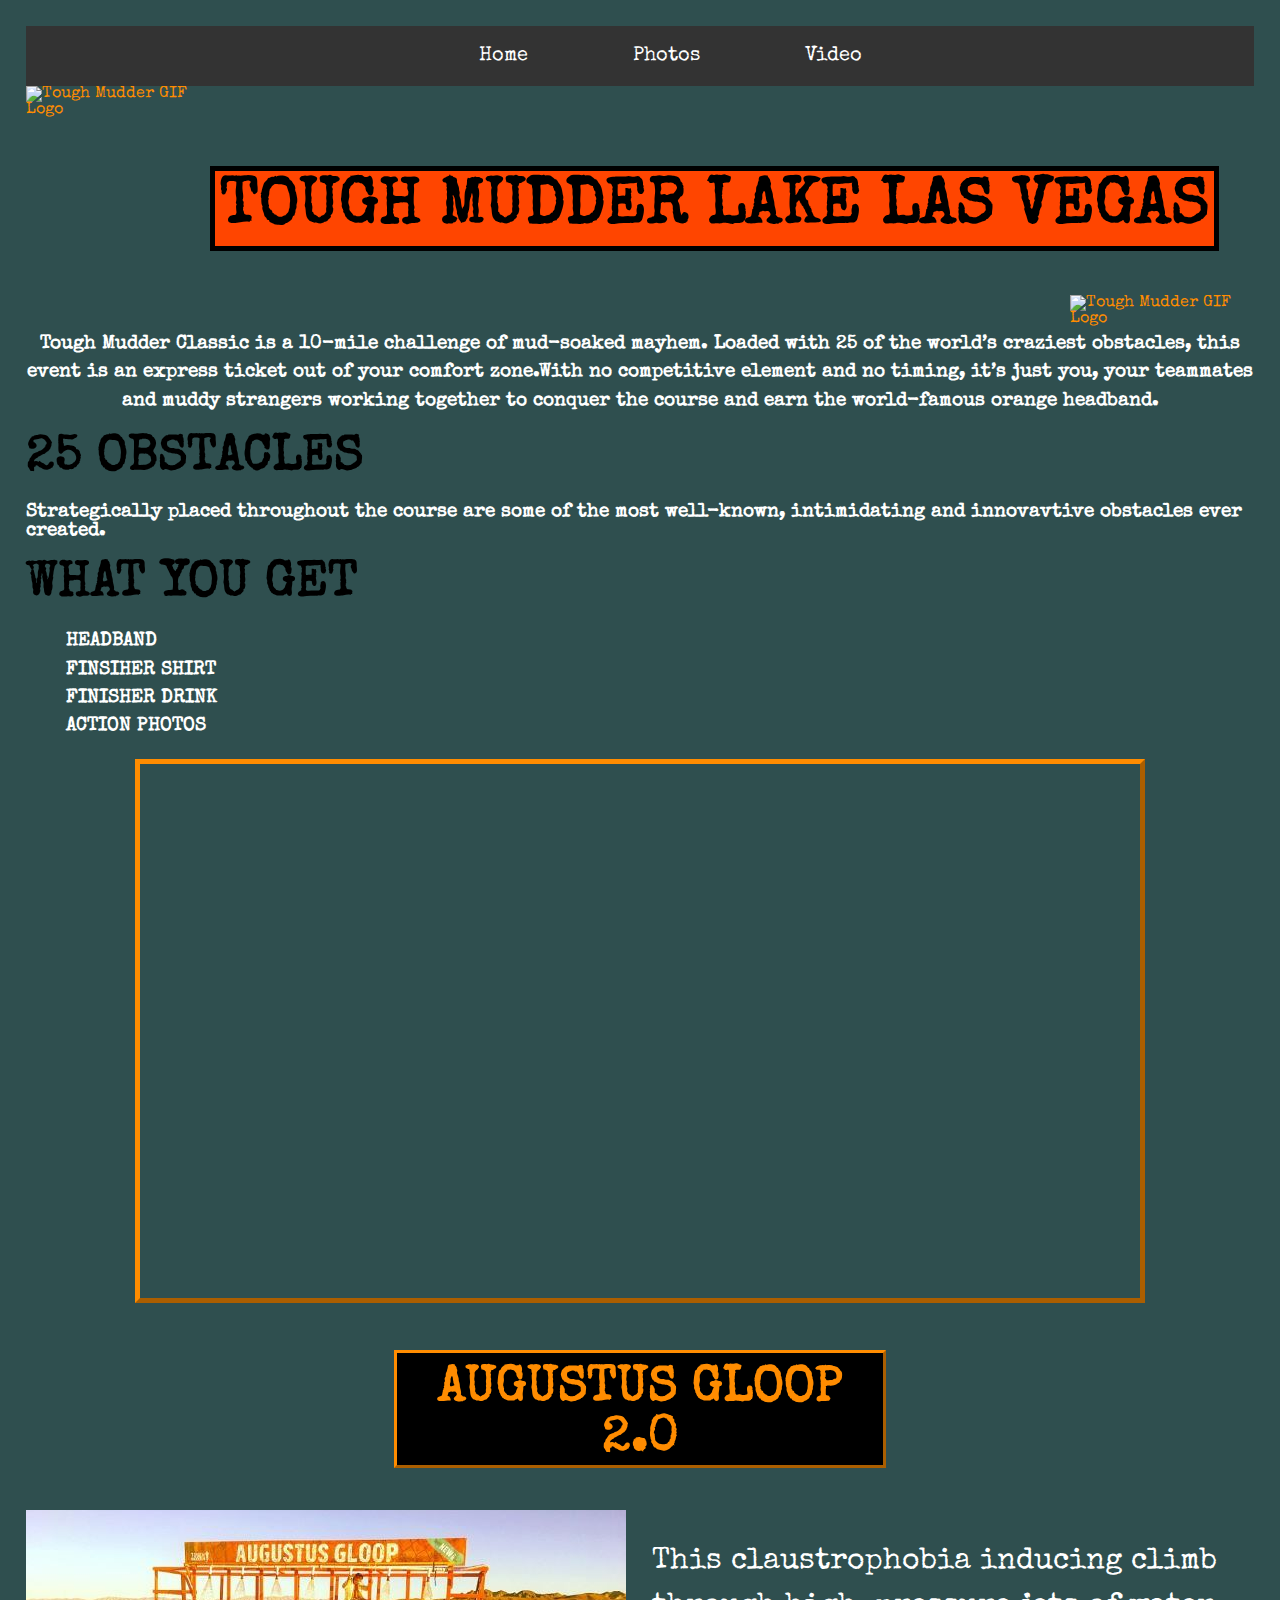
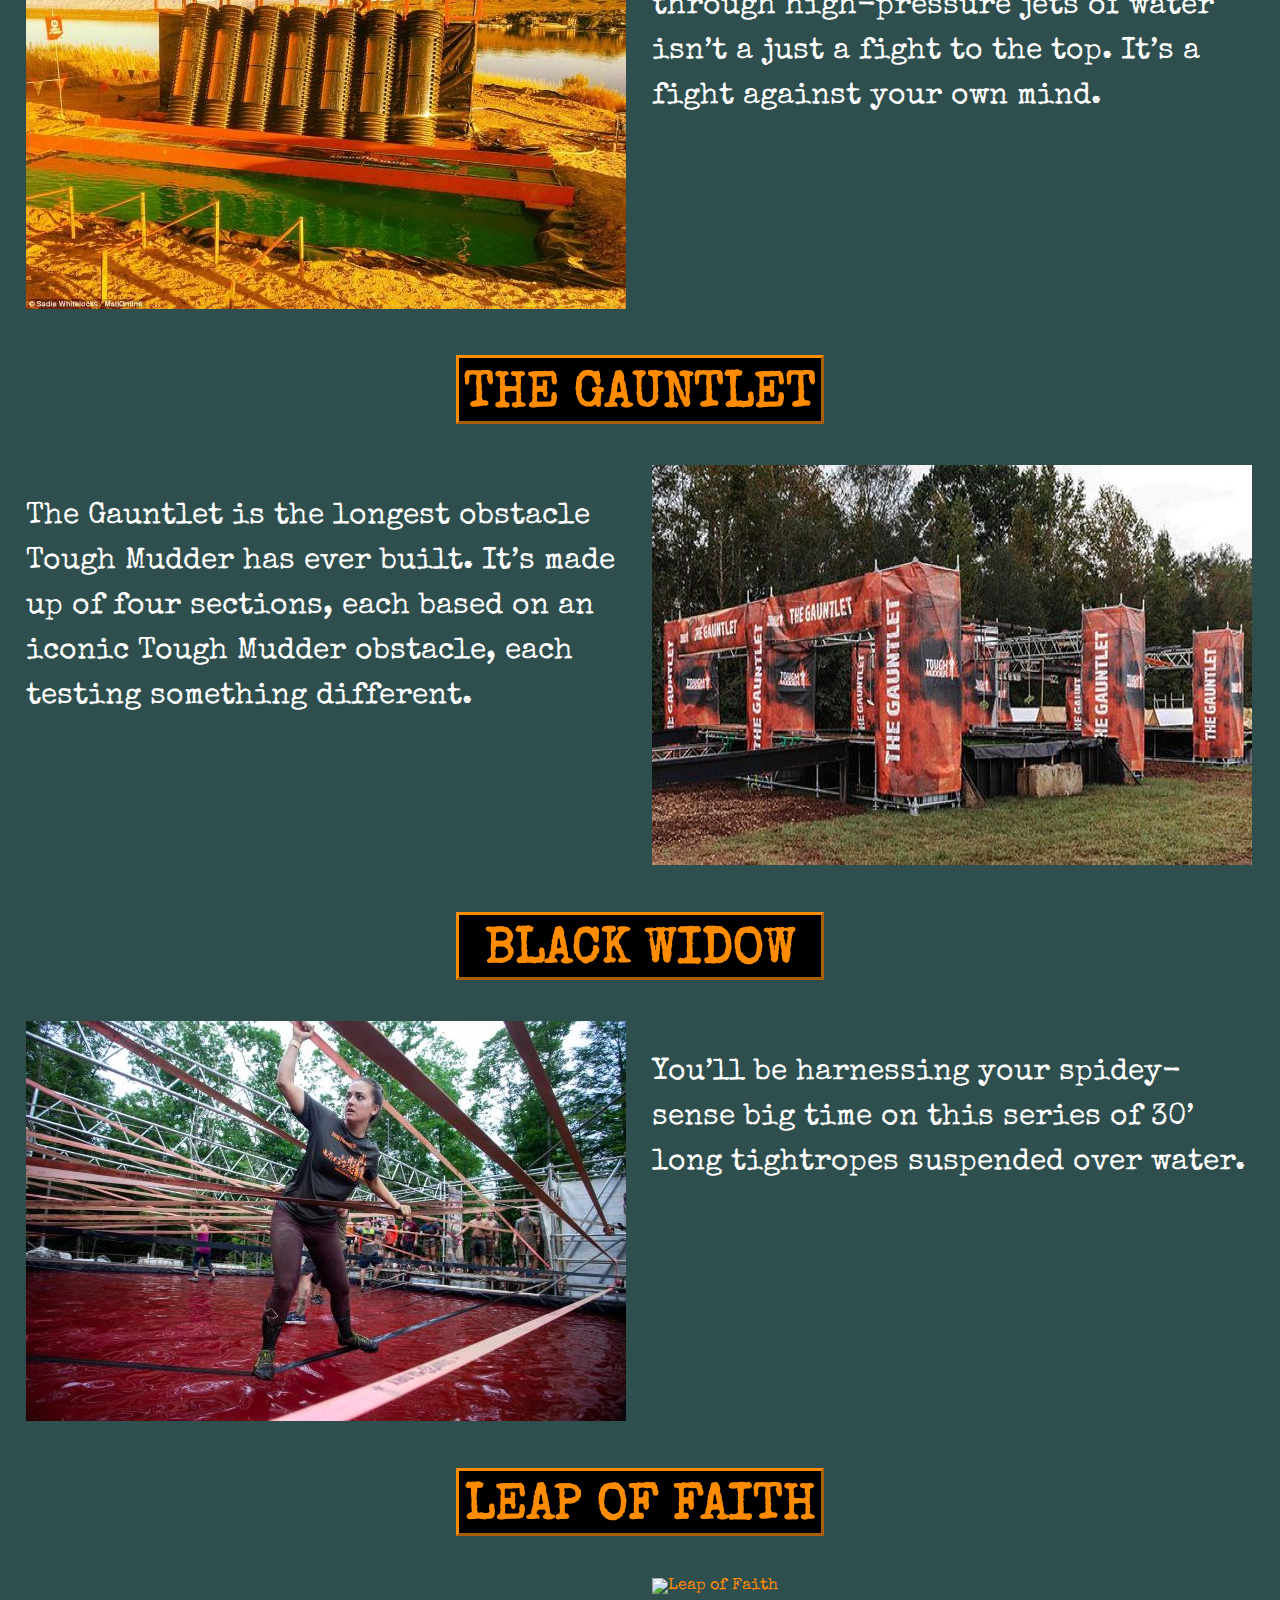
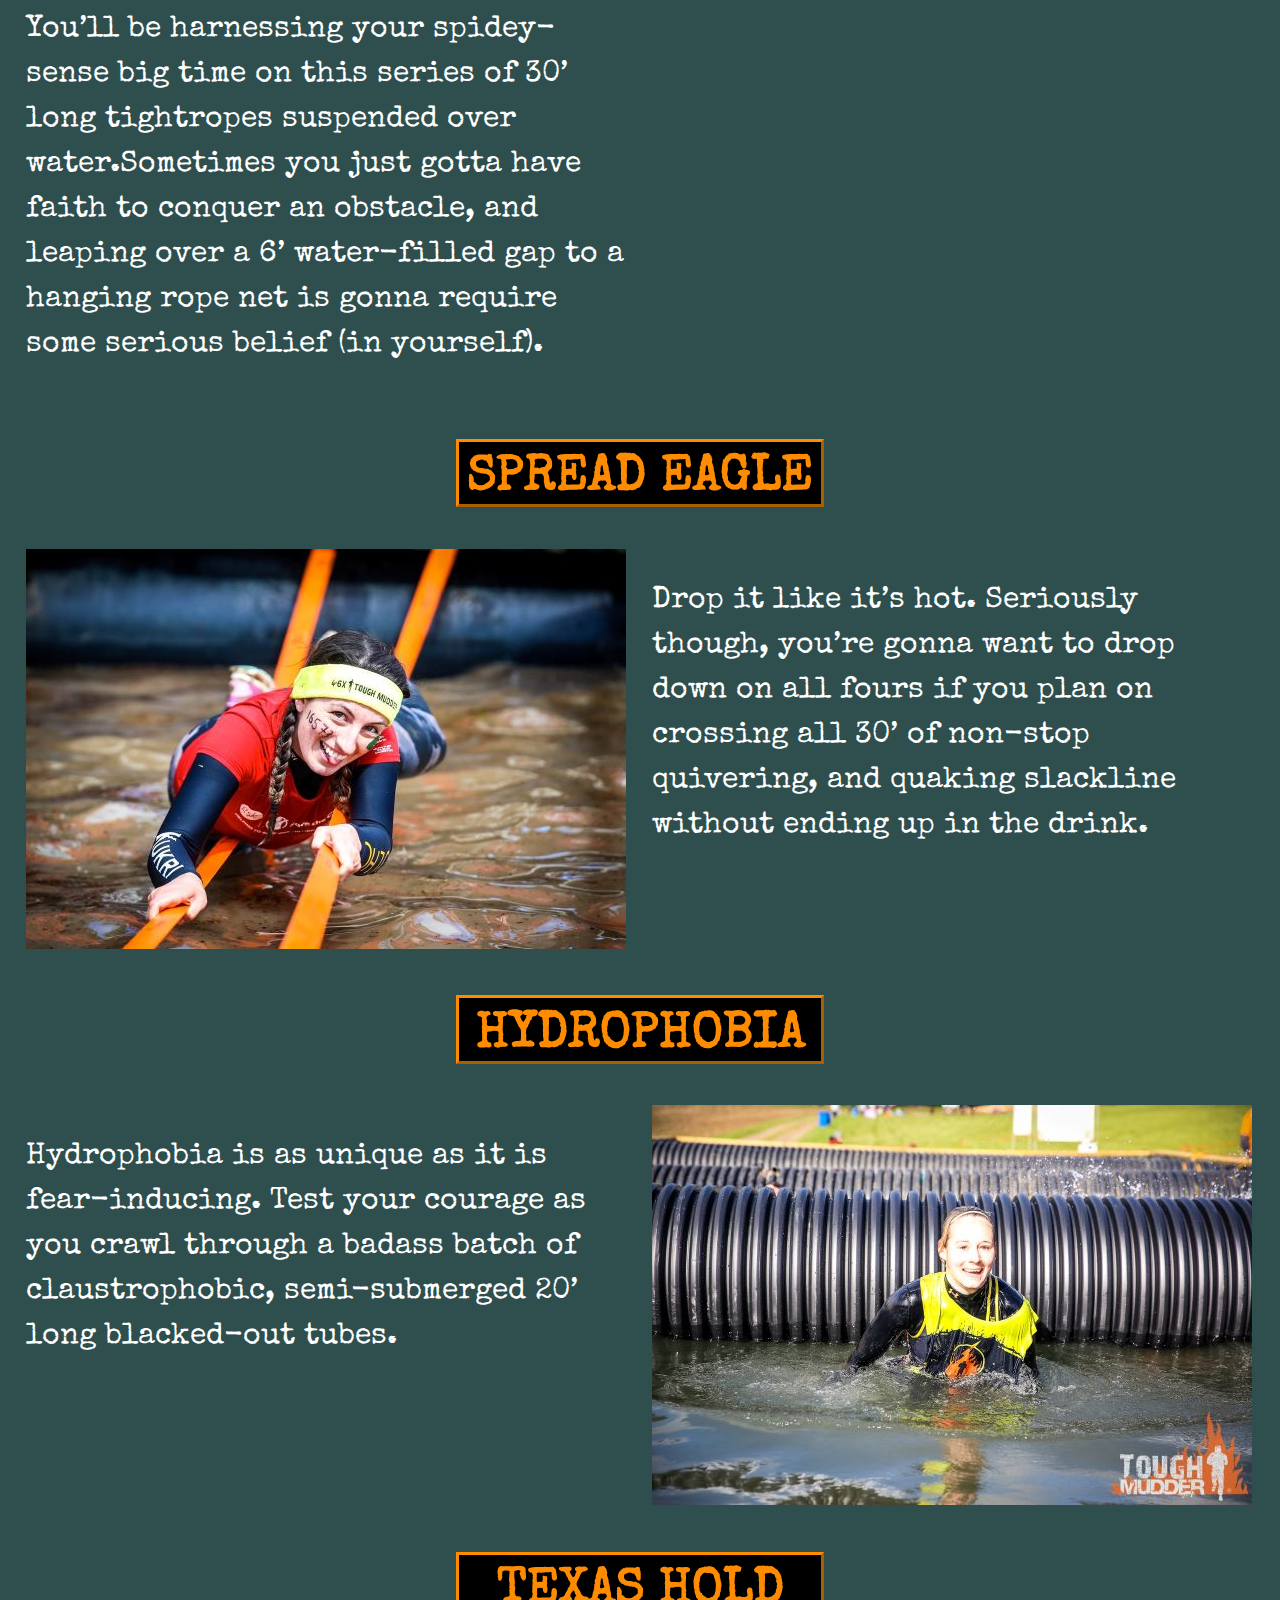
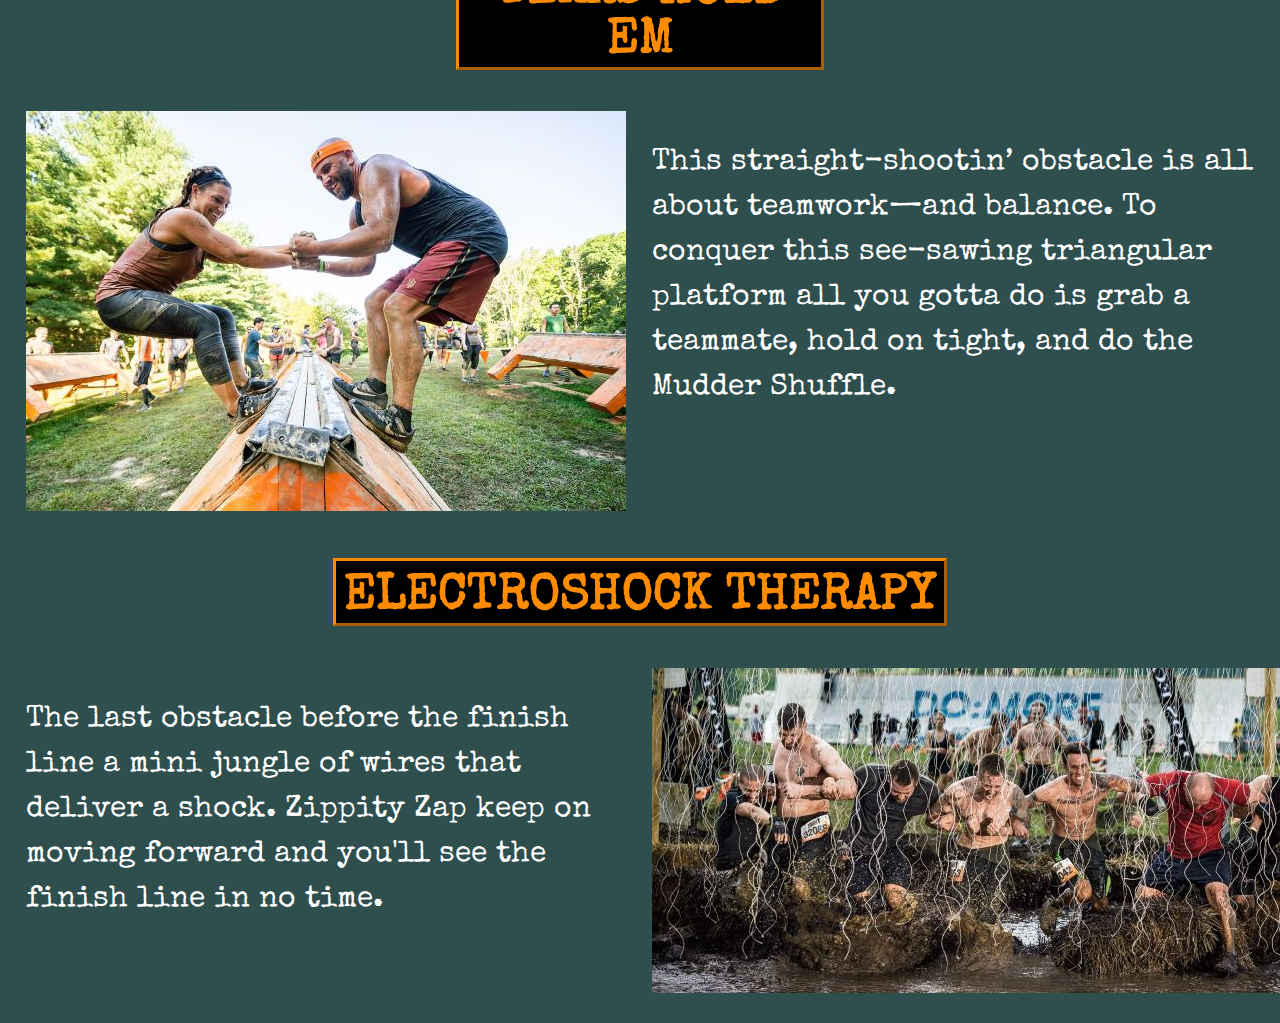
==== index.html @ 86a638f8 "Update index.html" ====
<!DOCTYPE html>
<html lang="en">
<head>
  <title>YouBetchaBoots Website</title>
  <meta charset="utf-8">
  <link rel="stylesheet"
    href="style.css">
  <link rel="preconnect" href="https://fonts.gstatic.com">
  <link href="https://fonts.googleapis.com/css2?family=Special+Elite&display=swap" rel="stylesheet">
</head>

<body>
<header>
  <nav><ul>
    <li><a href="index.html">Home</a></li>
    <li><a href="toughmudderphotos.html">Photos</a></li>
    <li><a href="video.html">Video</a></li>
  </ul></nav>

</header>

<div>
  <div><img class="animatedleft" src="https://media1.giphy.com/media/SWd35aqp1CvVIZ7EMY/giphy.gif" alt="Tough Mudder GIF Logo"></div>
  <div class="animatedmiddle" ><h1>TOUGH MUDDER LAKE LAS VEGAS</h1></div>
  <div><img class="animatedright" src="https://media1.giphy.com/media/SWd35aqp1CvVIZ7EMY/giphy.gif" alt="Tough Mudder GIF Logo"></div>
</div>


    <div class="justify"><h3>Tough Mudder Classic is a 10-mile challenge of mud-soaked mayhem. Loaded with 25 of the world’s craziest obstacles, this event is an express ticket out of your comfort zone.With no competitive element and no timing, it’s just you, your teammates and muddy strangers working together to conquer the course and earn the world-famous orange headband.</h3></div>

<h4 class="subheader">25 OBSTACLES</h4>
<b><h3>Strategically placed throughout the course are some of the most well-known, intimidating and innovavtive obstacles ever created.
</h3></b>

<h4 class="subheader">WHAT YOU GET</h4>
  <ul>
   <h3 class="listspace" >
      <li>HEADBAND</li>
      <li>FINSIHER SHIRT</li>
      <li>FINISHER DRINK</li>
      <li>ACTION PHOTOS</li></h3>
  </ul>
<center><iframe class="outsetborder" width="1000" height="534" src="https://www.youtube.com/embed/kUwXTfWxCTM" frameborder="2" allow="accelerometer; autoplay; clipboard-write; encrypted-media; gyroscope; picture-in-picture" allowfullscreen></iframe></center>

<section="container">
<div>
 <h2 class="aug" >AUGUSTUS GLOOP 2.0</h2>
    <div class="row">
      <div class="columnr">
        <p>This claustrophobia inducing climb through high-pressure jets of water isn’t a just a fight to the top. It’s a fight against your own mind.</p></div>
      <div class="columnl">
      <img src="images\augustusgloop2.0resized.jpg" alt="Augustus Gloop 2.0">
      </div>
      </div>
</section>

<h2 class="h2adjust" >THE GAUNTLET</h2>
    <div class="row">
       <div class="columnl">
       <p>The Gauntlet is the longest obstacle Tough Mudder has ever built. It’s made up of four sections, each based on an iconic Tough Mudder obstacle, each testing something different.</p>
       </div>

       <div class="columnr">
       <img src="images\gauntlet.jpg" alt="The Gauntlet"></img>
       </div>
       </div>

<h2 class="h2adjust">BLACK WIDOW</h2>
    <div class="row">
      <div class="columnr">
    <p>You’ll be harnessing your spidey-sense big time on this series of 30’ long tightropes suspended over water.</p></div>
      <div class="columnl">
        <img src="images/blackwidowtm.jpg" alt="Black Widow">
      </img></div>
    </div>

<h2 class="h2adjust">LEAP OF FAITH</h2>
    <div class="row">
       <div class="columnl">
       <p>You’ll be harnessing your spidey-sense big time on this series of 30’ long tightropes suspended over water.Sometimes you just gotta have faith to conquer an obstacle, and leaping over a 6’ water-filled gap to a hanging rope net is gonna require some serious belief (in yourself).</p>
       </div>

       <div class="columnr">
         <img src="images\leapoffaithtm.jpg" alt="Leap of Faith">
         </img>
       </div>
       </div>

<h2 class="h2adjust">SPREAD EAGLE</h2>
    <div class="row">
      <div class="columnr">
    <p>Drop it like it’s hot. Seriously though, you’re gonna want to drop down on all fours if you plan on crossing all 30’ of non-stop quivering, and quaking slackline without ending up in the drink.</p></div>
      <div class="columnl">
        <img src="images\spreadeagle.jpg" alt="Spread Eagle">
        </img>
      </img></div>
    </div>

<h2 class="h2adjust">HYDROPHOBIA</h2>
    <div class="row">
       <div class="columnl">
       <p>Hydrophobia is as unique as it is fear-inducing. Test your courage as you crawl through a badass batch of claustrophobic, semi-submerged 20’ long blacked-out tubes.</p>
       </div>

       <div class="columnr">
         <img src="images\hydrophobia.jpg" alt="Hydrophobia">
       </img>
       </div>
       </div>

<h2 class="h2adjust">TEXAS HOLD EM</h2>
    <div class="row">
      <div class="columnr">
    <p>This straight-shootin’ obstacle is all about teamwork—and balance. To conquer this see-sawing triangular platform all you gotta do is grab a teammate, hold on tight, and do the Mudder Shuffle.</p></div>
      <div class="columnl">
        <img src="images/texasholdem.jpg" alt="Texas Hold Em">
        </img>
      </img></div>
    </div>

<h2>ELECTROSHOCK THERAPY</h2>
    <div class="row">
       <div class="columnl">
         <p>The last obstacle before the finish line a mini jungle of wires that deliver a shock. Zippity Zap keep on moving forward and you'll see the finish line in no time.</p>
       </div>

       <div class="columnr">
         <img src="images/electrotherapy.jpg" alt="Electro Therapy">
         </img>
       </div>
       </div>
</div>
<footer></footer>

  </body>
</html>
---- style.css ----
body {
  background-color: DarkSlateGray;
  color: DarkOrange;
  font-family: 'Special Elite';
  margin: 2%
}
.animatedleft {
  width: 15%;
  float: left;
}
.animatedmiddle {
  float: left;
}
.animatedright {
  width: 15%;
  float: right;
}
h1 {
  font-size: 65px;
  color: black;
  background-color: OrangeRed;
  padding: 5px;
  border: 5px solid black;
  margin-top: 8%;
}
.subheader {
  color: black;
  text-align: left;
  font-size: 50px;
  margin-top: 1%;
  margin-bottom: 1%;
}
nav {
  /* max-width: 100%;
  margin: 0 auto;
  padding: 0px 0; */
}
nav ul {
  list-style-type: none;
  margin: 0;
  padding: 0;
  overflow: hidden;
  background-color: #333333;
  text-align: center;
}
nav ul li {
  display: inline-block;
}

nav ul li a {
  display: block;
  color: white;
  font-size: 20px;
  text-align: left;
  padding: 20px;
  text-decoration: none;
  text-indent: 60px;
}

nav ul li a:hover {
  background-color: #111111;
}
.justify {
  text-align: justify;
  text-align: center;
  line-height: 1.5;
  margin-top: 20%;
}
h2 {
  text-align: center;
  font-size: 50px;
  background-color: black;
  padding-top: 1%;
  margin-left: 25%;
  margin-right: 25%;
  border-style: outset;
  border-color: DarkOrange;
}
.h2adjust {
  padding-top: 1%;
  margin-left: 35%;
  margin-right: 35%;
  border-style: outset;
  border-color: DarkOrange;
}
.aug {
  padding-top: 1%;
  margin-left: 30%;
  margin-right: 30%;
  border-style: outset;
  border-color: DarkOrange;
}
h3 {
  color: white;
}
p {
  color: white;
  font-size: 30px;
  line-height: 1.5;
}
.listspace {
  line-height: 1.5;
  list-style-type: none;
}
img {
  size: 100%;
}
.pfontsize {
  font-size: 40px;
}
.outsetborder {
  border-style: outset;
  border-color: DarkOrange;
  border-width: 5px;
}
.right {
  float: right;
  padding: 5px;
}
.columnr {
  float: right;
  width: 49%;
}
.columnl {
  float: left;
  width: 49%;
}
.row:after {
  content: "";
  display: table;
  clear: both;
}
.slidershow{
  width: 700px;
  height: 400px;
  overflow: hidden;
  margin-bottom: 500px;
}
.middle{
  position: absolute;
  top: 50%;
  left: 50%;
  transform: translate(-50%,-50%);
  margin-top: 250px;
}
.navigation{
  position: absolute;
  bottom: 20px;
  left: 50%;
  transform: translateX(-50%);
  display: flex;
}
.bar{
  width: 50px;
  height: 10px;
  border: 2px solid #fff;
  margin: 6px;
  cursor: pointer;
  transition: 0.4s;
}
.bar:hover{
  background: #fff;
}

input[name="r"]{
    position: absolute;
    visibility: hidden;
}

.slides{
  width: 500%;
  height: 100%;
  display: flex;
}

.slide{
  width: 20%;
  transition: 0.6s;
}
.slide img{
  width: 100%;
  height: 100%;
}

#r1:checked ~ .s1{
  margin-left: 0;
}
#r2:checked ~ .s1{
  margin-left: -20%;
}
#r3:checked ~ .s1{
  margin-left: -40%;
}
#r4:checked ~ .s1{
  margin-left: -60%;
}
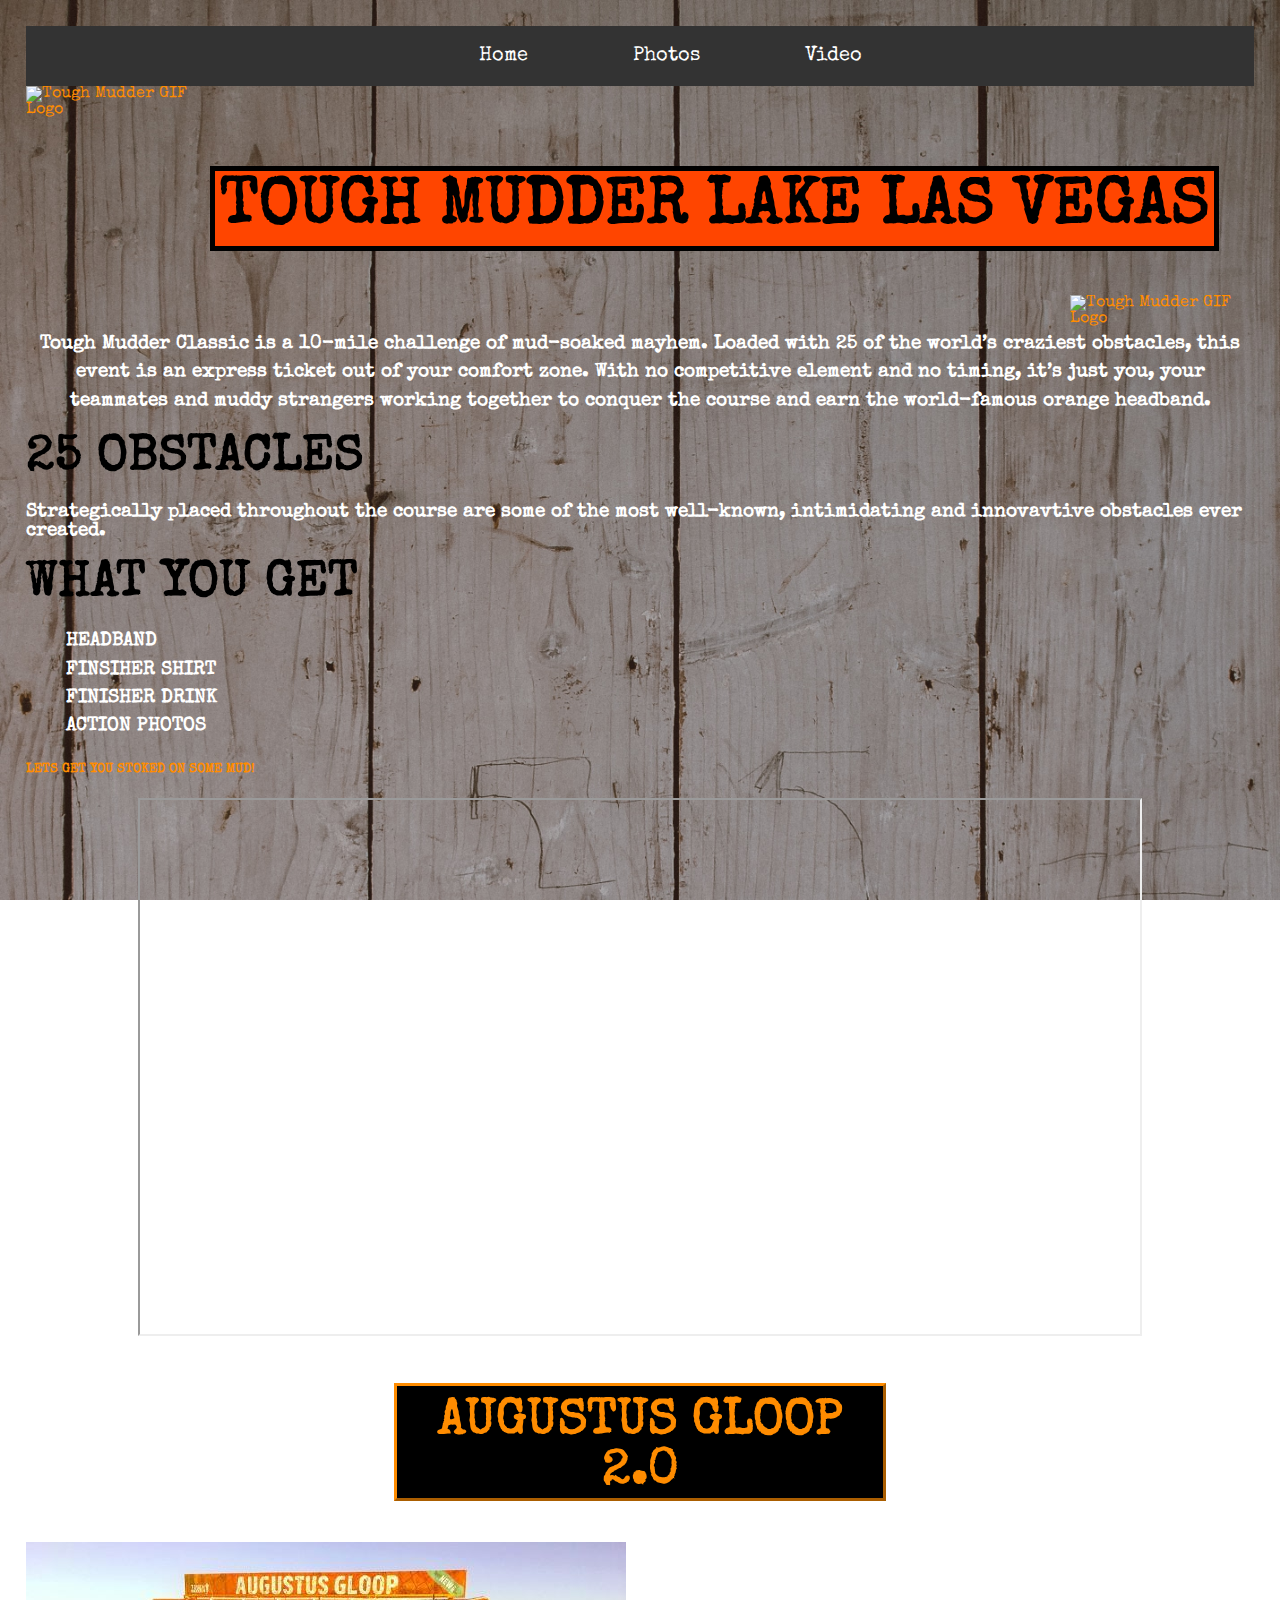
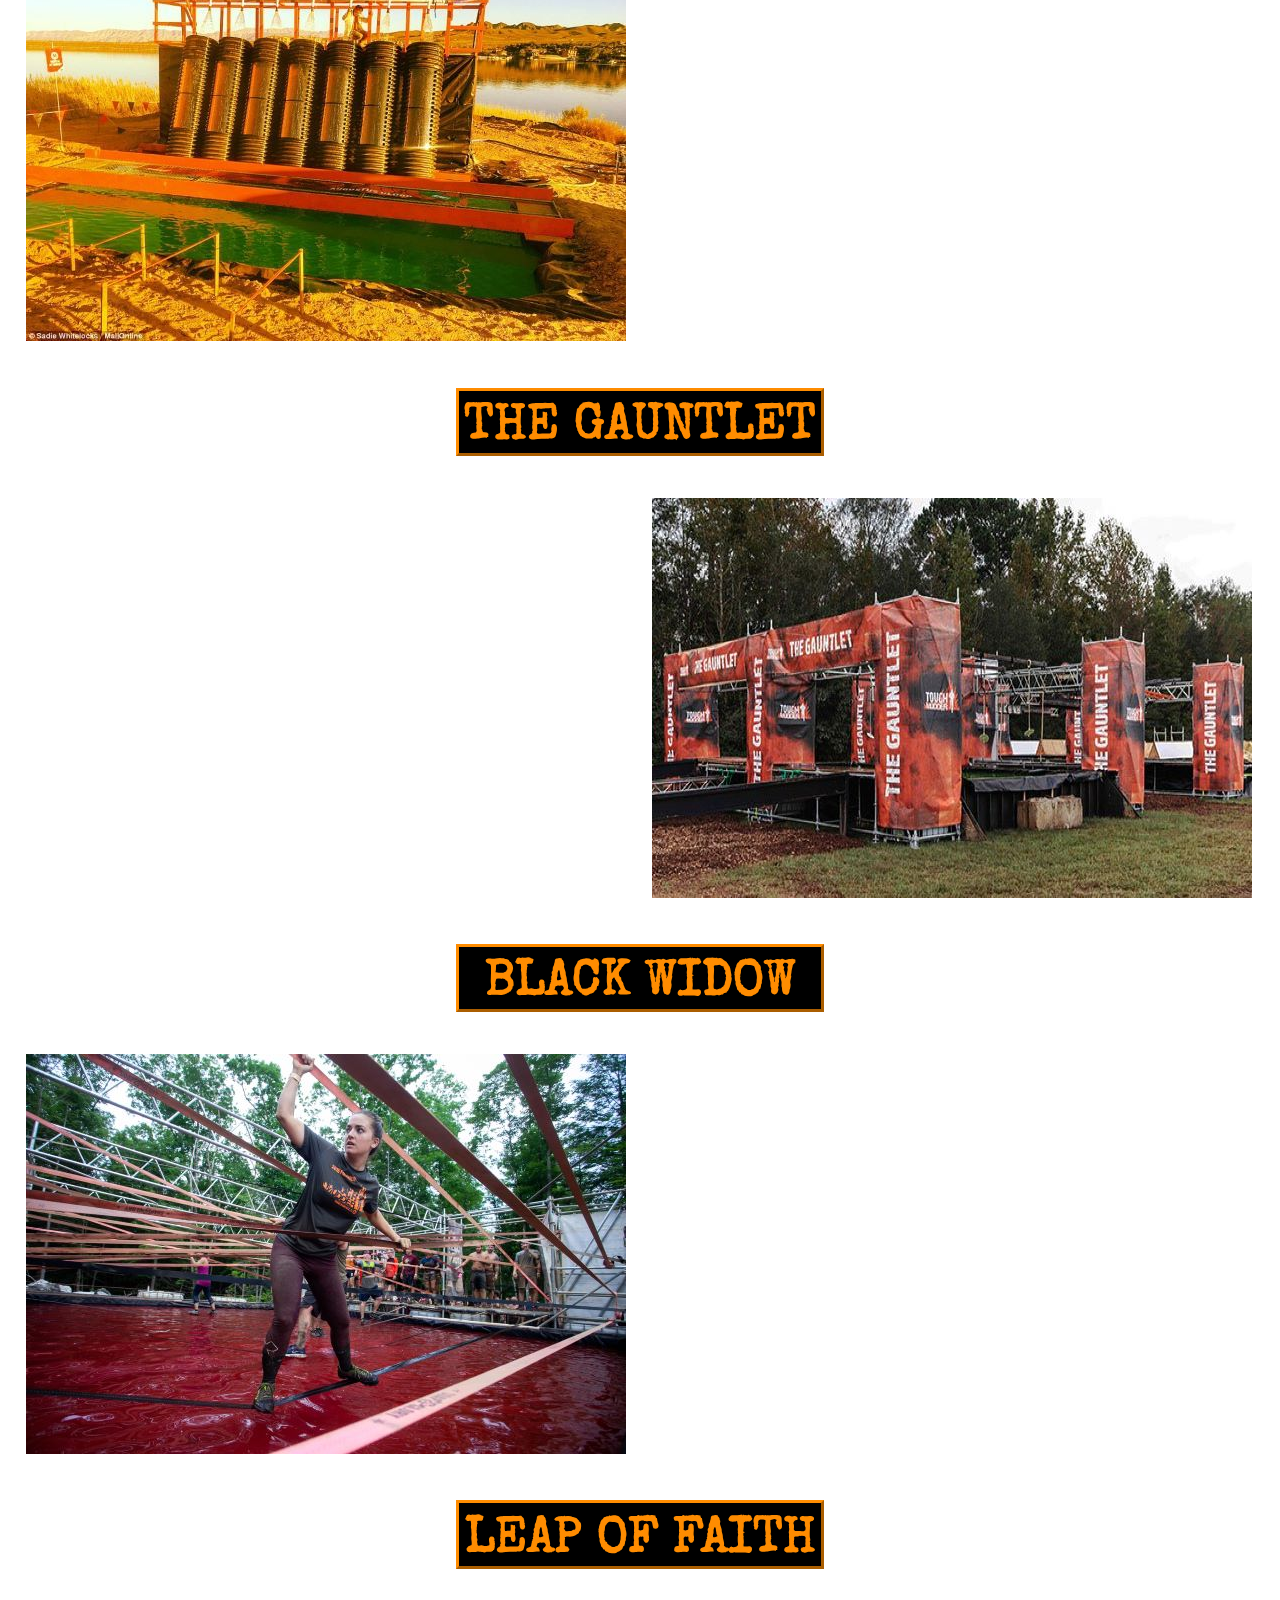
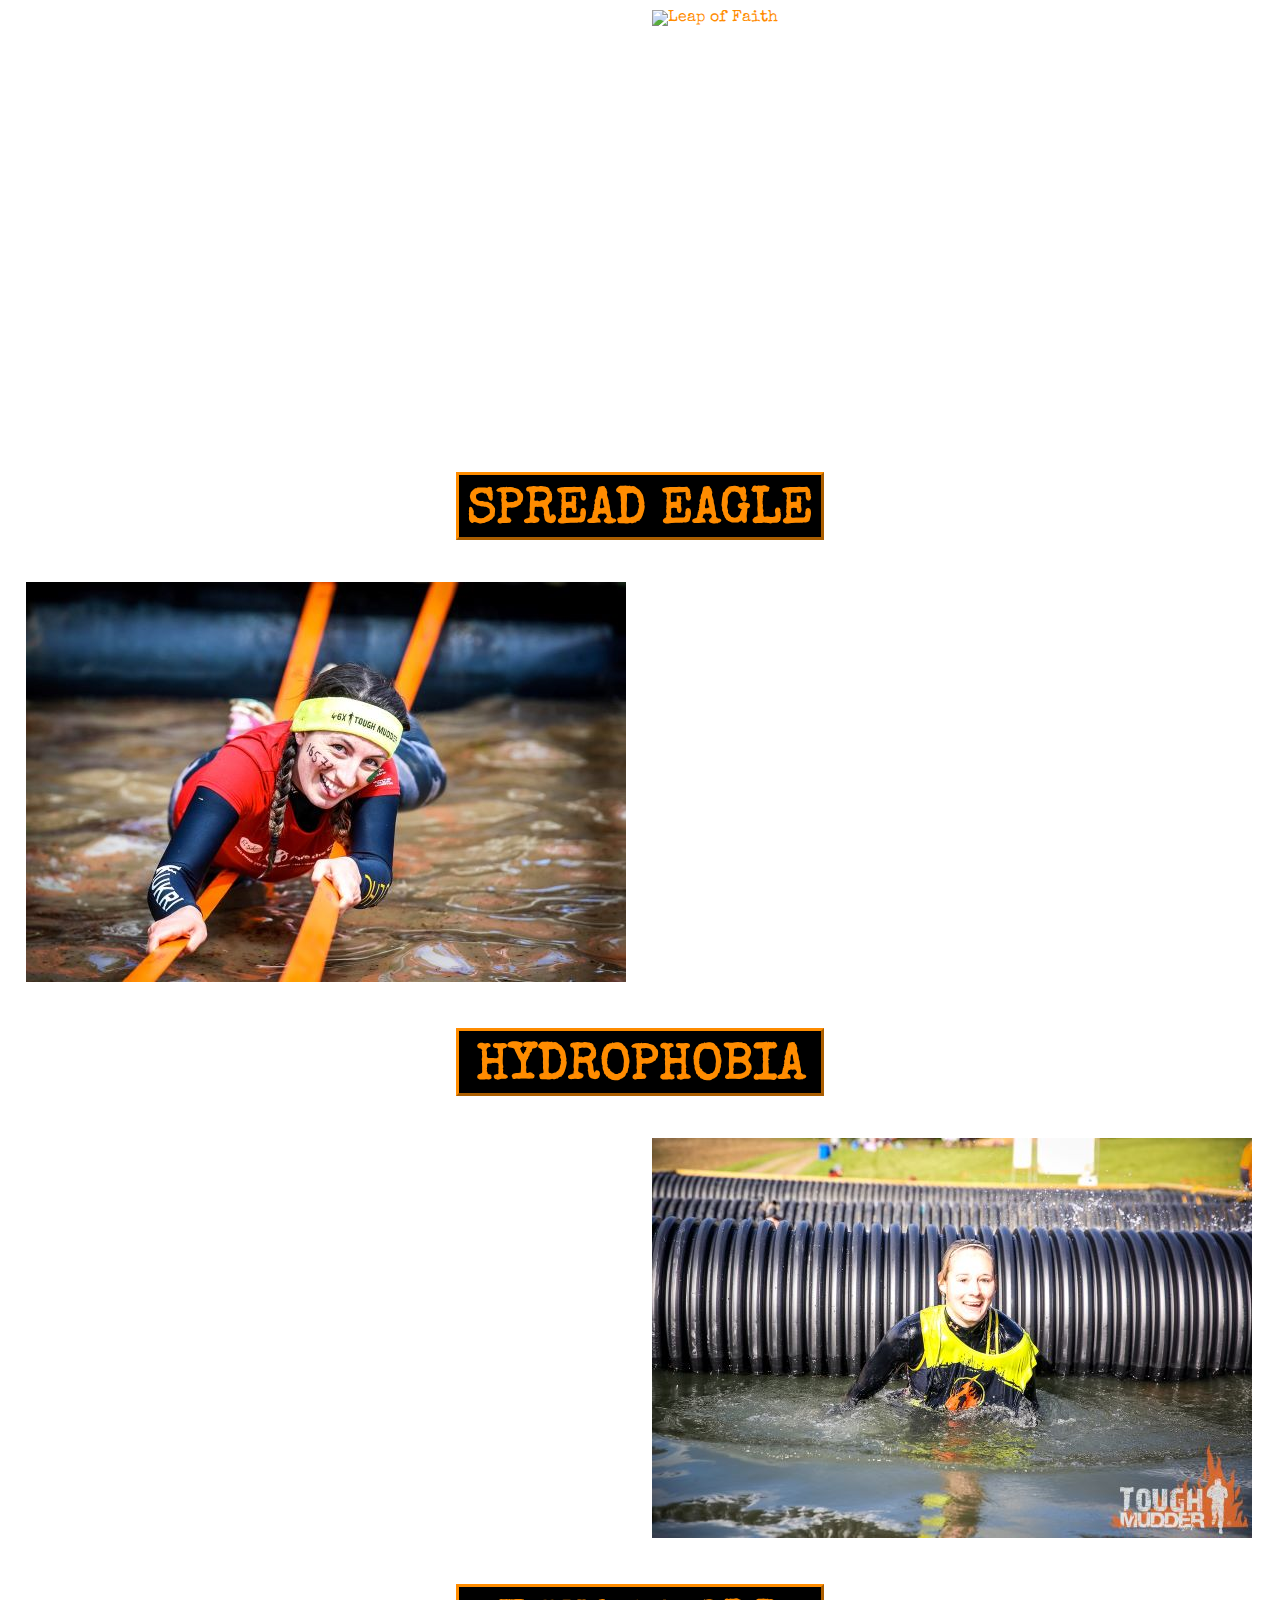
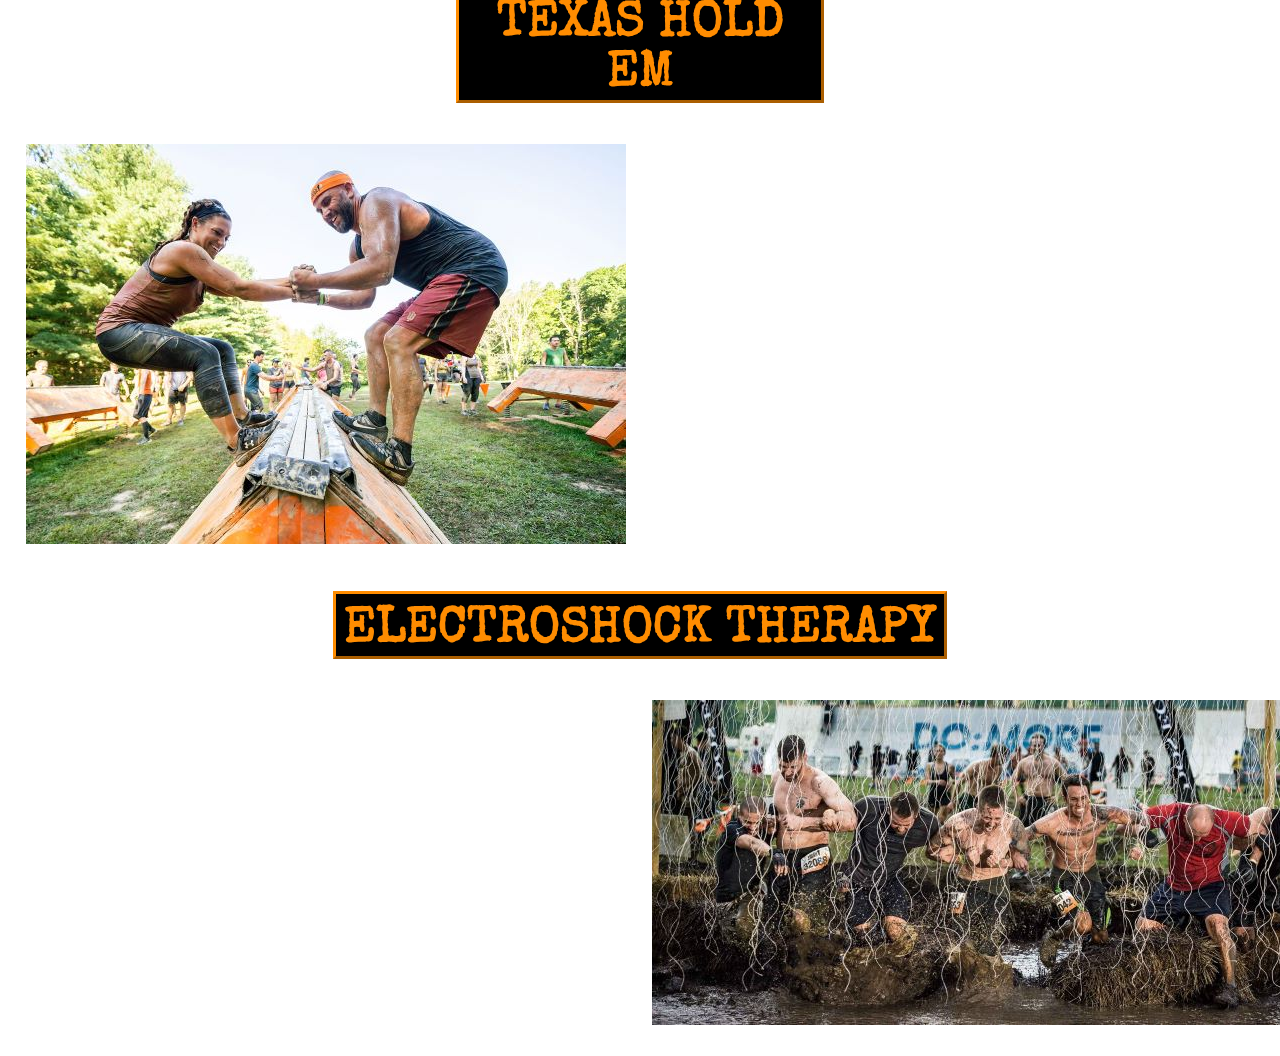
==== commit c006ed46: "Update index.html" ====
--- a/index.html
+++ b/index.html
@@ -26,7 +26,7 @@
 </div>
 
 
-    <div class="justify"><h3>Tough Mudder Classic is a 10-mile challenge of mud-soaked mayhem. Loaded with 25 of the world’s craziest obstacles, this event is an express ticket out of your comfort zone.With no competitive element and no timing, it’s just you, your teammates and muddy strangers working together to conquer the course and earn the world-famous orange headband.</h3></div>
+    <div class="justify"><h3>Tough Mudder Classic is a 10-mile challenge of mud-soaked mayhem.  Loaded with 25 of the world’s craziest obstacles, this event is an express ticket out of your comfort zone.  With no competitive element and no timing, it’s just you, your teammates and muddy strangers working together to conquer the course and earn the world-famous orange headband.</h3></div>
 
 <h4 class="subheader">25 OBSTACLES</h4>
 <b><h3>Strategically placed throughout the course are some of the most well-known, intimidating and innovavtive obstacles ever created.
@@ -40,7 +40,10 @@
       <li>FINISHER DRINK</li>
       <li>ACTION PHOTOS</li></h3>
   </ul>
-<center><iframe class="outsetborder" width="1000" height="534" src="https://www.youtube.com/embed/kUwXTfWxCTM" frameborder="2" allow="accelerometer; autoplay; clipboard-write; encrypted-media; gyroscope; picture-in-picture" allowfullscreen></iframe></center>
+
+<div class="videointro" ><h5>LETS GET YOU STOKED ON SOME MUD!</h5></div>
+
+<center><iframe class="outsetborderone" width="1000" height="534" src="https://www.youtube.com/embed/kUwXTfWxCTM" frameborder="2" allow="accelerometer; autoplay; clipboard-write; encrypted-media; gyroscope; picture-in-picture" allowfullscreen></iframe></center>
 
 <section="container">
 <div>
--- a/style.css
+++ b/style.css
@@ -1,9 +1,12 @@
 body {
-  background-color: DarkSlateGray;
+  background-image: url(images/wicked1.jpg);
+  background-size: cover;
+  background-attachment: fixed;
   color: DarkOrange;
   font-family: 'Special Elite';
   margin: 2%
 }
+
 .animatedleft {
   width: 15%;
   float: left;
@@ -31,9 +34,9 @@
   margin-bottom: 1%;
 }
 nav {
-  /* max-width: 100%;
+  max-width: 100%;
   margin: 0 auto;
-  padding: 0px 0; */
+  padding: 0px 0;
 }
 nav ul {
   list-style-type: none;
@@ -102,9 +105,6 @@
   line-height: 1.5;
   list-style-type: none;
 }
-img {
-  size: 100%;
-}
 .pfontsize {
   font-size: 40px;
 }
@@ -112,10 +112,6 @@
   border-style: outset;
   border-color: DarkOrange;
   border-width: 5px;
-}
-.right {
-  float: right;
-  padding: 5px;
 }
 .columnr {
   float: right;
@@ -134,7 +130,6 @@
   width: 700px;
   height: 400px;
   overflow: hidden;
-  margin-bottom: 500px;
 }
 .middle{
   position: absolute;
@@ -176,12 +171,15 @@
 .slide{
   width: 20%;
   transition: 0.6s;
+} */
+img {
+  size: 100%;
+  height: auto;
 }
 .slide img{
   width: 100%;
   height: 100%;
 }
-
 #r1:checked ~ .s1{
   margin-left: 0;
 }
@@ -193,4 +191,3 @@
 }
 #r4:checked ~ .s1{
   margin-left: -60%;
-}
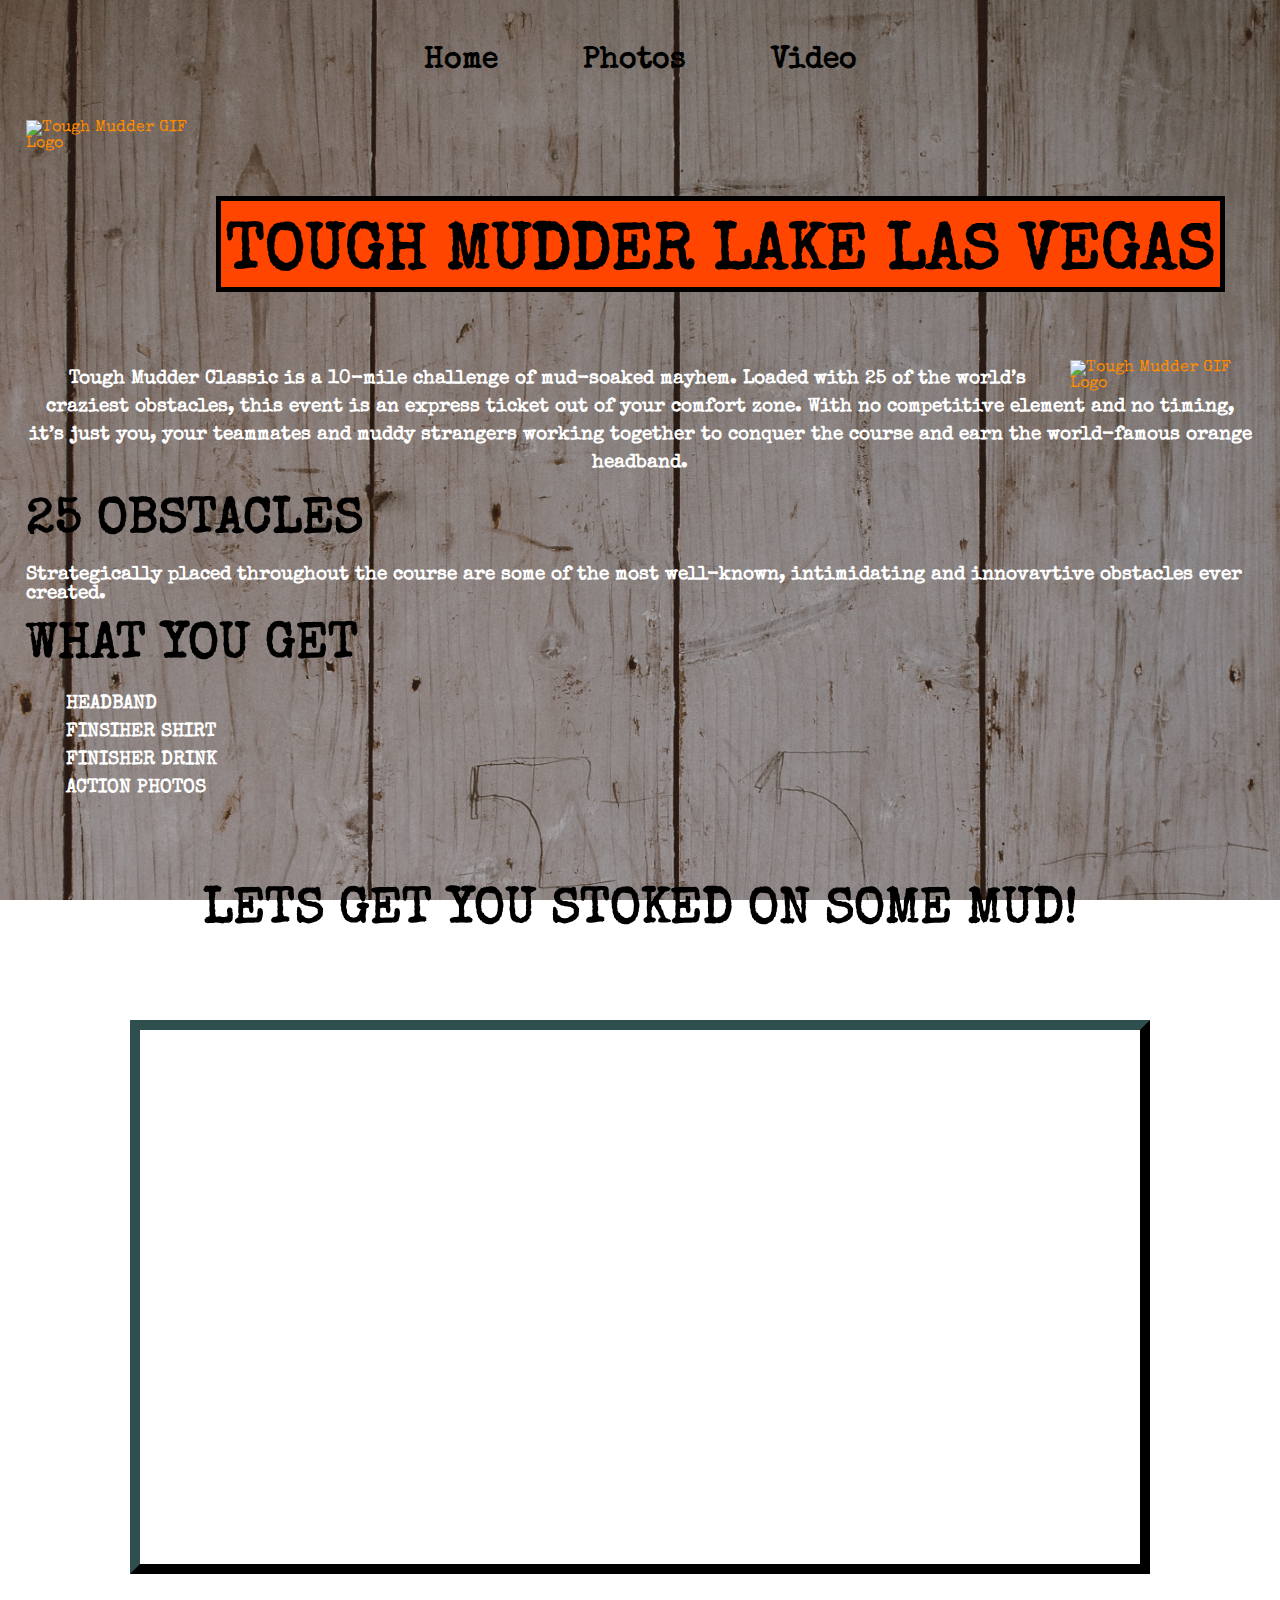
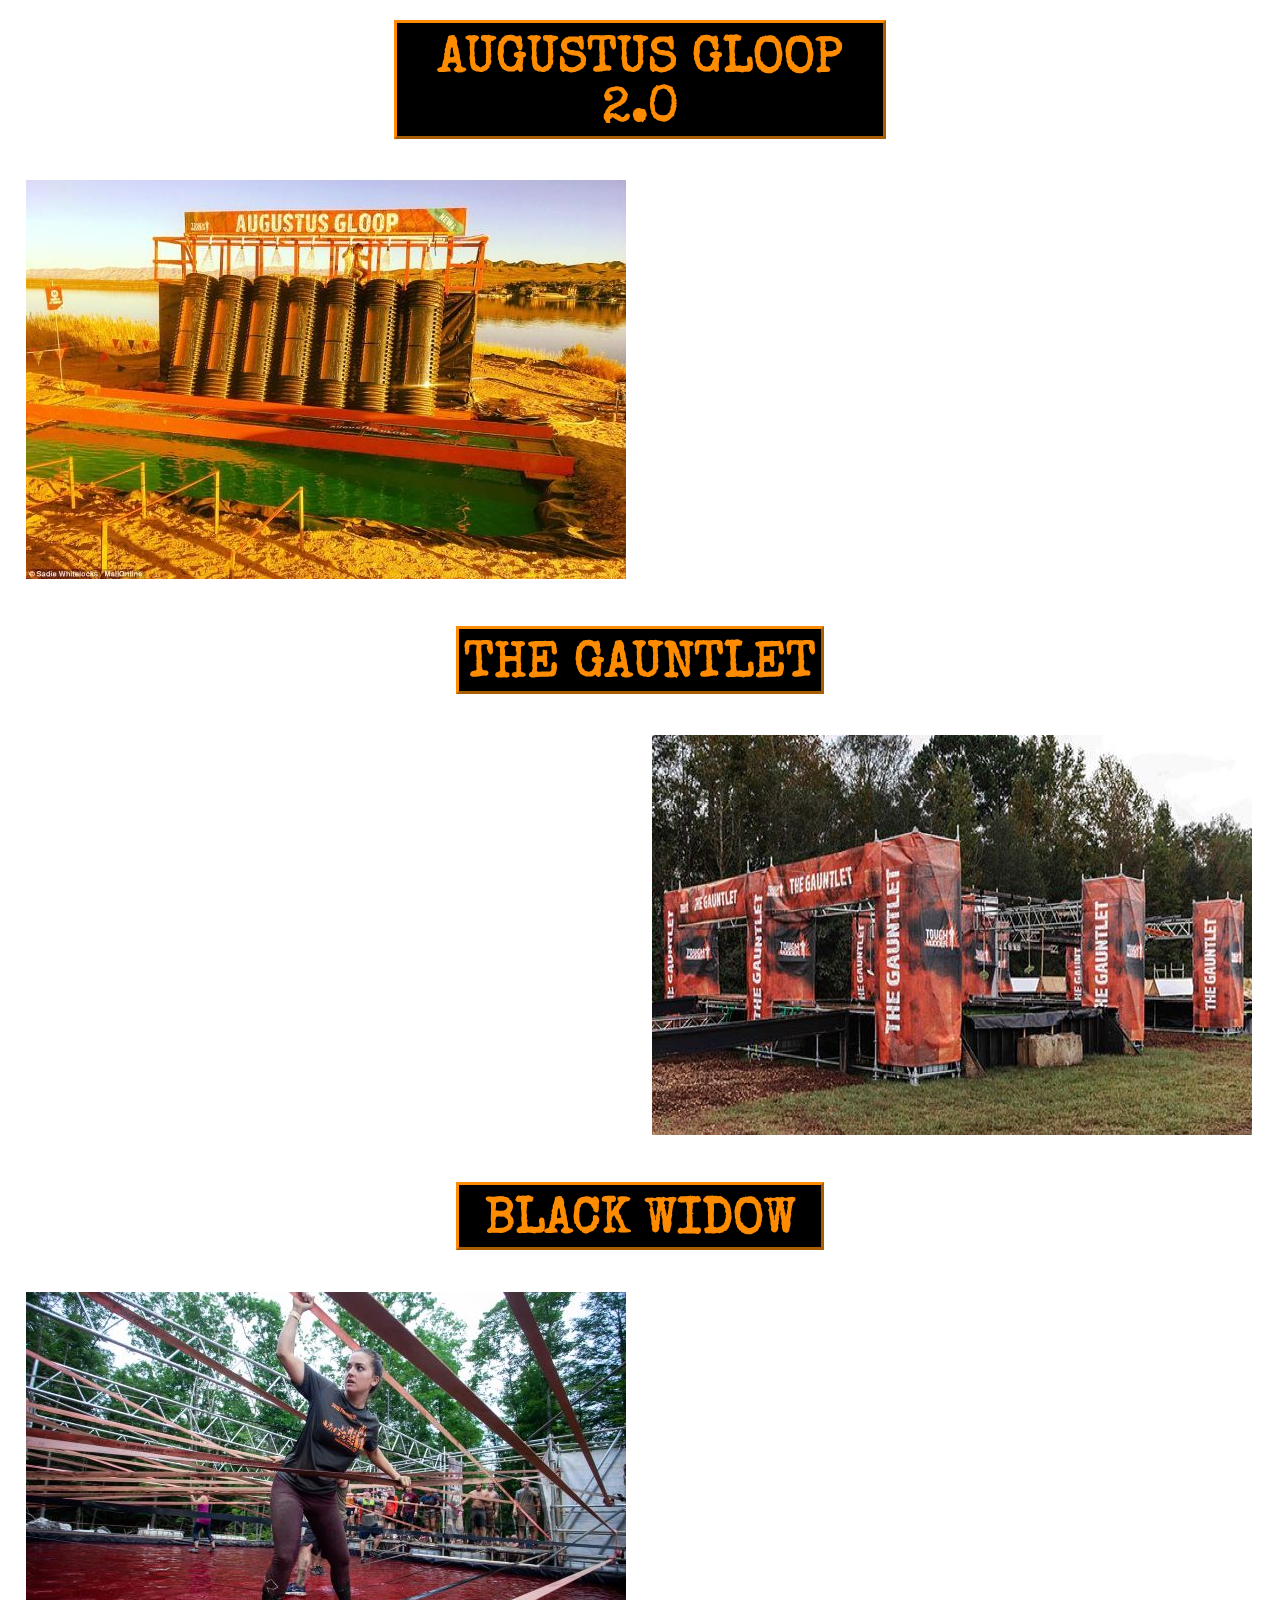
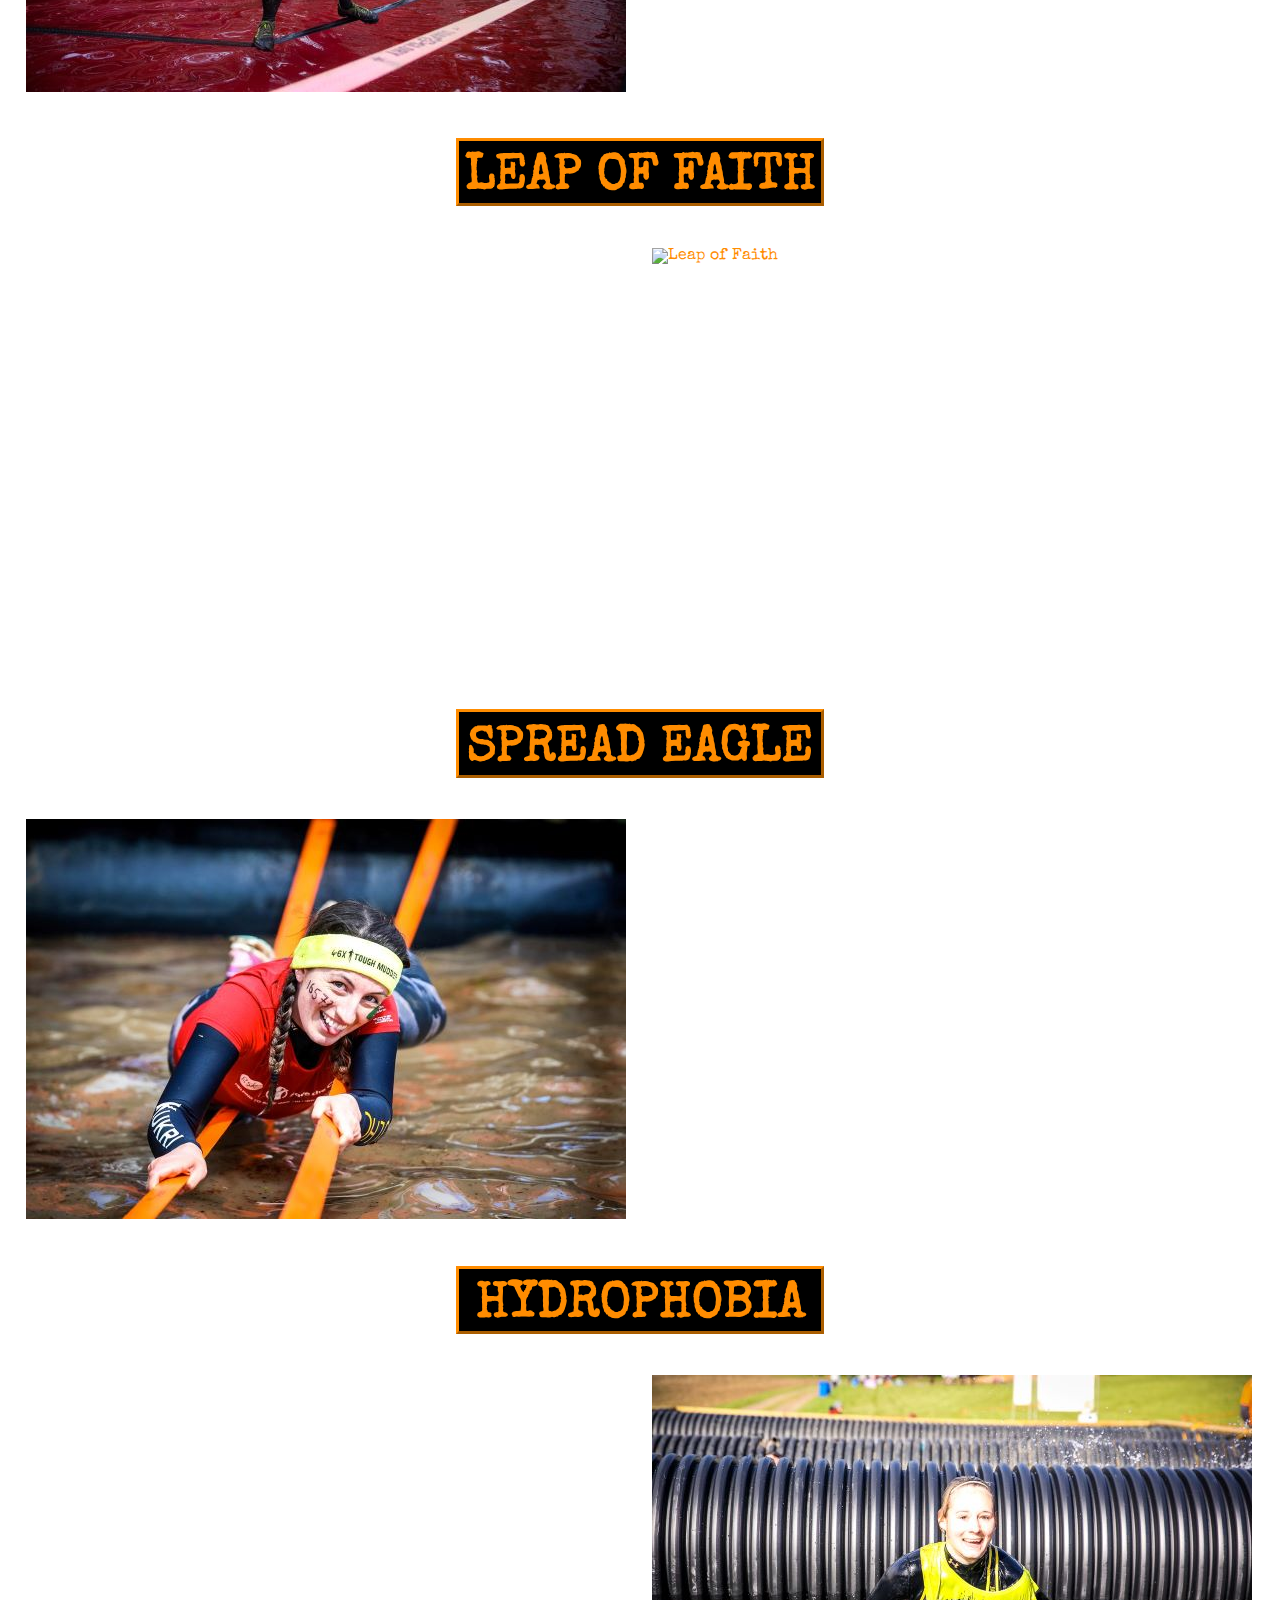
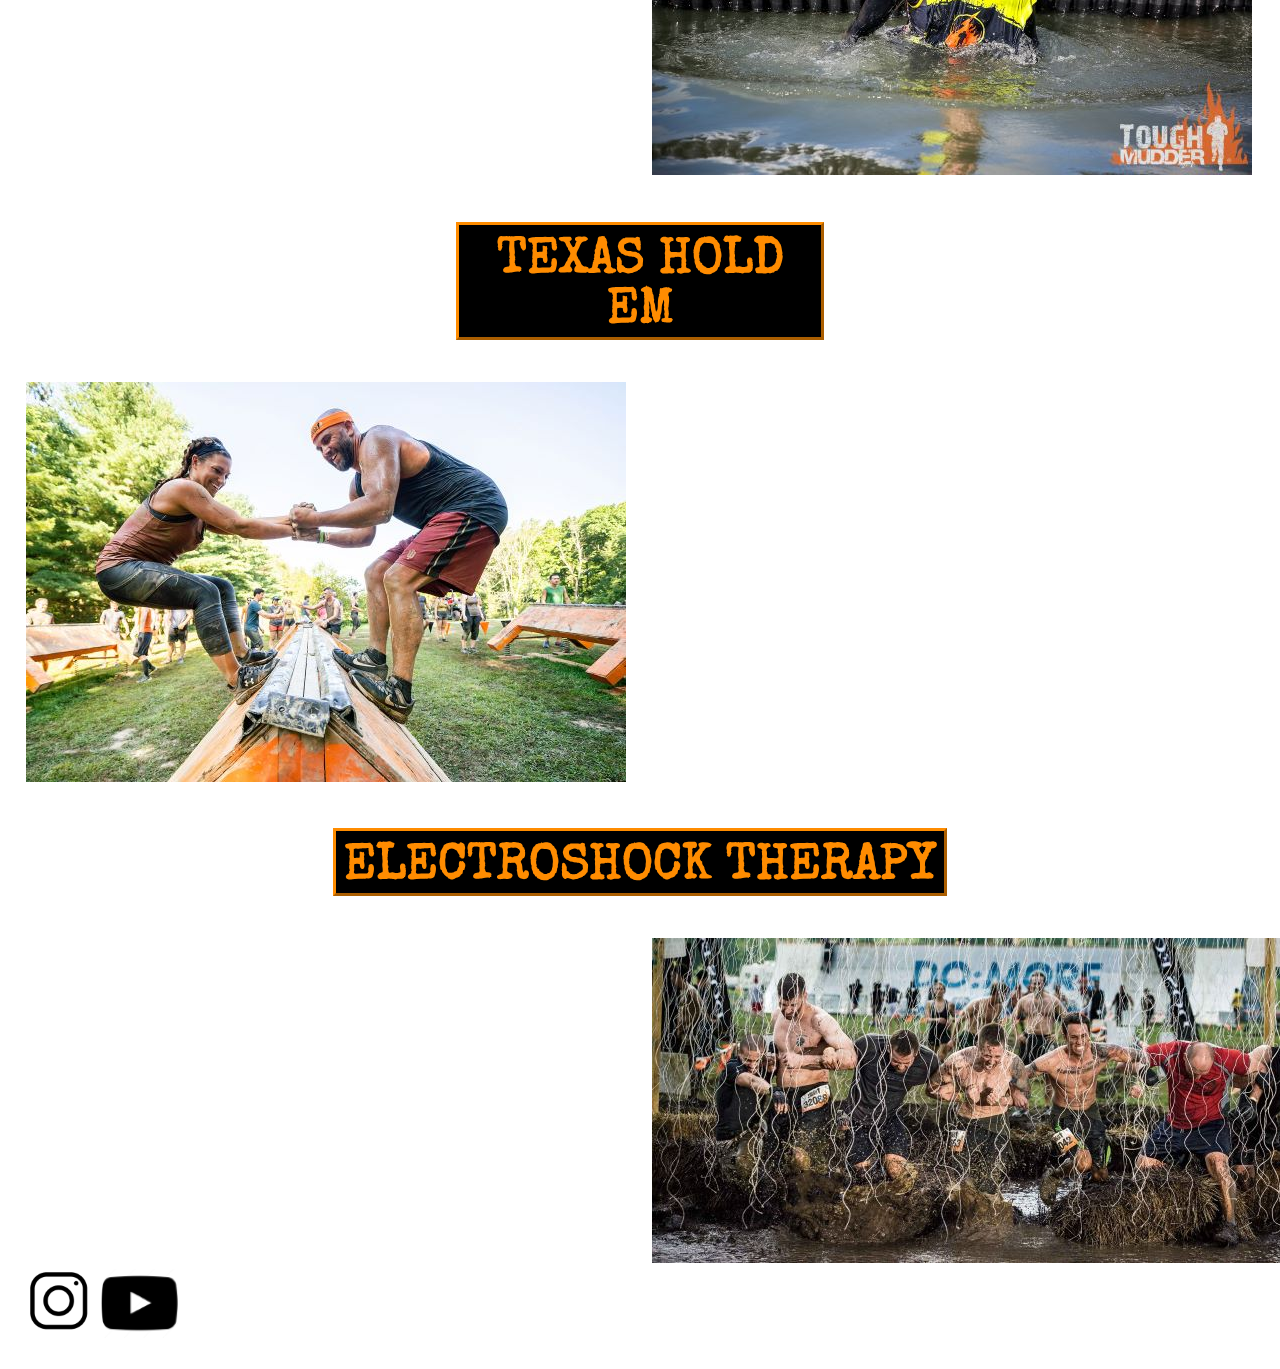
==== commit 05438a5f: "Update index.html" ====
--- a/index.html
+++ b/index.html
@@ -133,7 +133,10 @@
        </div>
        </div>
 </div>
-<footer></footer>
+<footer>
+  <a href="https://www.instagram.com/joe.brooks91/"><img src="images/instagramr.png" alt="Joe Brooks Instagram"></a>
+  <a href="https://www.youtube.com/channel/UCkKwWvKhIm-niEv_B5zRYfg"><img src="images/youtuber.png" alt="Joe N Nica Youtube"></a>
+</footer>
 
   </body>
 </html>
--- a/style.css
+++ b/style.css
@@ -10,21 +10,26 @@
 .animatedleft {
   width: 15%;
   float: left;
+  padding-top: 2%;
 }
 .animatedmiddle {
   float: left;
+  margin-left: 0.5%;
 }
 .animatedright {
   width: 15%;
   float: right;
+  padding-top: 2%;
 }
 h1 {
   font-size: 65px;
   color: black;
   background-color: OrangeRed;
-  padding: 5px;
+  padding-top: 2%;
+  padding-left: 5px;
+  padding-right:5px;
   border: 5px solid black;
-  margin-top: 8%;
+  margin-top: 10%;
 }
 .subheader {
   color: black;
@@ -43,7 +48,7 @@
   margin: 0;
   padding: 0;
   overflow: hidden;
-  background-color: #333333;
+  background-color: ;
   text-align: center;
 }
 nav ul li {
@@ -52,22 +57,28 @@
 
 nav ul li a {
   display: block;
-  color: white;
-  font-size: 20px;
+  color: black;
+  font-size: 30px;
+  font-weight: bold;
   text-align: left;
-  padding: 20px;
+  padding: 20px 40px;
   text-decoration: none;
-  text-indent: 60px;
+  /* text-indent: 80px; */
 }
 
 nav ul li a:hover {
-  background-color: #111111;
+  background-color: ;
 }
 .justify {
   text-align: justify;
   text-align: center;
   line-height: 1.5;
-  margin-top: 20%;
+  margin-top: 22%;
+}
+.videointro {
+  color: black;
+  font-size: 60px;
+  text-align: center;
 }
 h2 {
   text-align: center;
@@ -108,10 +119,10 @@
 .pfontsize {
   font-size: 40px;
 }
-.outsetborder {
-  border-style: outset;
-  border-color: DarkOrange;
-  border-width: 5px;
+.outsetborderone {
+  border-style: outset;
+  border-color: DarkSlateGray;
+  border-width: 10px;
 }
 .columnr {
   float: right;
@@ -125,6 +136,13 @@
   content: "";
   display: table;
   clear: both;
+}
+.mbot {
+  margin-top: 60%;
+  margin-bottom: 160px;
+  text-align: center;
+  font-size: 60px;
+  color: black;
 }
 .slidershow{
   width: 700px;
@@ -136,7 +154,7 @@
   top: 50%;
   left: 50%;
   transform: translate(-50%,-50%);
-  margin-top: 250px;
+  margin-top: 300px;
 }
 .navigation{
   position: absolute;
@@ -171,11 +189,8 @@
 .slide{
   width: 20%;
   transition: 0.6s;
-} */
-img {
-  size: 100%;
-  height: auto;
-}
+}
+
 .slide img{
   width: 100%;
   height: 100%;
@@ -191,3 +206,18 @@
 }
 #r4:checked ~ .s1{
   margin-left: -60%;
+}
+.headseven {
+  margin-top: 25%;
+  margin-bottom: 5%;
+  text-align: center;
+  font-size: 60px;
+  color: black;
+}
+.adjustseven {
+  margin-top: 5%;
+  margin-bottom: 5%;
+  text-align: center;
+  font-size: 60px;
+  color: black;
+}
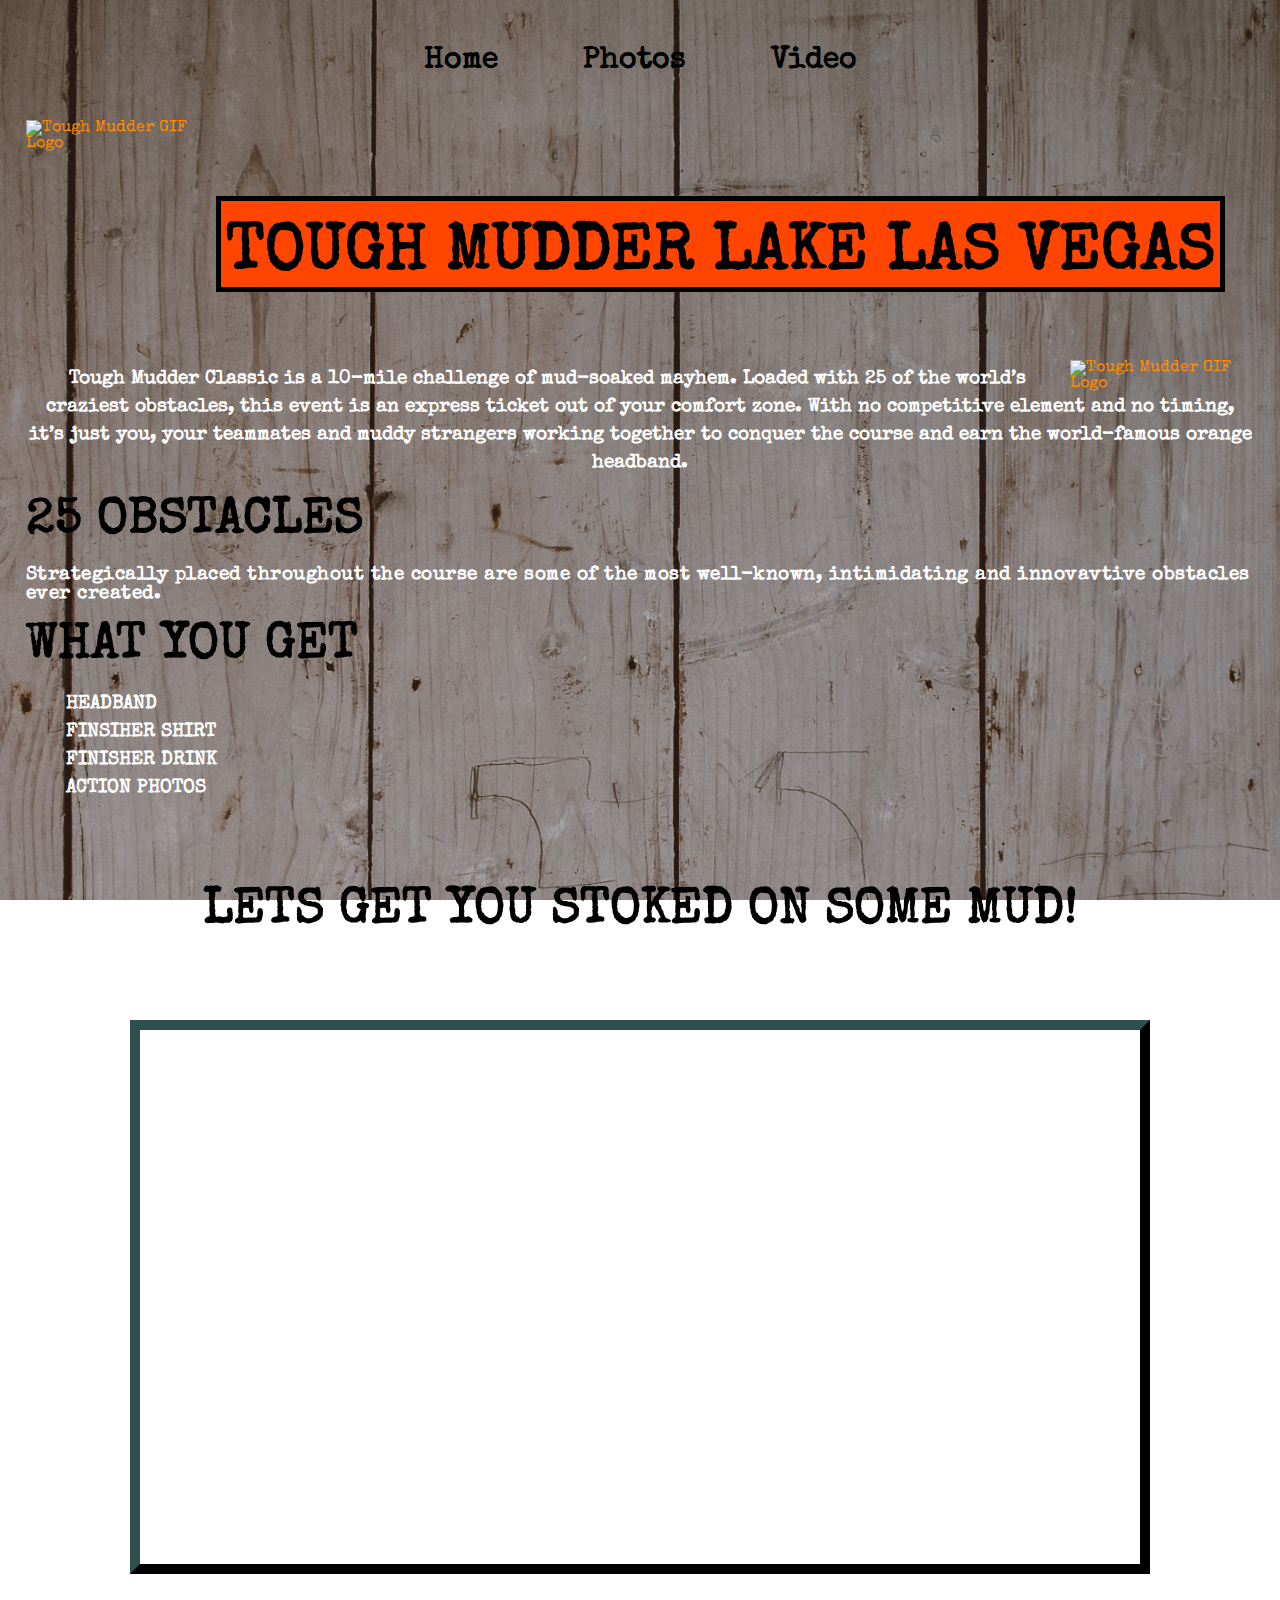
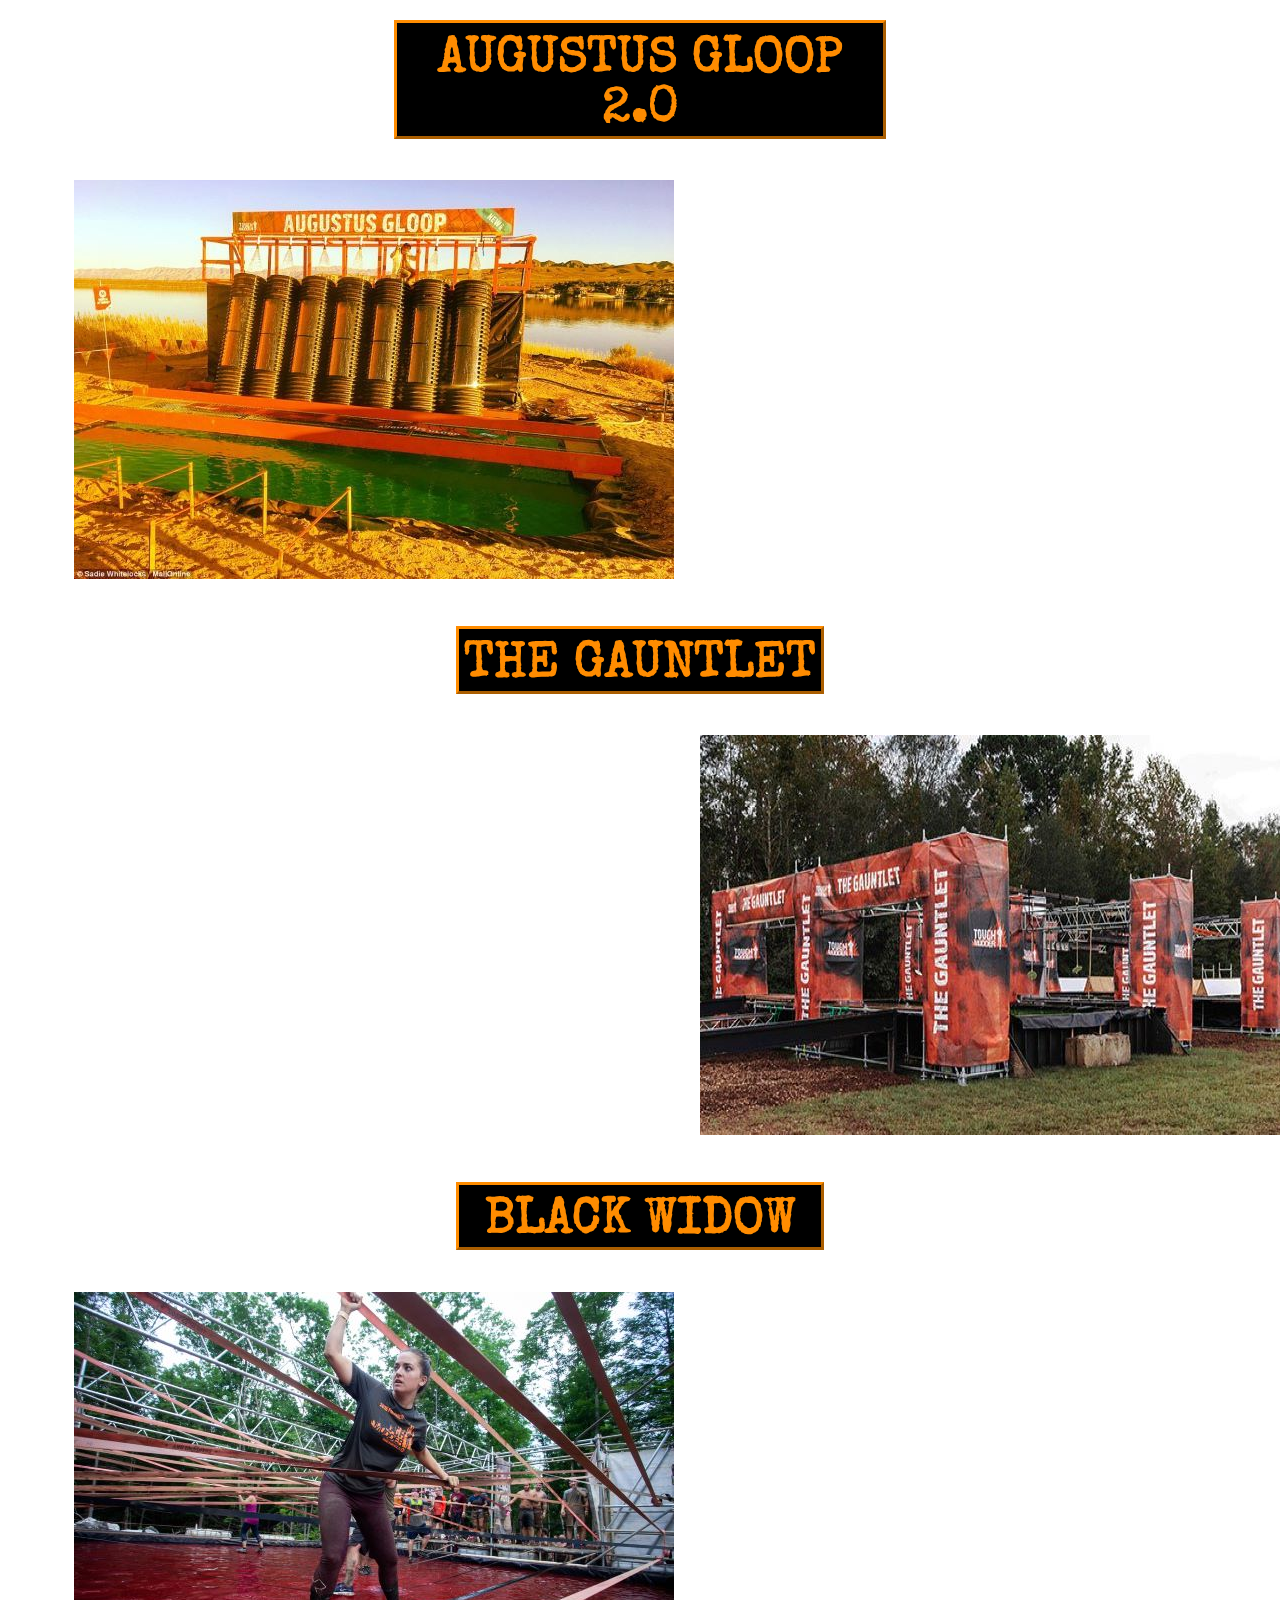
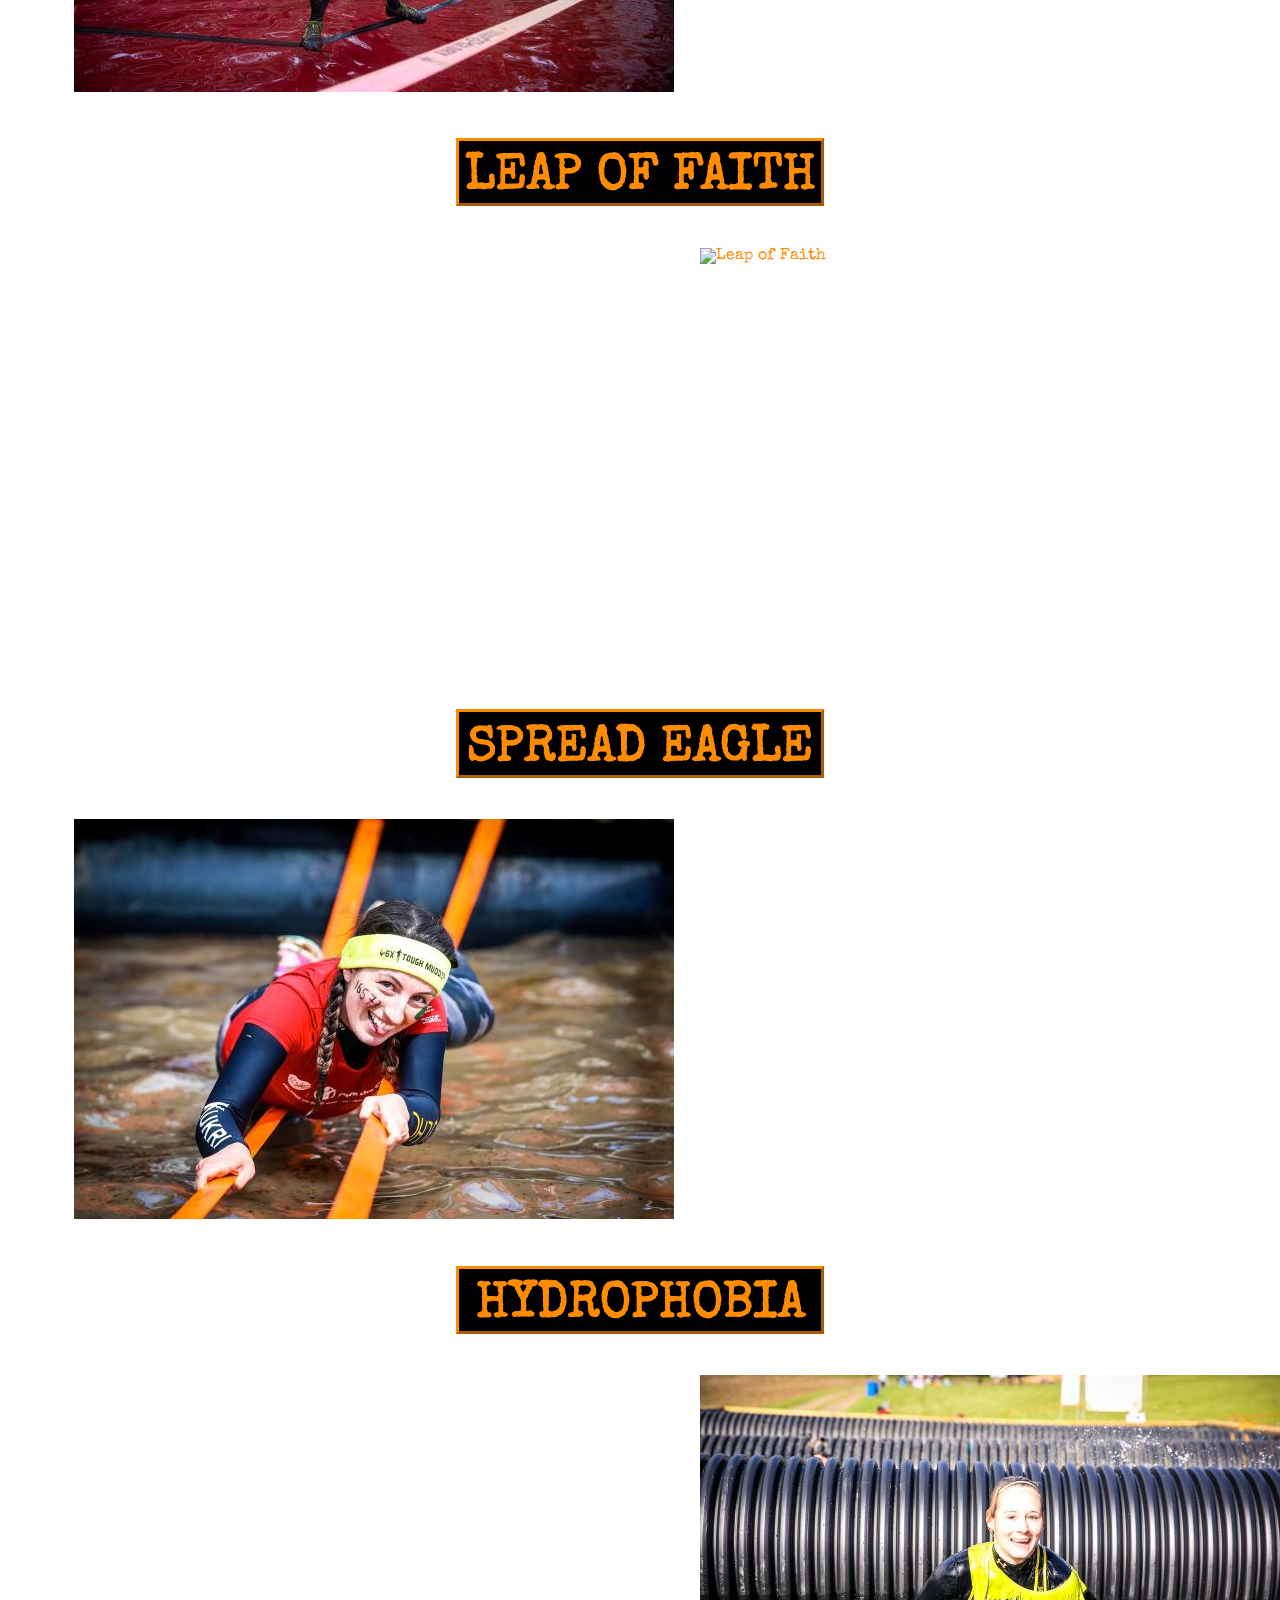
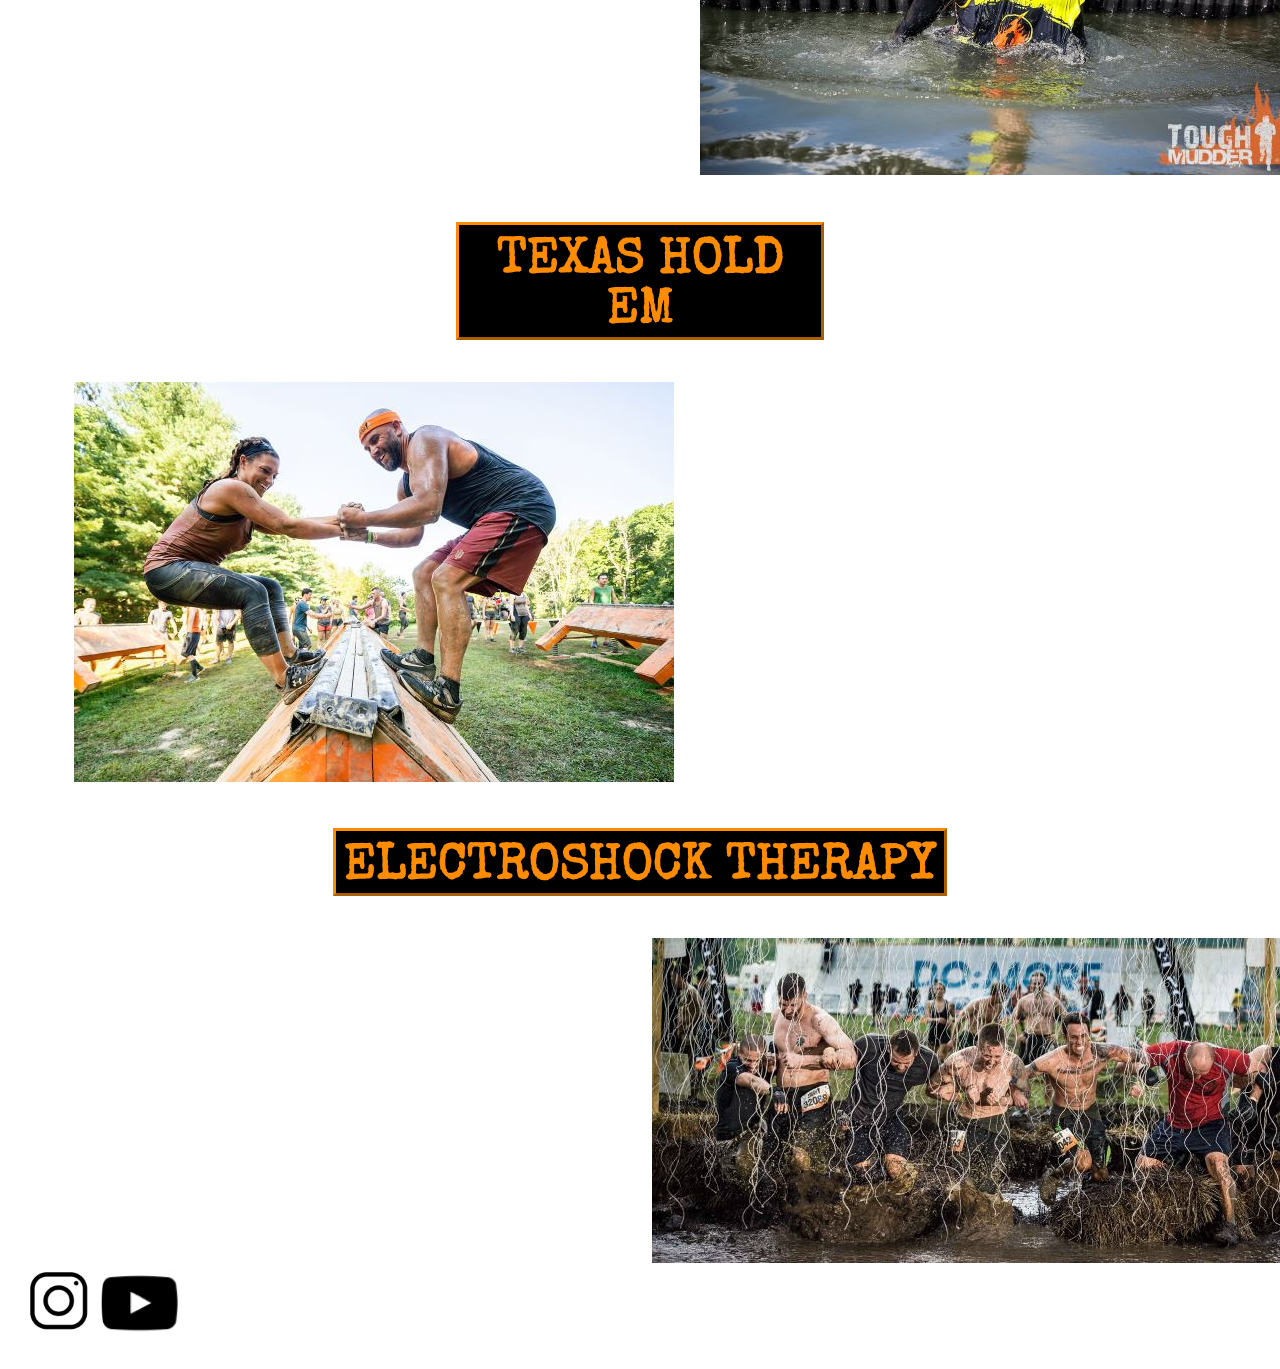
==== commit 7a218018: "Update index.html" ====
--- a/index.html
+++ b/index.html
@@ -26,15 +26,15 @@
 </div>
 
 
-    <div class="justify"><h3>Tough Mudder Classic is a 10-mile challenge of mud-soaked mayhem.  Loaded with 25 of the world’s craziest obstacles, this event is an express ticket out of your comfort zone.  With no competitive element and no timing, it’s just you, your teammates and muddy strangers working together to conquer the course and earn the world-famous orange headband.</h3></div>
+    <div class="justify" class="linespace" ><h3>Tough Mudder Classic is a 10-mile challenge of mud-soaked mayhem.  Loaded with 25 of the world’s craziest obstacles, this event is an express ticket out of your comfort zone.  With no competitive element and no timing, it’s just you, your teammates and muddy strangers working together to conquer the course and earn the world-famous orange headband.</h3></div>
 
 <h4 class="subheader">25 OBSTACLES</h4>
-<b><h3>Strategically placed throughout the course are some of the most well-known, intimidating and innovavtive obstacles ever created.
+<b><h3 class="linespace" >Strategically placed throughout the course are some of the most well-known, intimidating and innovavtive obstacles ever created.
 </h3></b>
 
 <h4 class="subheader">WHAT YOU GET</h4>
   <ul>
-   <h3 class="listspace" >
+   <h3 class="listspace" class="linespace" >
       <li>HEADBAND</li>
       <li>FINSIHER SHIRT</li>
       <li>FINISHER DRINK</li>
@@ -52,7 +52,7 @@
       <div class="columnr">
         <p>This claustrophobia inducing climb through high-pressure jets of water isn’t a just a fight to the top. It’s a fight against your own mind.</p></div>
       <div class="columnl">
-      <img src="images\augustusgloop2.0resized.jpg" alt="Augustus Gloop 2.0">
+      <img class ="imgml" src="images\augustusgloop2.0resized.jpg" alt="Augustus Gloop 2.0">
       </div>
       </div>
 </section>
@@ -64,7 +64,7 @@
        </div>
 
        <div class="columnr">
-       <img src="images\gauntlet.jpg" alt="The Gauntlet"></img>
+       <img  class ="imgml" src="images\gauntlet.jpg" alt="The Gauntlet"></img>
        </div>
        </div>
 
@@ -73,7 +73,7 @@
       <div class="columnr">
     <p>You’ll be harnessing your spidey-sense big time on this series of 30’ long tightropes suspended over water.</p></div>
       <div class="columnl">
-        <img src="images/blackwidowtm.jpg" alt="Black Widow">
+        <img class ="imgml" src="images/blackwidowtm.jpg" alt="Black Widow">
       </img></div>
     </div>
 
@@ -84,7 +84,7 @@
        </div>
 
        <div class="columnr">
-         <img src="images\leapoffaithtm.jpg" alt="Leap of Faith">
+         <img class ="imgml" src="images\leapoffaithtm.jpg" alt="Leap of Faith">
          </img>
        </div>
        </div>
@@ -94,7 +94,7 @@
       <div class="columnr">
     <p>Drop it like it’s hot. Seriously though, you’re gonna want to drop down on all fours if you plan on crossing all 30’ of non-stop quivering, and quaking slackline without ending up in the drink.</p></div>
       <div class="columnl">
-        <img src="images\spreadeagle.jpg" alt="Spread Eagle">
+        <img class ="imgml" src="images\spreadeagle.jpg" alt="Spread Eagle">
         </img>
       </img></div>
     </div>
@@ -106,7 +106,7 @@
        </div>
 
        <div class="columnr">
-         <img src="images\hydrophobia.jpg" alt="Hydrophobia">
+         <img class ="imgml" src="images\hydrophobia.jpg" alt="Hydrophobia">
        </img>
        </div>
        </div>
@@ -116,7 +116,7 @@
       <div class="columnr">
     <p>This straight-shootin’ obstacle is all about teamwork—and balance. To conquer this see-sawing triangular platform all you gotta do is grab a teammate, hold on tight, and do the Mudder Shuffle.</p></div>
       <div class="columnl">
-        <img src="images/texasholdem.jpg" alt="Texas Hold Em">
+        <img class ="imgml" src="images/texasholdem.jpg" alt="Texas Hold Em">
         </img>
       </img></div>
     </div>
--- a/style.css
+++ b/style.css
@@ -31,6 +31,9 @@
   border: 5px solid black;
   margin-top: 10%;
 }
+.linespace {
+  letter-spacing: .5px;
+}
 .subheader {
   color: black;
   text-align: left;
@@ -123,6 +126,9 @@
   border-style: outset;
   border-color: DarkSlateGray;
   border-width: 10px;
+}
+.imgml {
+  margin-left: 8%;
 }
 .columnr {
   float: right;
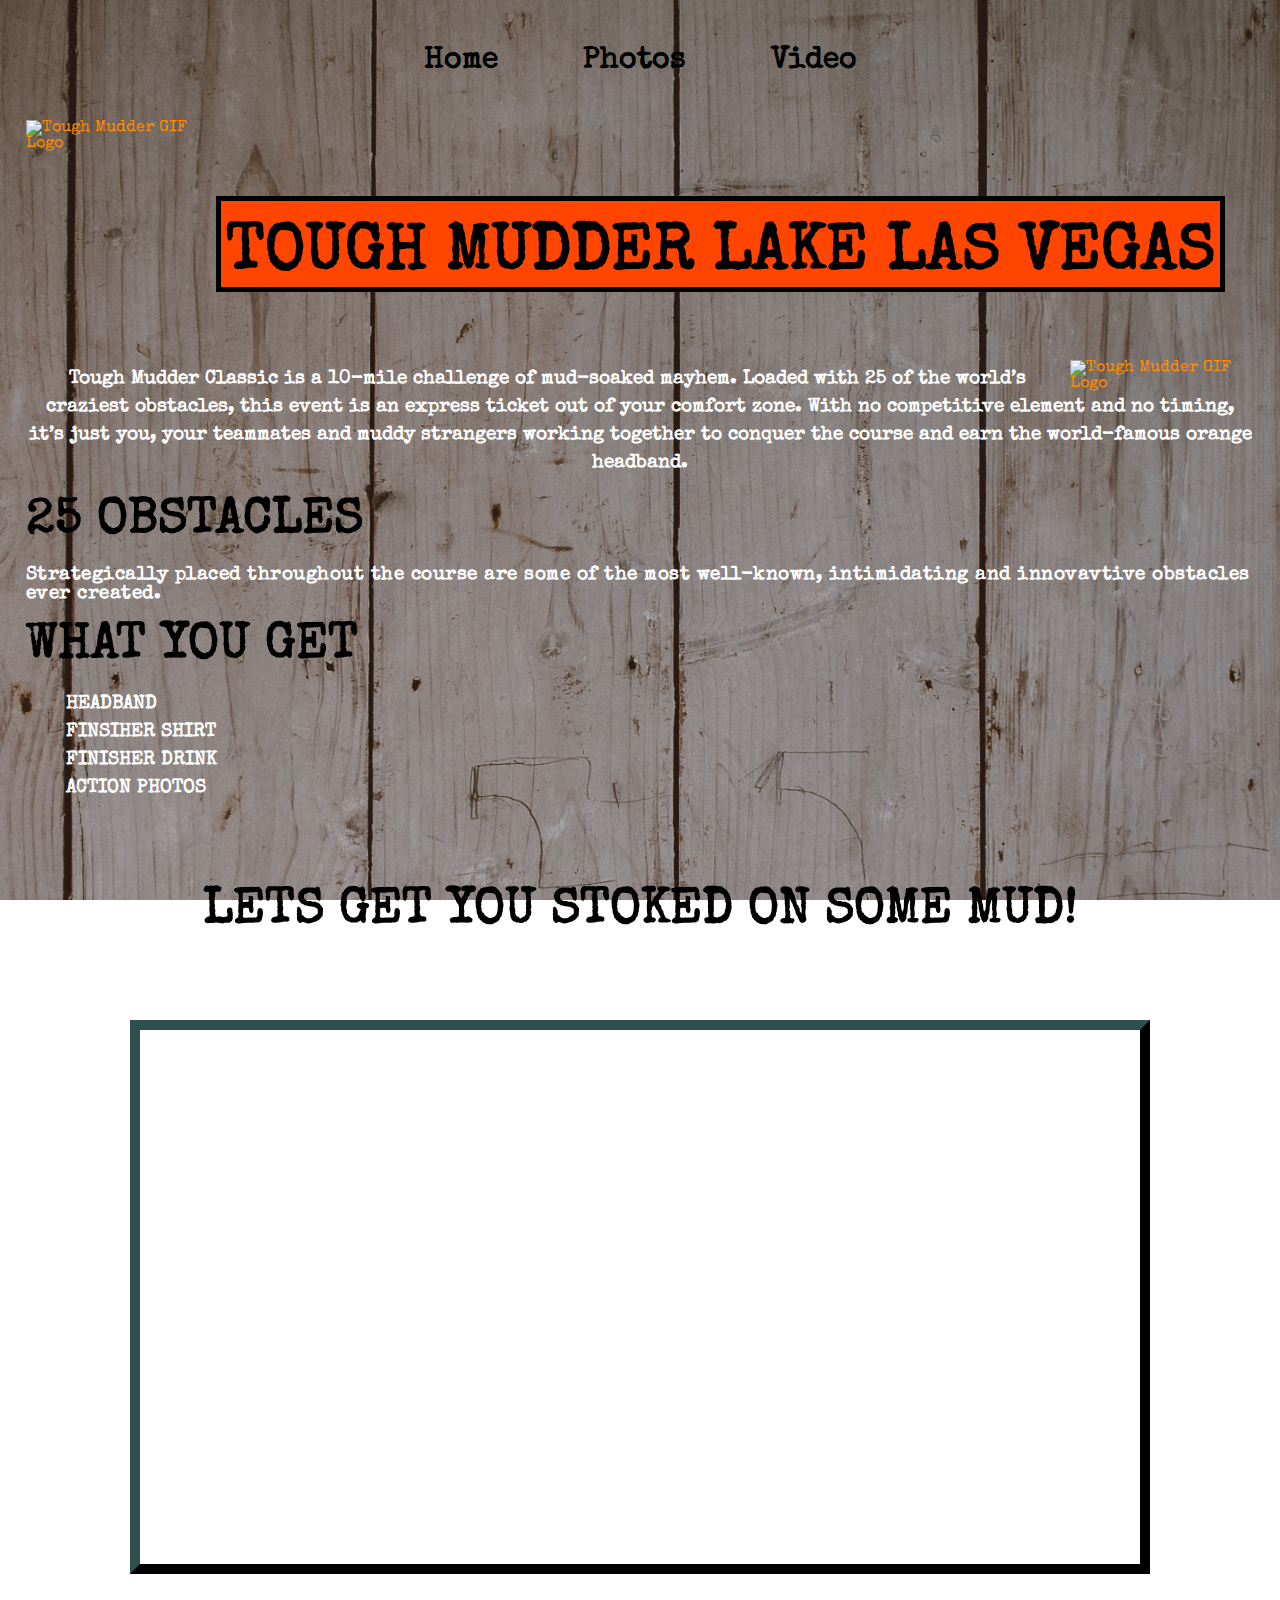
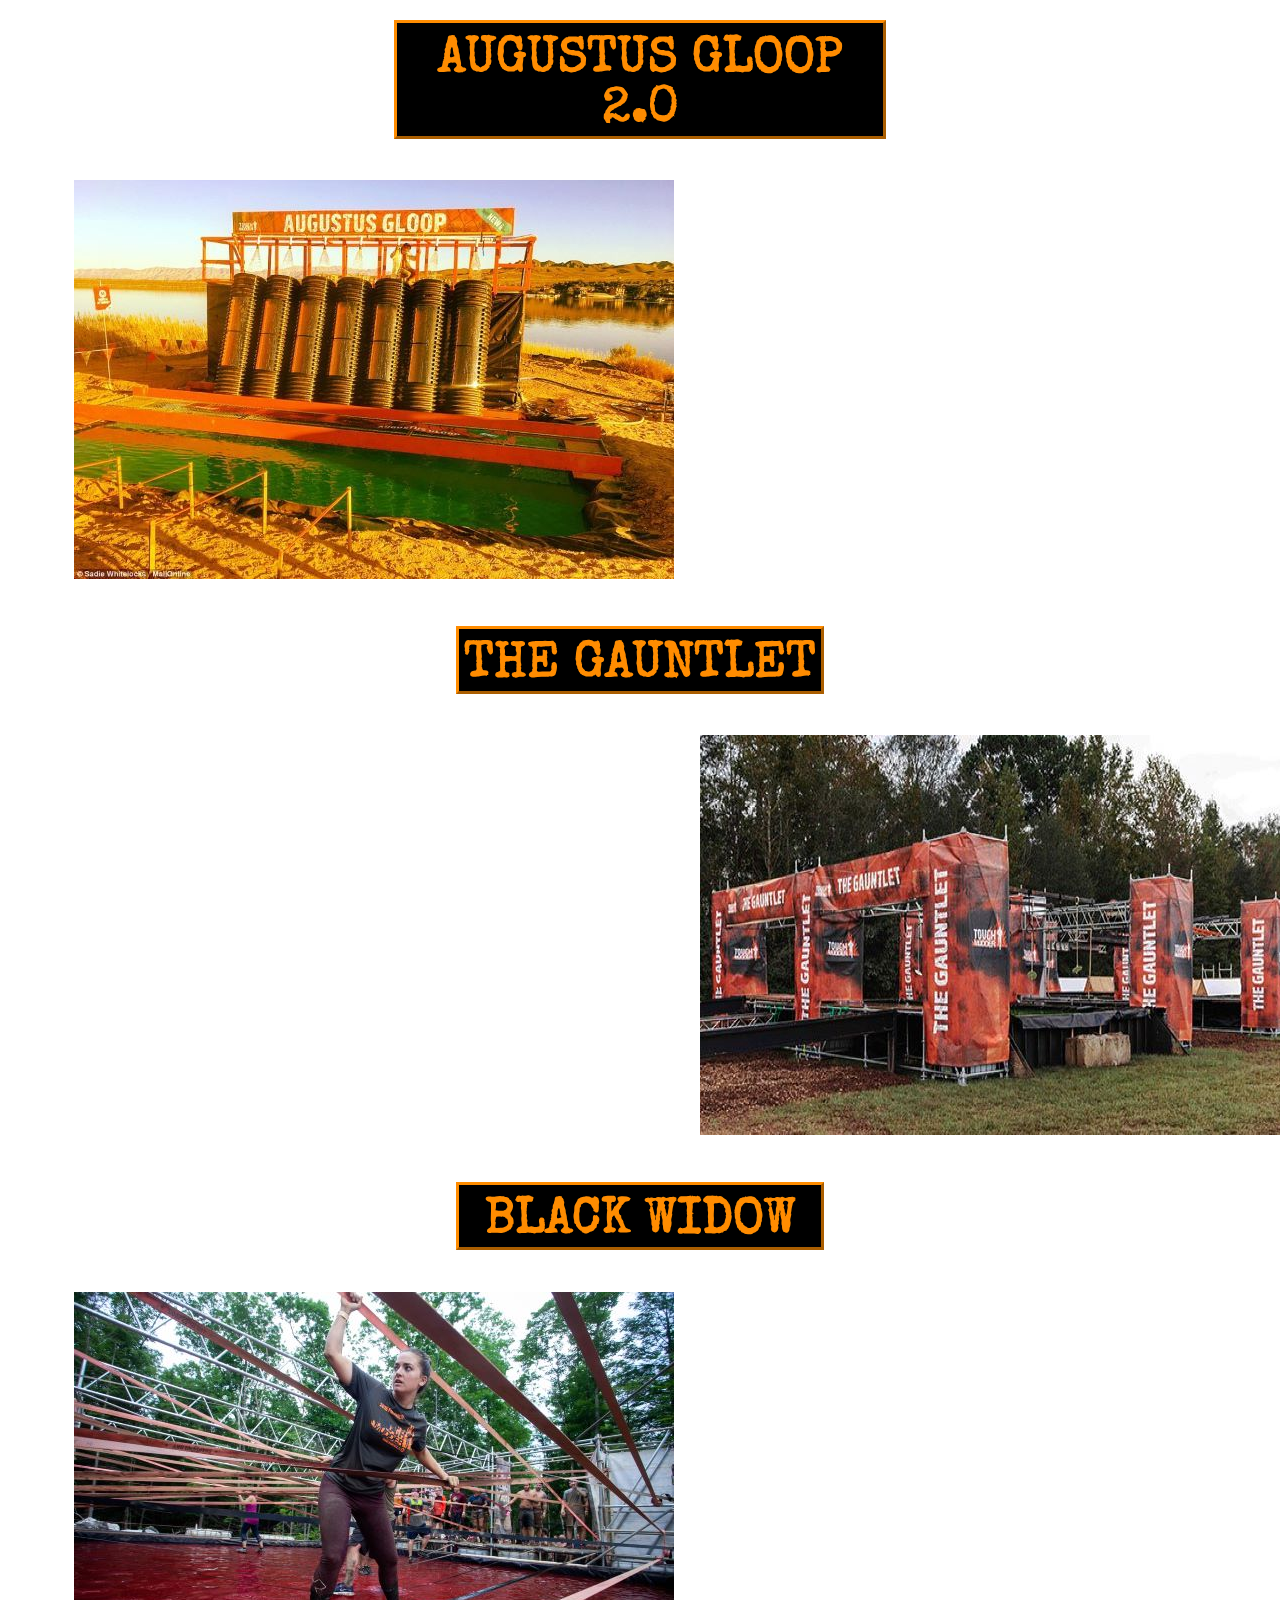
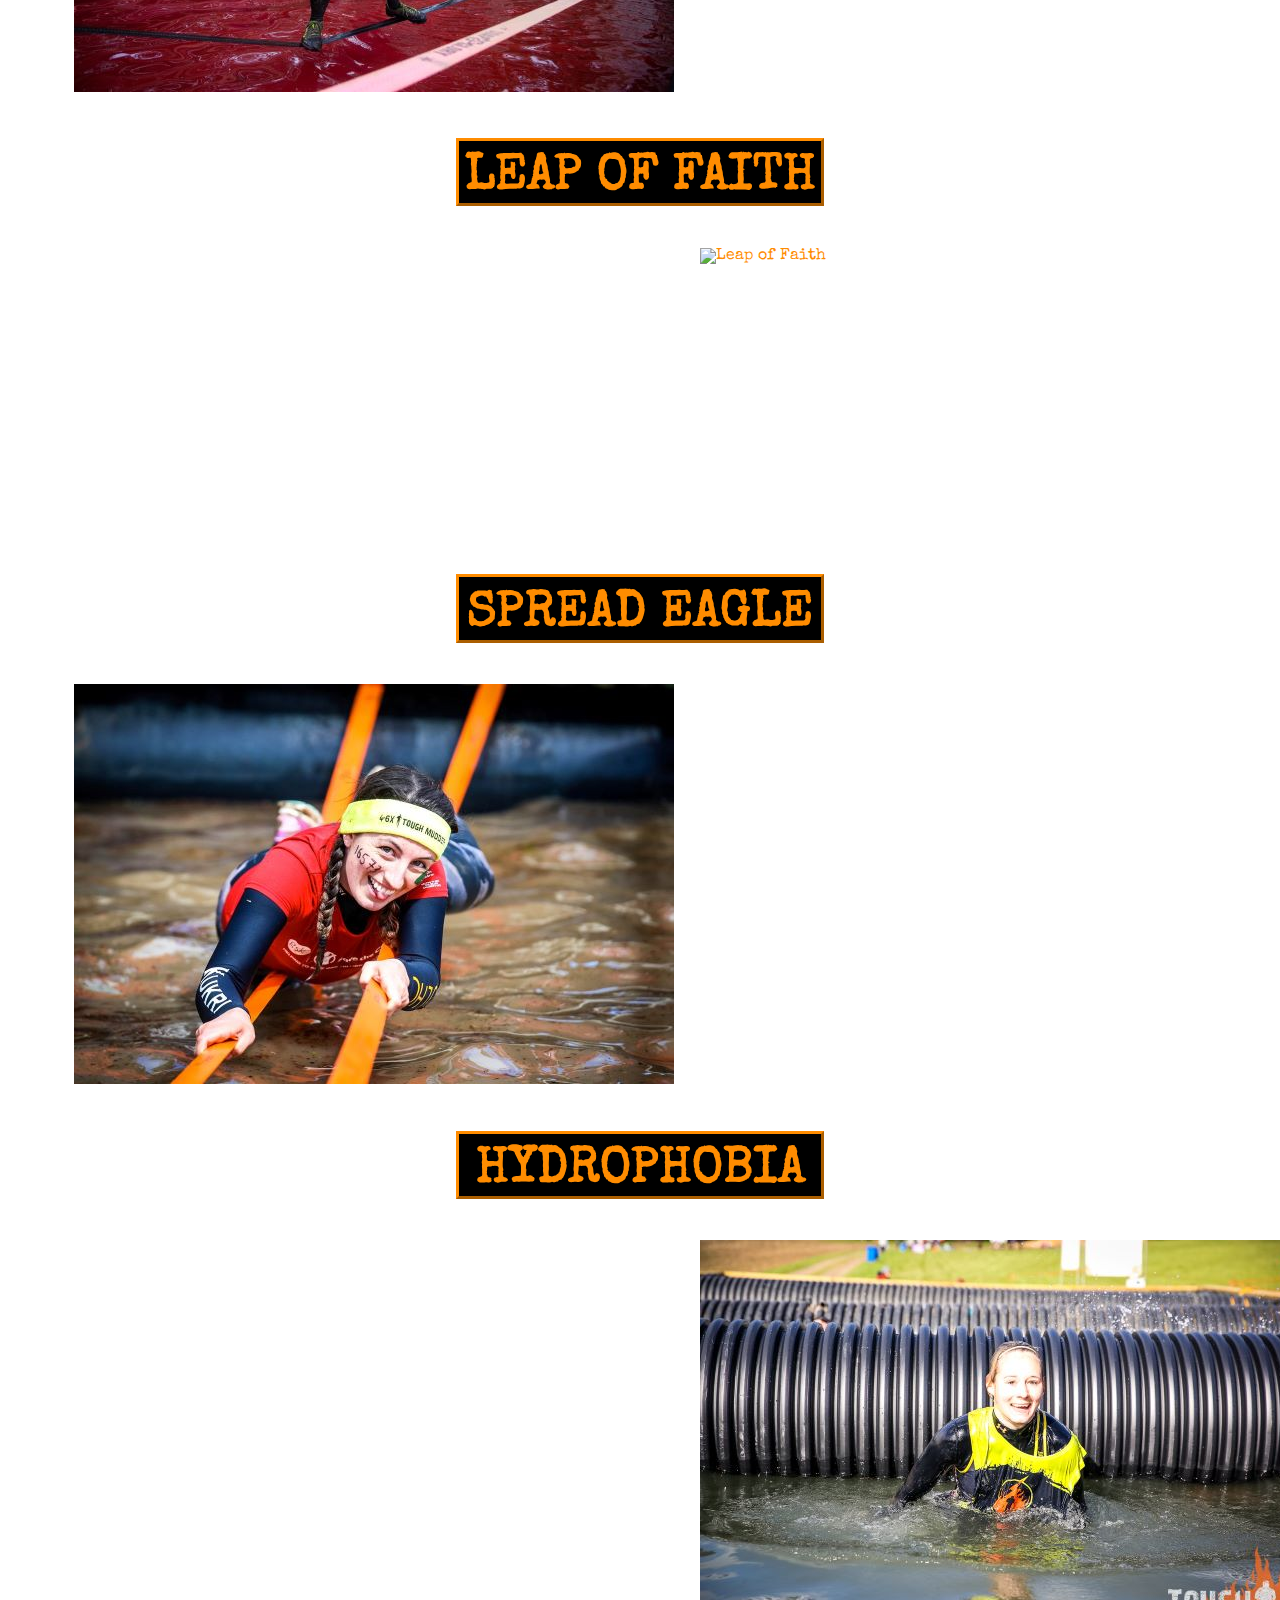
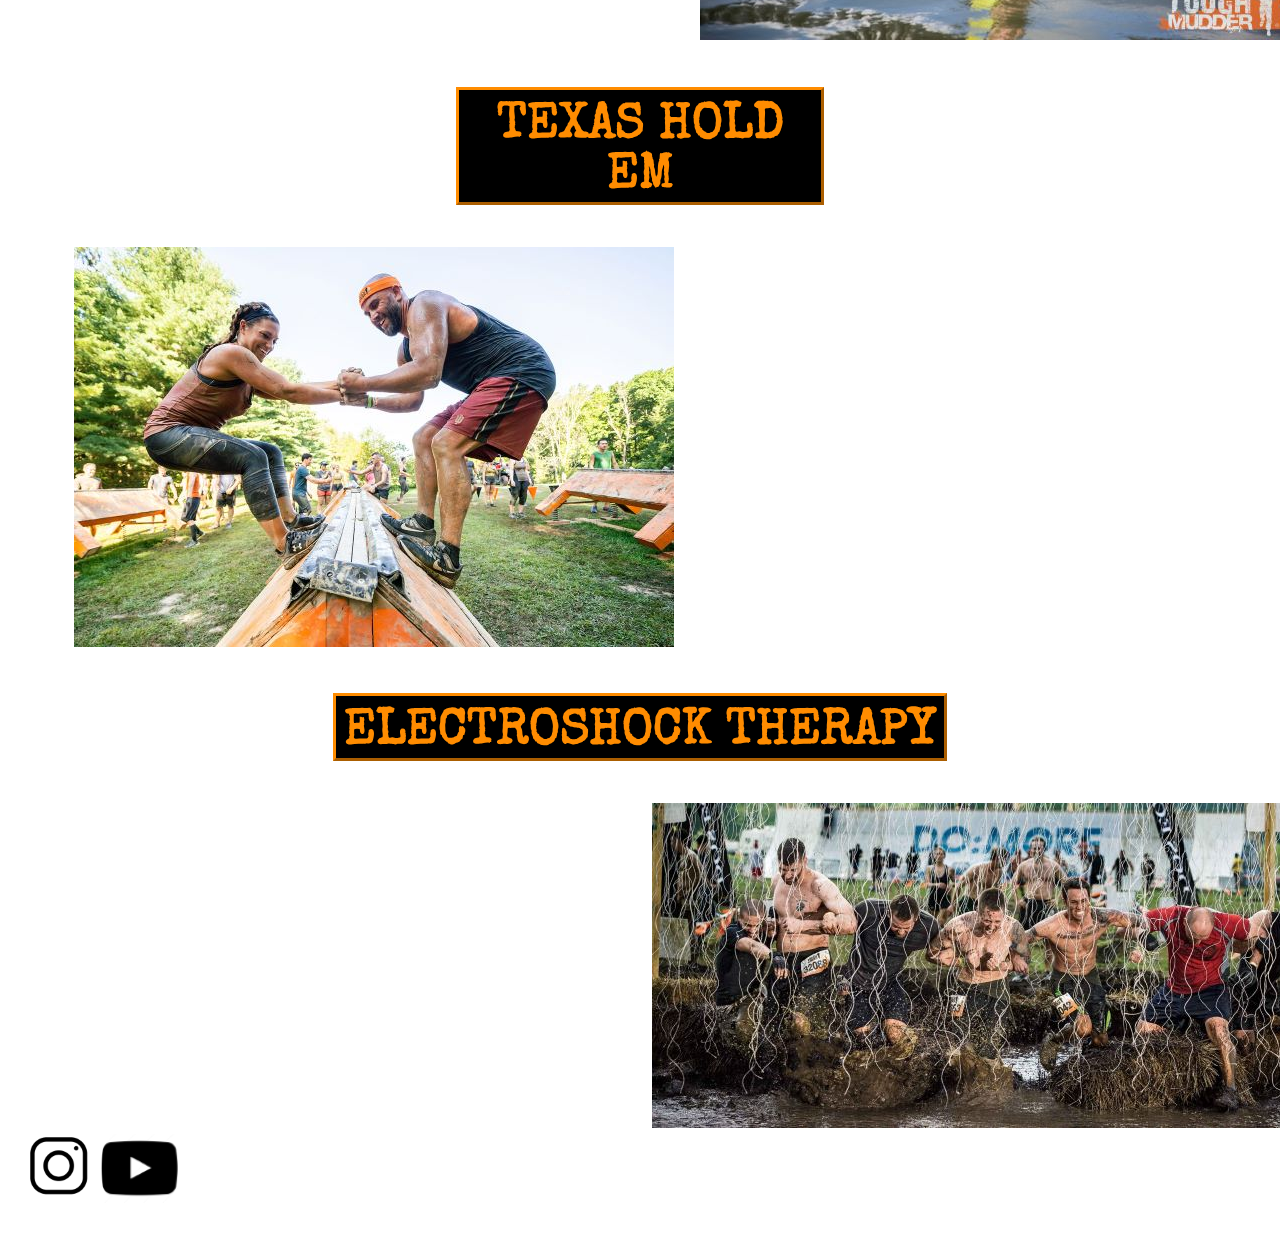
==== commit 69155dbb: "Update index.html" ====
--- a/index.html
+++ b/index.html
@@ -60,7 +60,7 @@
 <h2 class="h2adjust" >THE GAUNTLET</h2>
     <div class="row">
        <div class="columnl">
-       <p>The Gauntlet is the longest obstacle Tough Mudder has ever built. It’s made up of four sections, each based on an iconic Tough Mudder obstacle, each testing something different.</p>
+       <p class="pml" >The Gauntlet is the longest obstacle Tough Mudder has ever built. It’s made up of four sections, each based on an iconic Tough Mudder obstacle, each testing something different.</p>
        </div>
 
        <div class="columnr">
@@ -80,7 +80,7 @@
 <h2 class="h2adjust">LEAP OF FAITH</h2>
     <div class="row">
        <div class="columnl">
-       <p>You’ll be harnessing your spidey-sense big time on this series of 30’ long tightropes suspended over water.Sometimes you just gotta have faith to conquer an obstacle, and leaping over a 6’ water-filled gap to a hanging rope net is gonna require some serious belief (in yourself).</p>
+       <p class="pml">Sometimes you just gotta have faith to conquer an obstacle, and leaping over a 6’ water-filled gap to a hanging rope net is gonna require some serious belief (in yourself).</p>
        </div>
 
        <div class="columnr">
@@ -102,7 +102,7 @@
 <h2 class="h2adjust">HYDROPHOBIA</h2>
     <div class="row">
        <div class="columnl">
-       <p>Hydrophobia is as unique as it is fear-inducing. Test your courage as you crawl through a badass batch of claustrophobic, semi-submerged 20’ long blacked-out tubes.</p>
+       <p class="pml">Hydrophobia is as unique as it is fear-inducing. Test your courage as you crawl through a badass batch of claustrophobic, semi-submerged 20’ long blacked-out tubes.</p>
        </div>
 
        <div class="columnr">
@@ -124,7 +124,7 @@
 <h2>ELECTROSHOCK THERAPY</h2>
     <div class="row">
        <div class="columnl">
-         <p>The last obstacle before the finish line a mini jungle of wires that deliver a shock. Zippity Zap keep on moving forward and you'll see the finish line in no time.</p>
+         <p class="pml">The last obstacle before the finish line a mini jungle of wires that deliver a shock. Zippity Zap keep on moving forward and you'll see the finish line in no time.</p>
        </div>
 
        <div class="columnr">
--- a/style.css
+++ b/style.css
@@ -130,6 +130,9 @@
 .imgml {
   margin-left: 8%;
 }
+.pml {
+  margin-left: 8%;
+}
 .columnr {
   float: right;
   width: 49%;
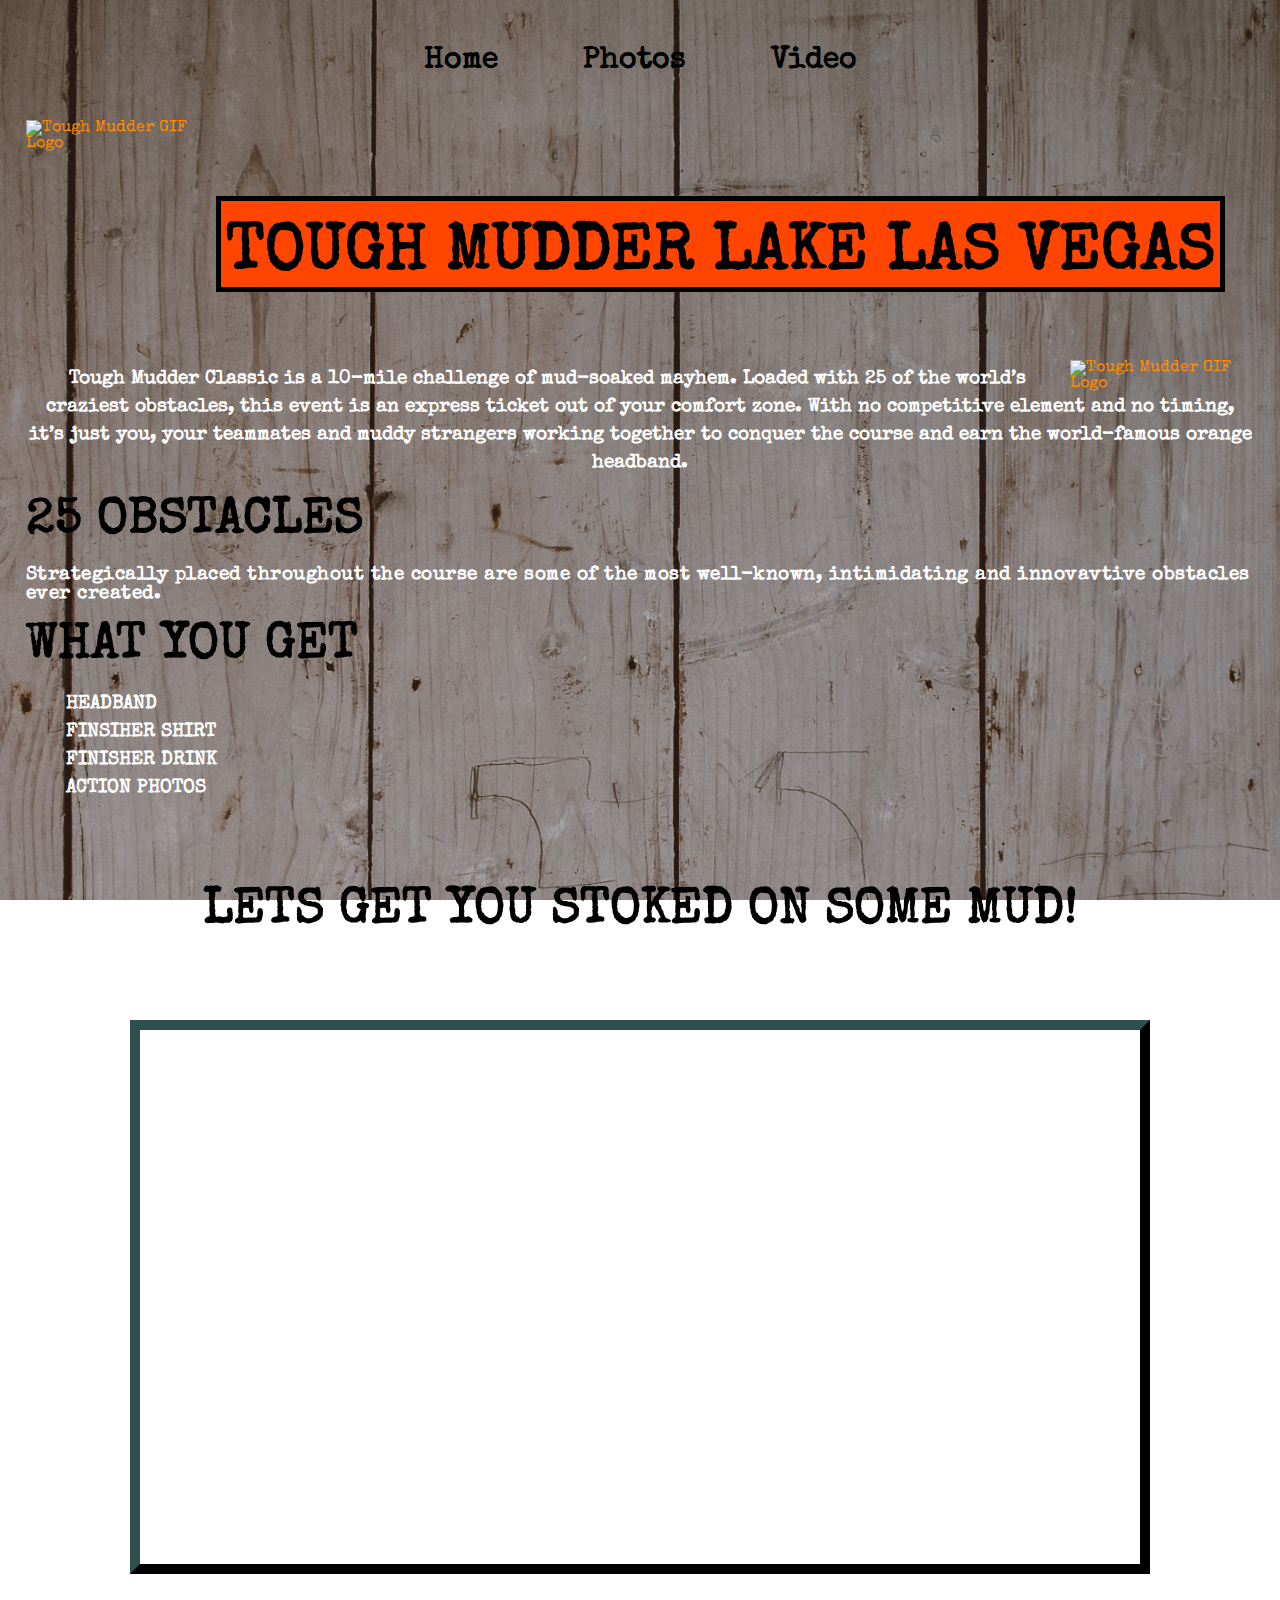
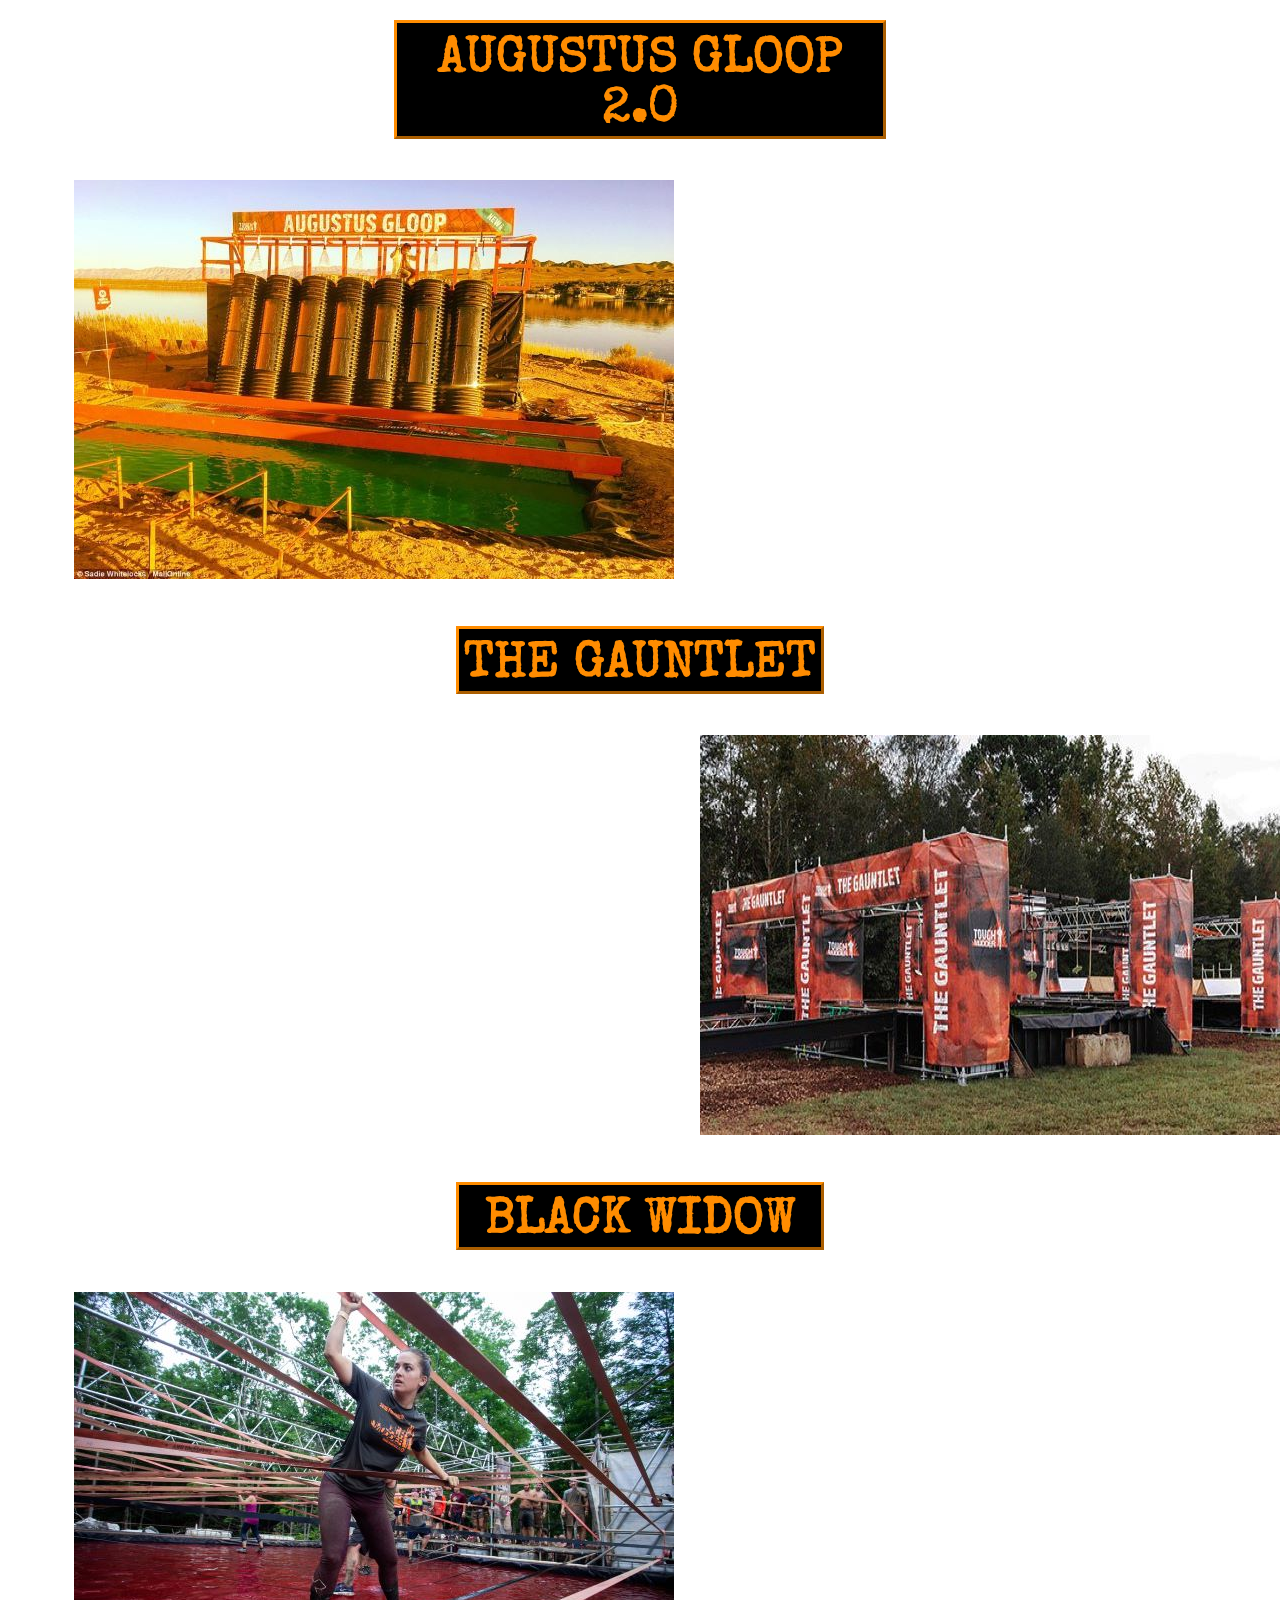
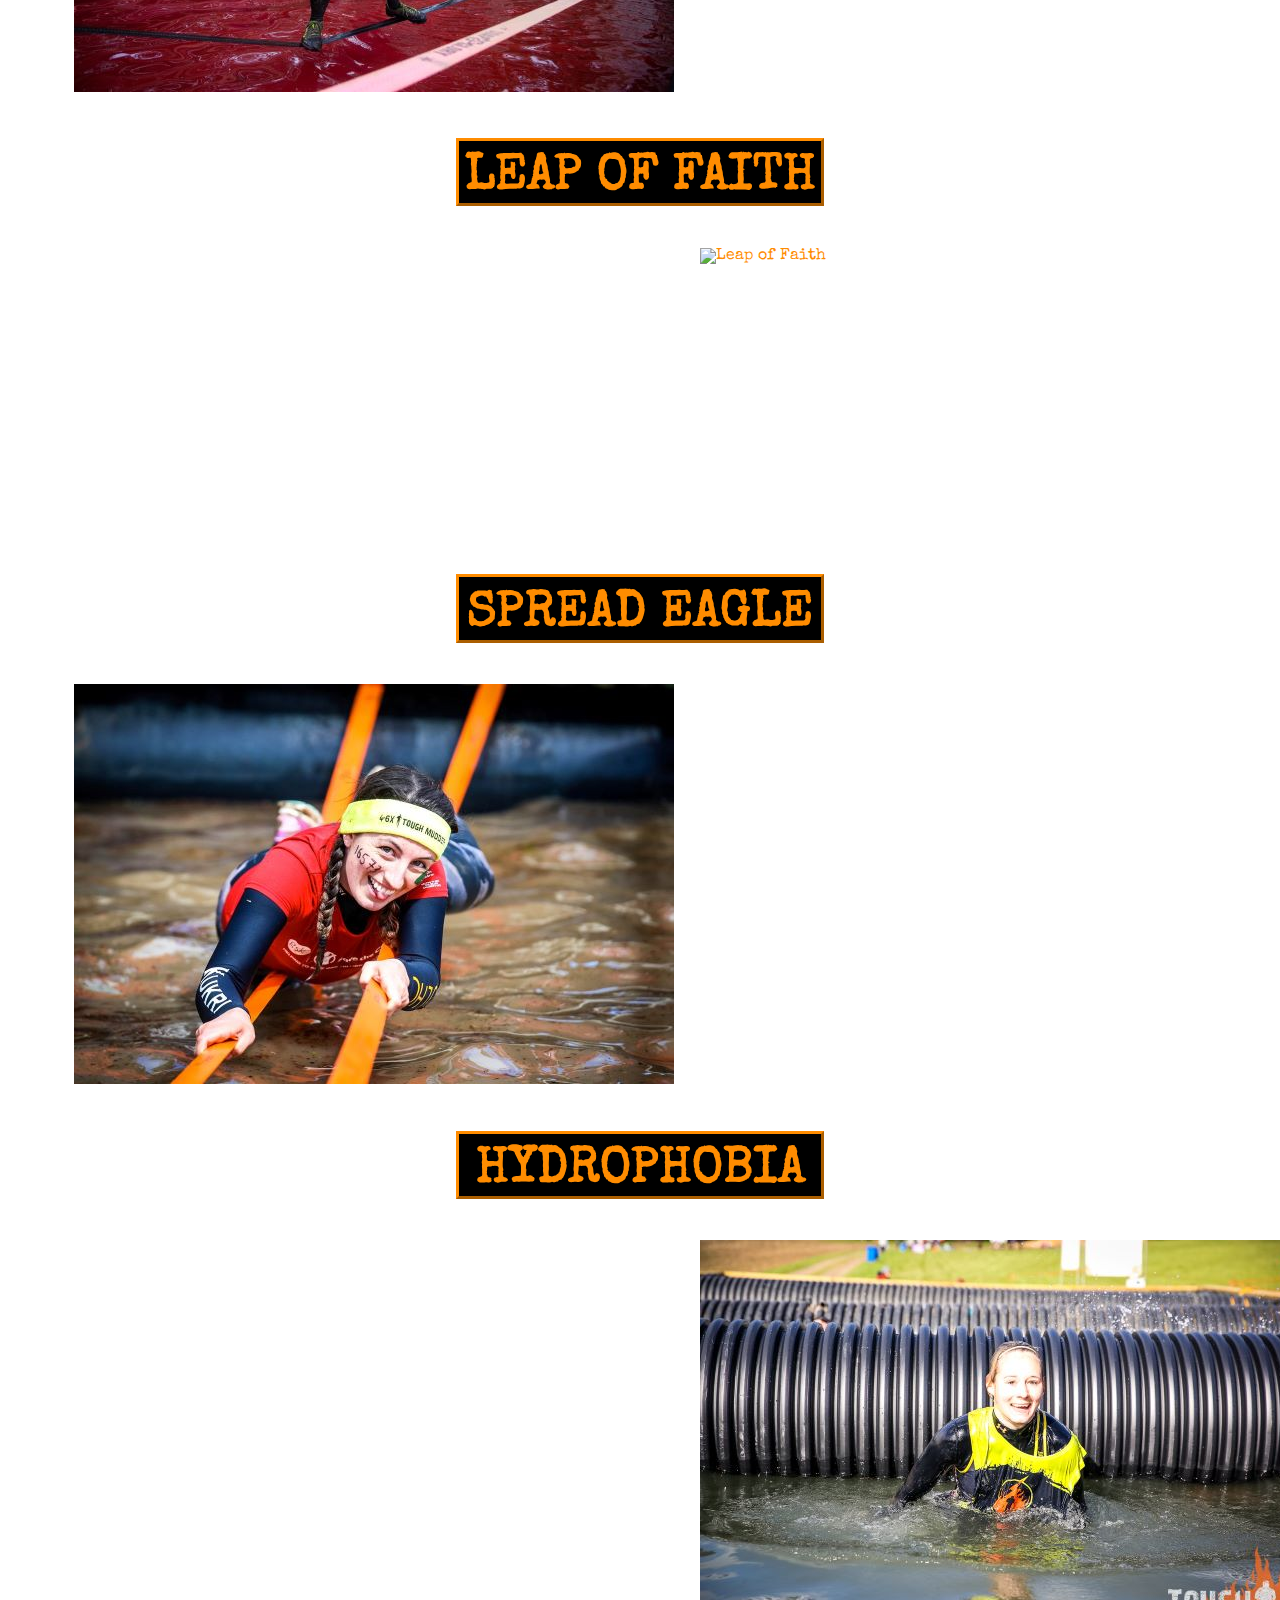
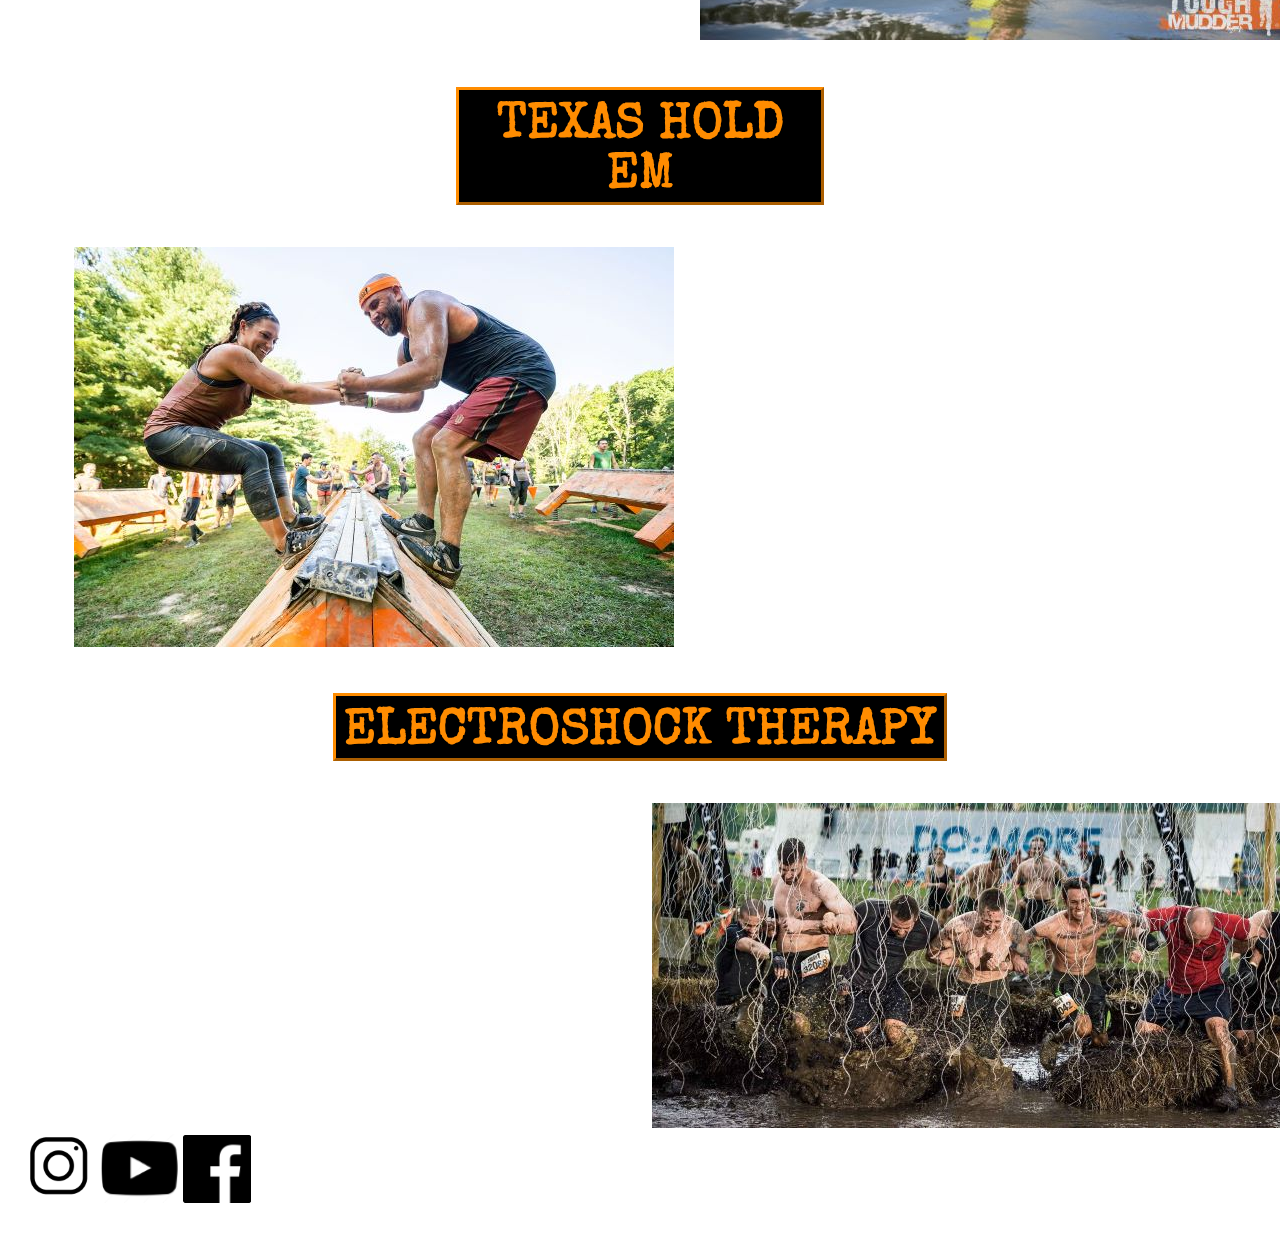
==== commit c33dfbd8: "Update index.html" ====
--- a/index.html
+++ b/index.html
@@ -134,8 +134,9 @@
        </div>
 </div>
 <footer>
-  <a href="https://www.instagram.com/joe.brooks91/"><img src="images/instagramr.png" alt="Joe Brooks Instagram"></a>
-  <a href="https://www.youtube.com/channel/UCkKwWvKhIm-niEv_B5zRYfg"><img src="images/youtuber.png" alt="Joe N Nica Youtube"></a>
+  <a class="iconpad" href="https://www.instagram.com/joe.brooks91/"><img src="images/instagramr.png" alt="Joe Brooks Instagram"></a>
+  <a class="iconpad" href="https://www.youtube.com/channel/UCkKwWvKhIm-niEv_B5zRYfg"><img src="images/youtuber.png" alt="Joe N Nica Youtube"></a>
+  <a class="iconpad" href="https://www.facebook.com/joe.w.brooks.7/"><img src="images/facebook.png" alt="Joe Brooks Facebook"></a>
 </footer>
 
   </body>
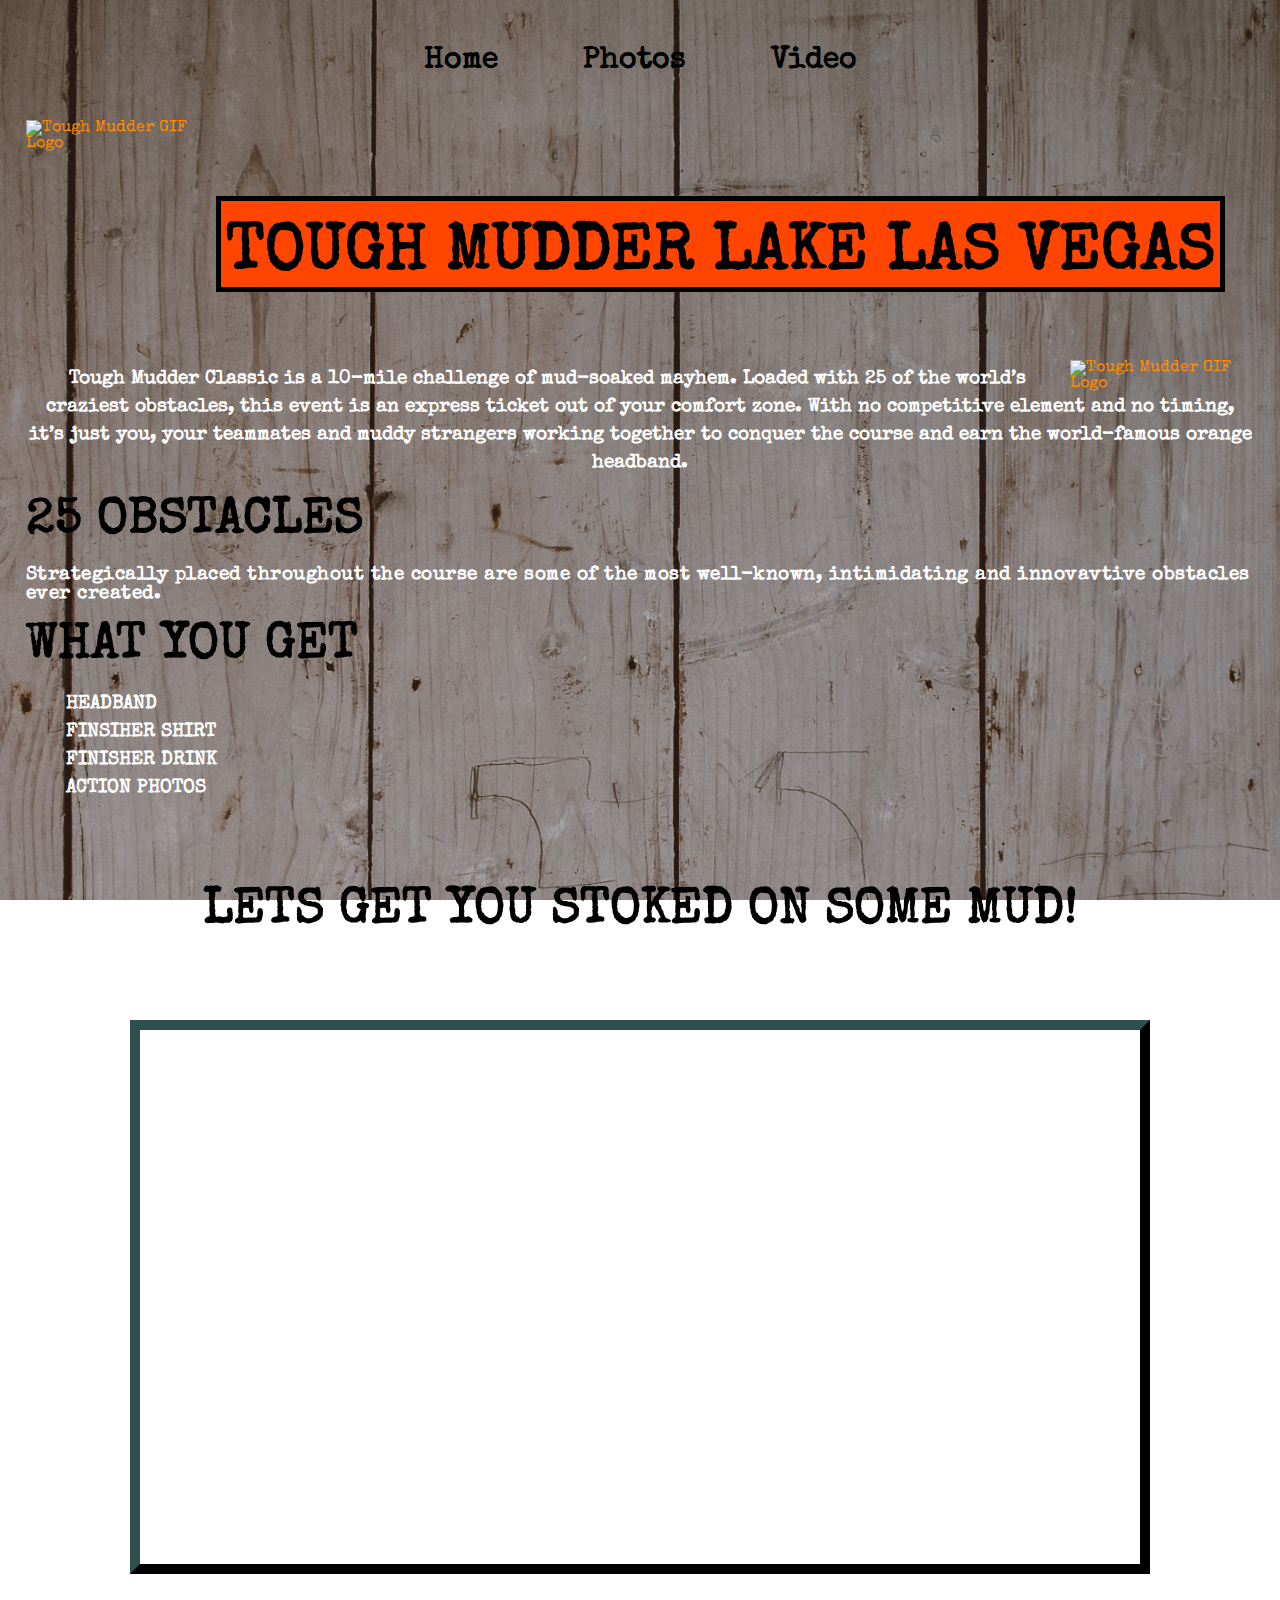
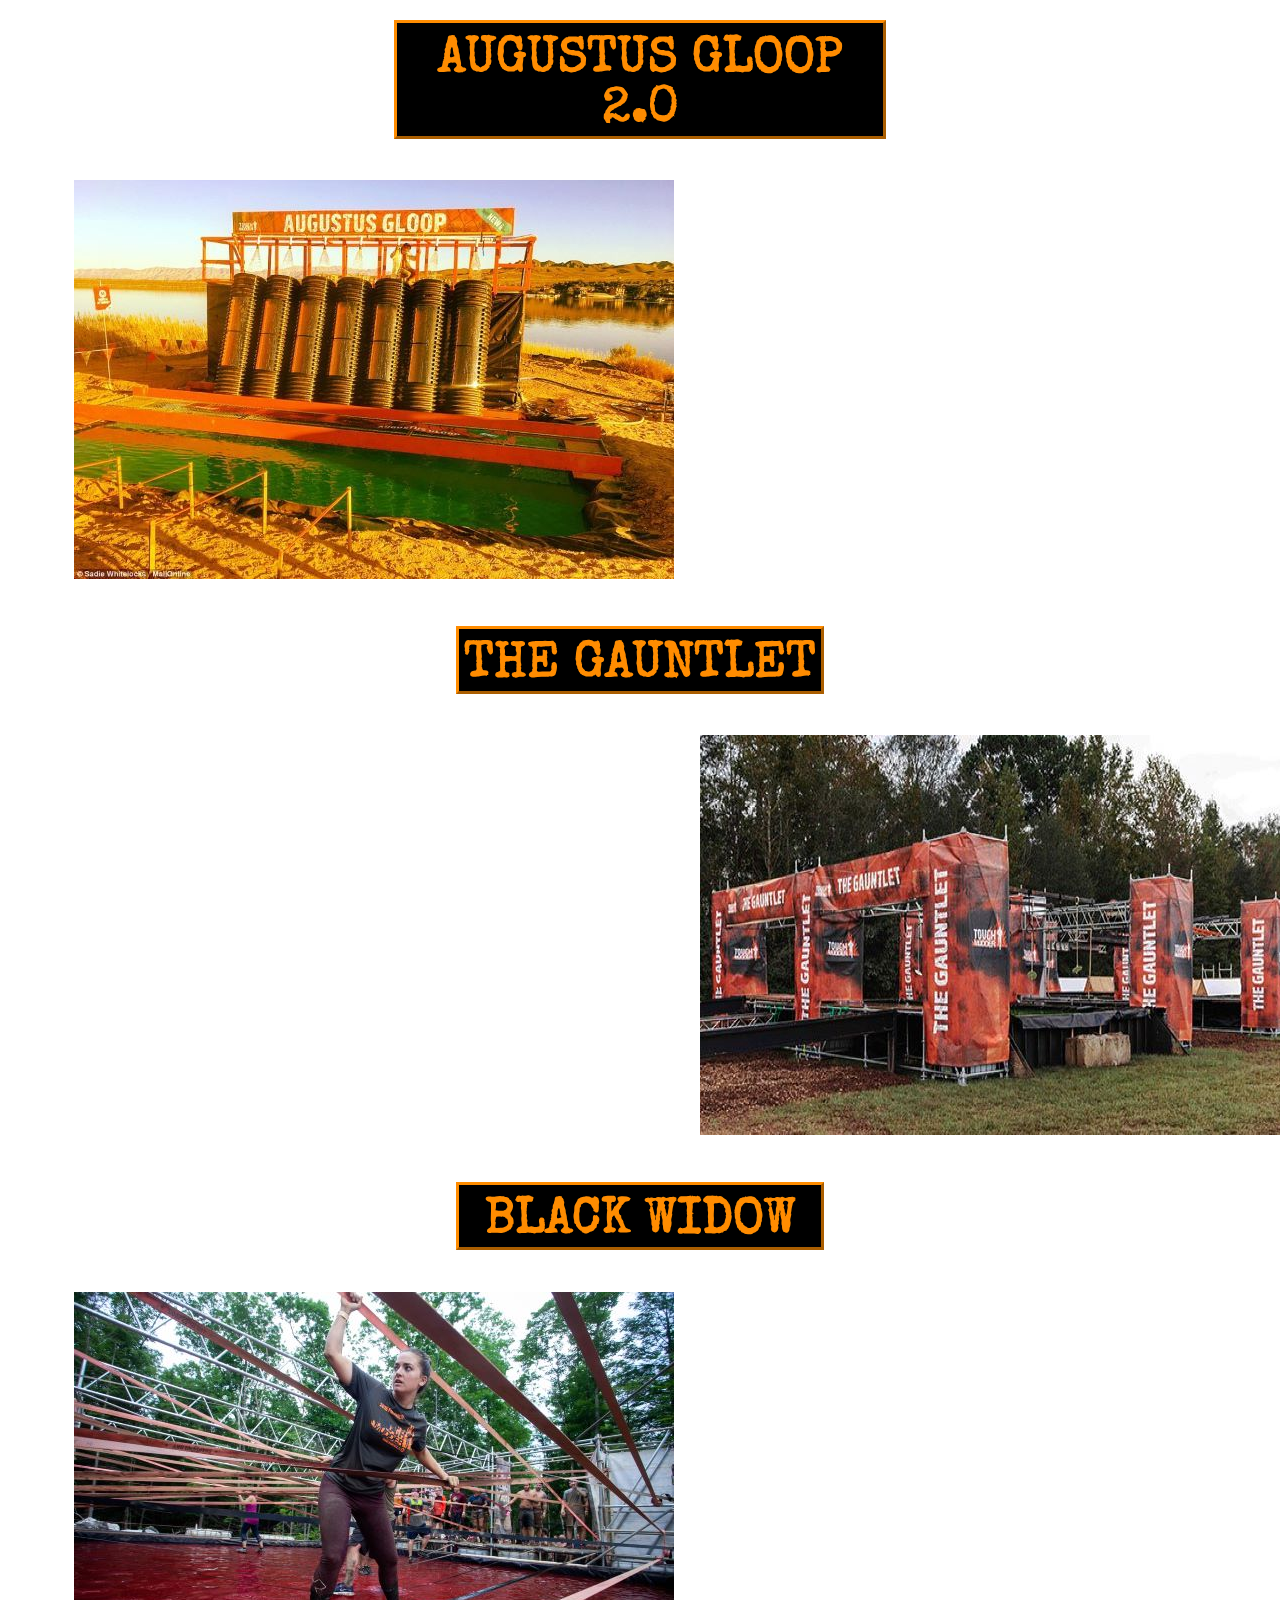
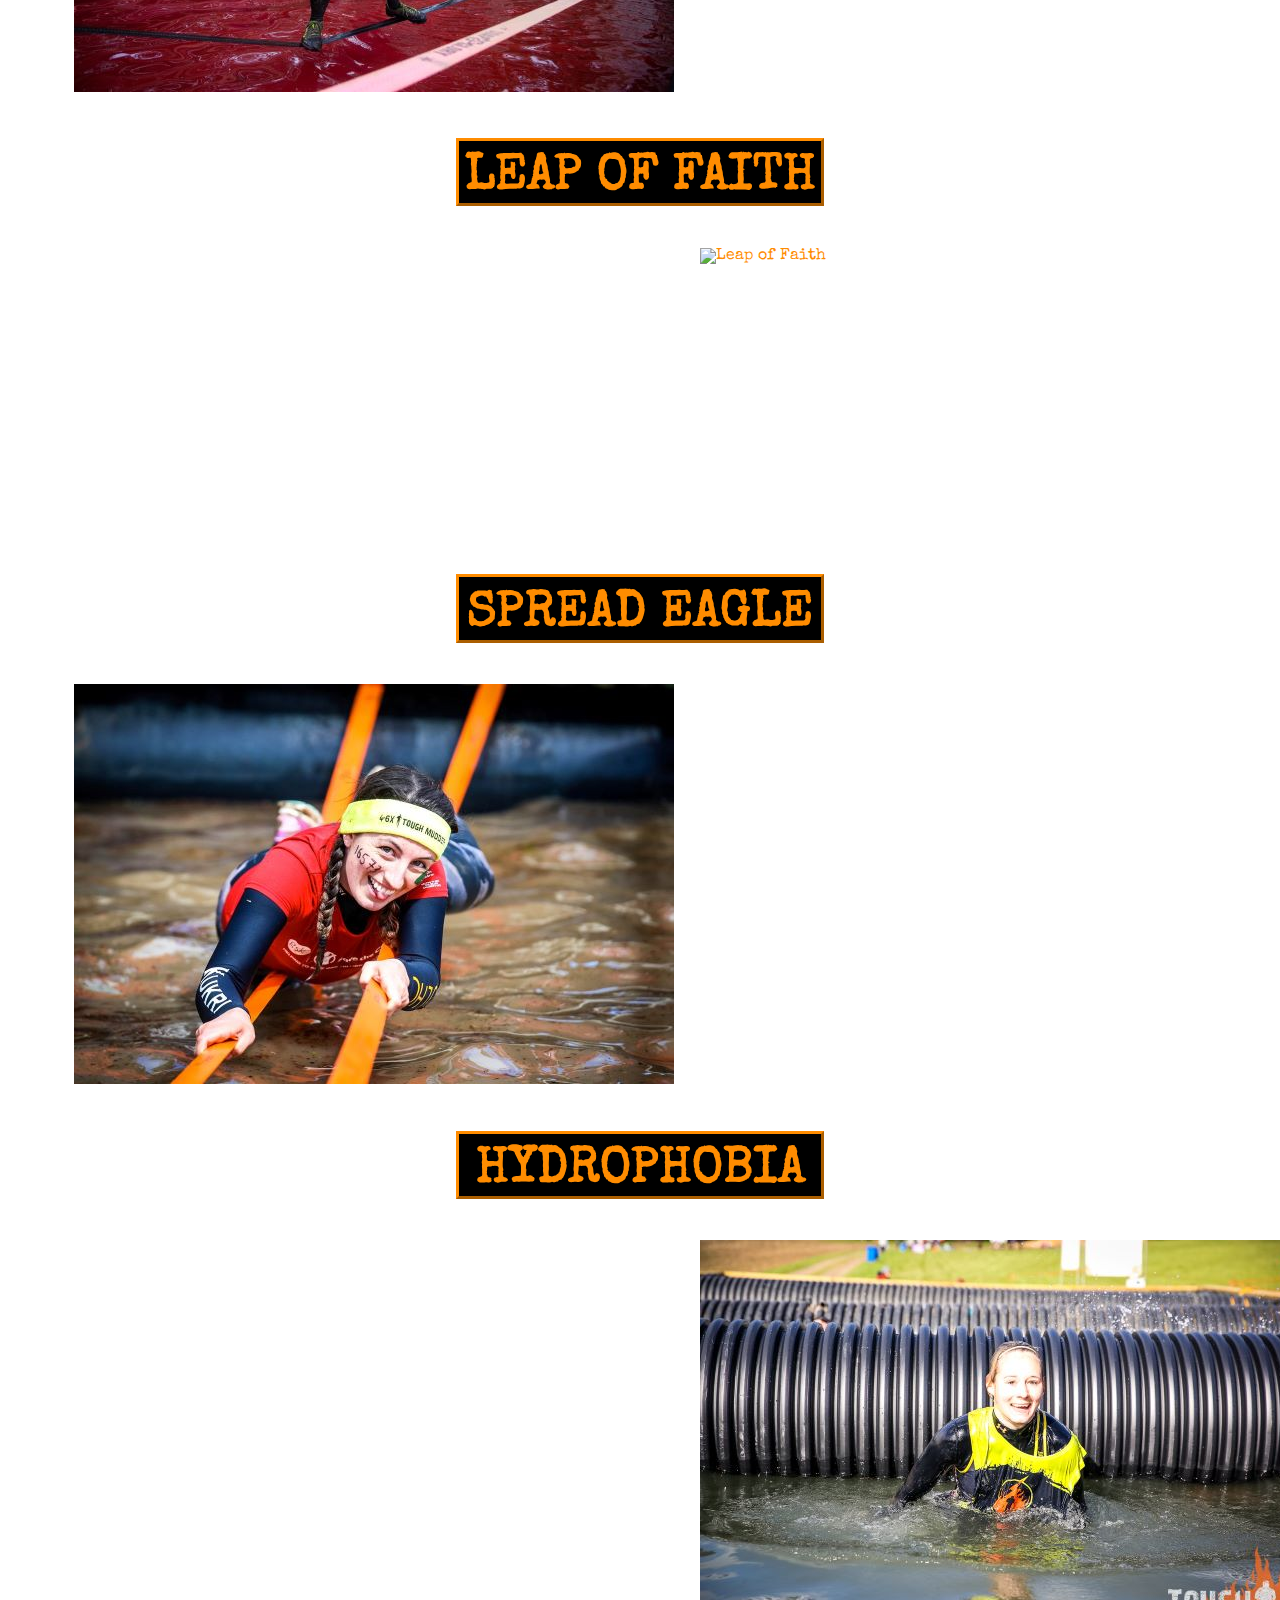
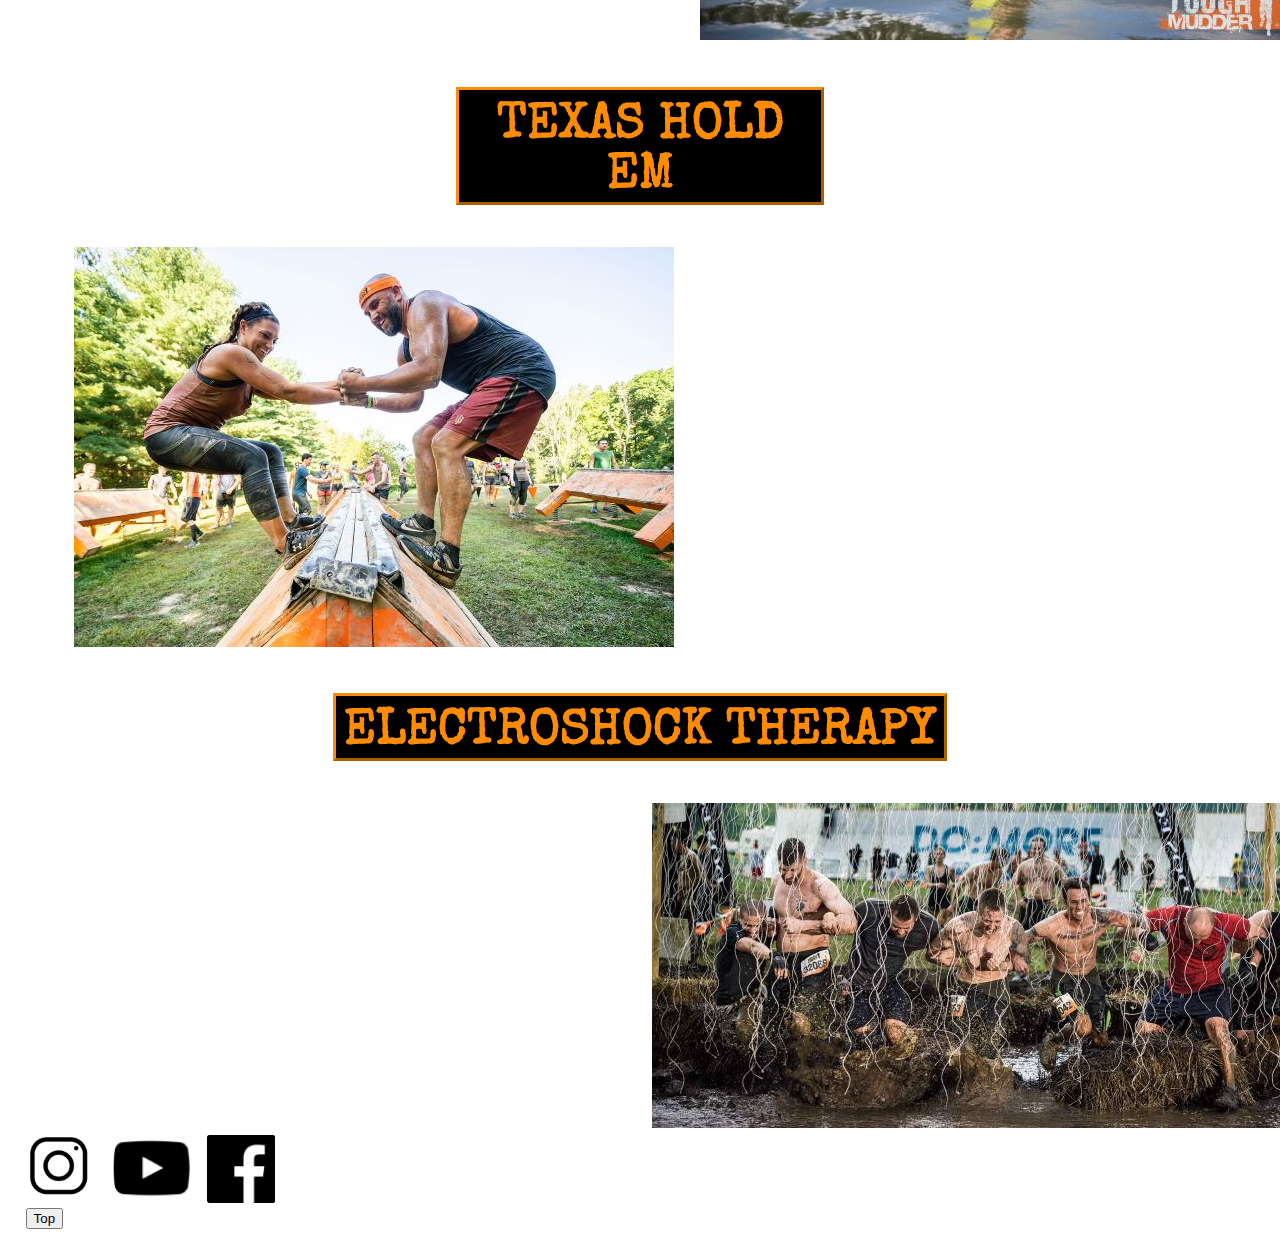
==== commit e7f712f3: "Update index.html" ====
--- a/index.html
+++ b/index.html
@@ -139,5 +139,30 @@
   <a class="iconpad" href="https://www.facebook.com/joe.w.brooks.7/"><img src="images/facebook.png" alt="Joe Brooks Facebook"></a>
 </footer>
 
+<button onclick="topFunction()" id="myBtn" title="Go to top">Top</button>
+
+
+<script>
+//Get the button
+var mybutton = document.getElementById("myBtn");
+
+// When the user scrolls down 20px from the top of the document, show the button
+window.onscroll = function() {scrollFunction()};
+
+function scrollFunction() {
+  if (document.body.scrollTop > 20 || document.documentElement.scrollTop > 20) {
+    mybutton.style.display = "block";
+  } else {
+    mybutton.style.display = "none";
+  }
+}
+
+// When the user clicks on the button, scroll to the top of the document
+function topFunction() {
+  document.body.scrollTop = 0;
+  document.documentElement.scrollTop = 0;
+}
+</script>
+
   </body>
 </html>
--- a/style.css
+++ b/style.css
@@ -230,3 +230,13 @@
   font-size: 60px;
   color: black;
 }
+.lastpagegif {
+  margin-left: 32%;
+  margin-bottom: 10%;
+  border-style: outset;
+  border-color: DarkSlateGray;
+  border-width: 10px;
+}
+.iconpad {
+  padding-right: 1%;
+}
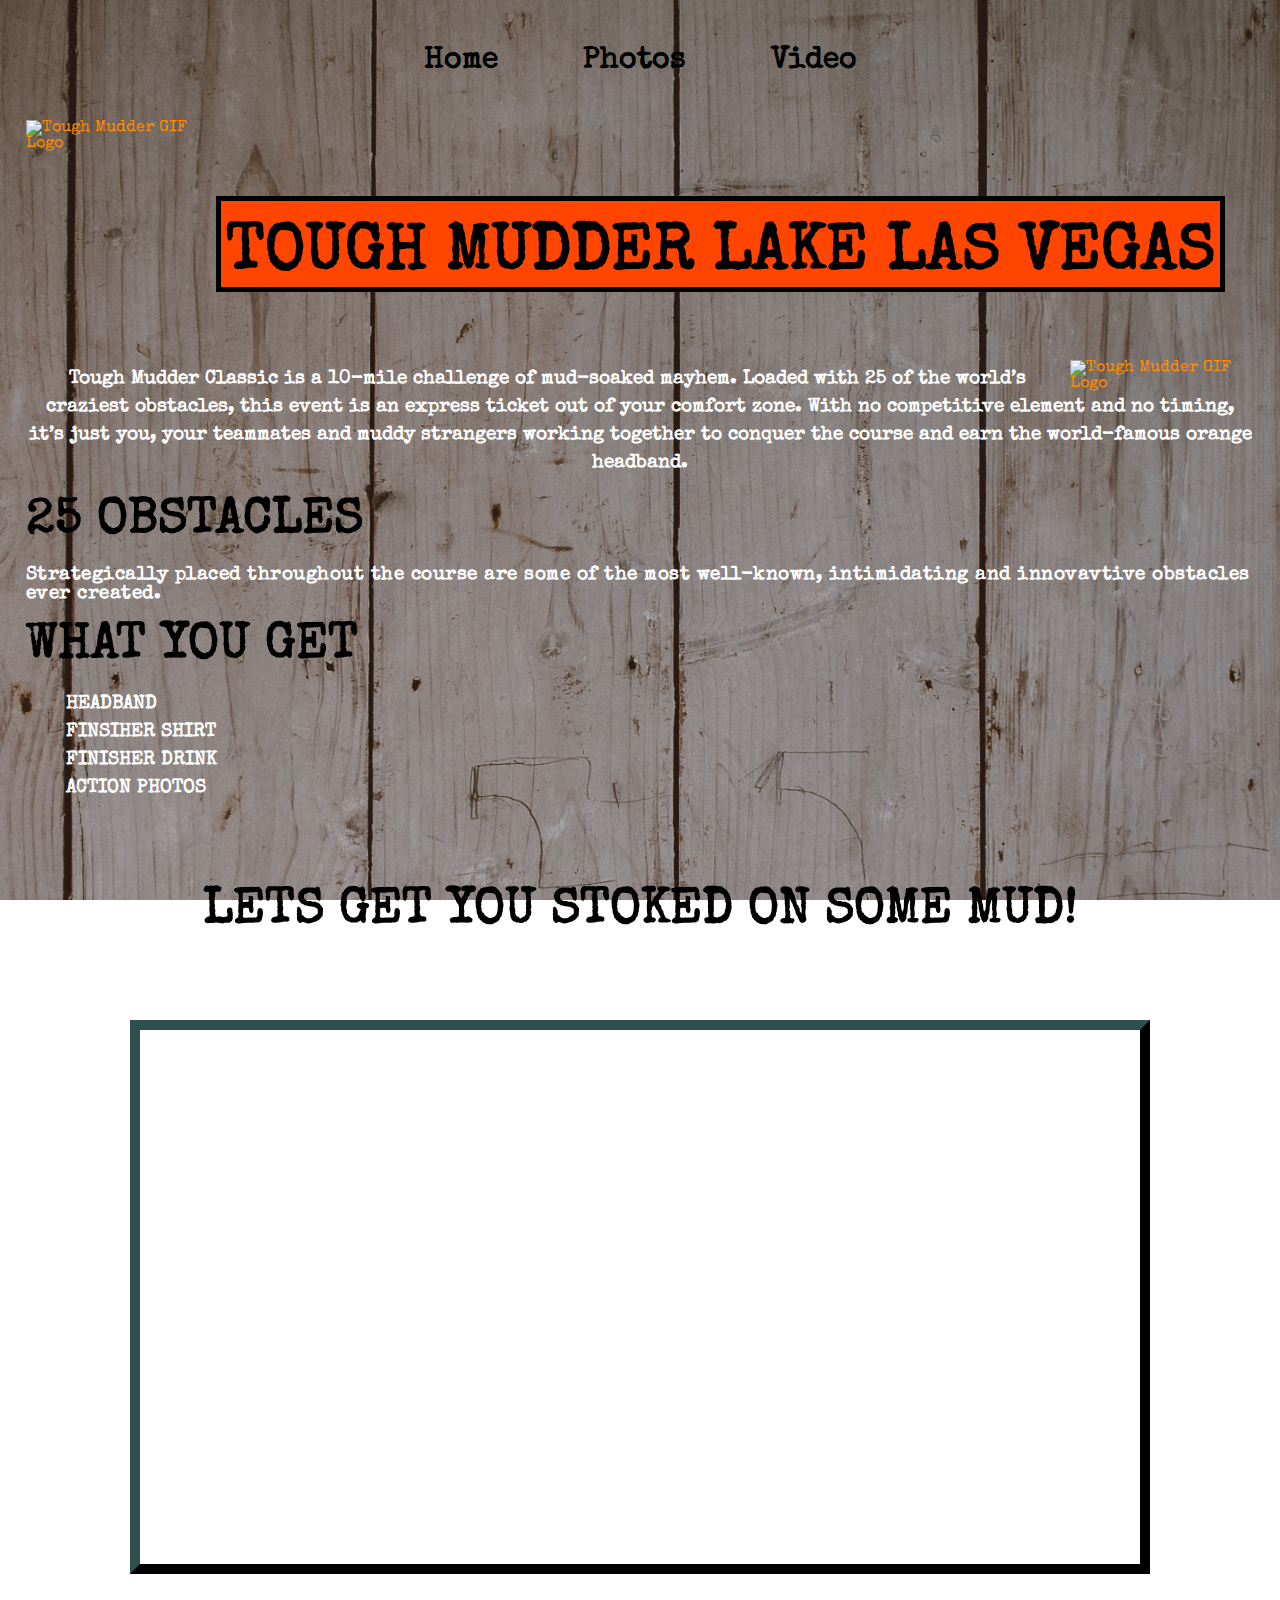
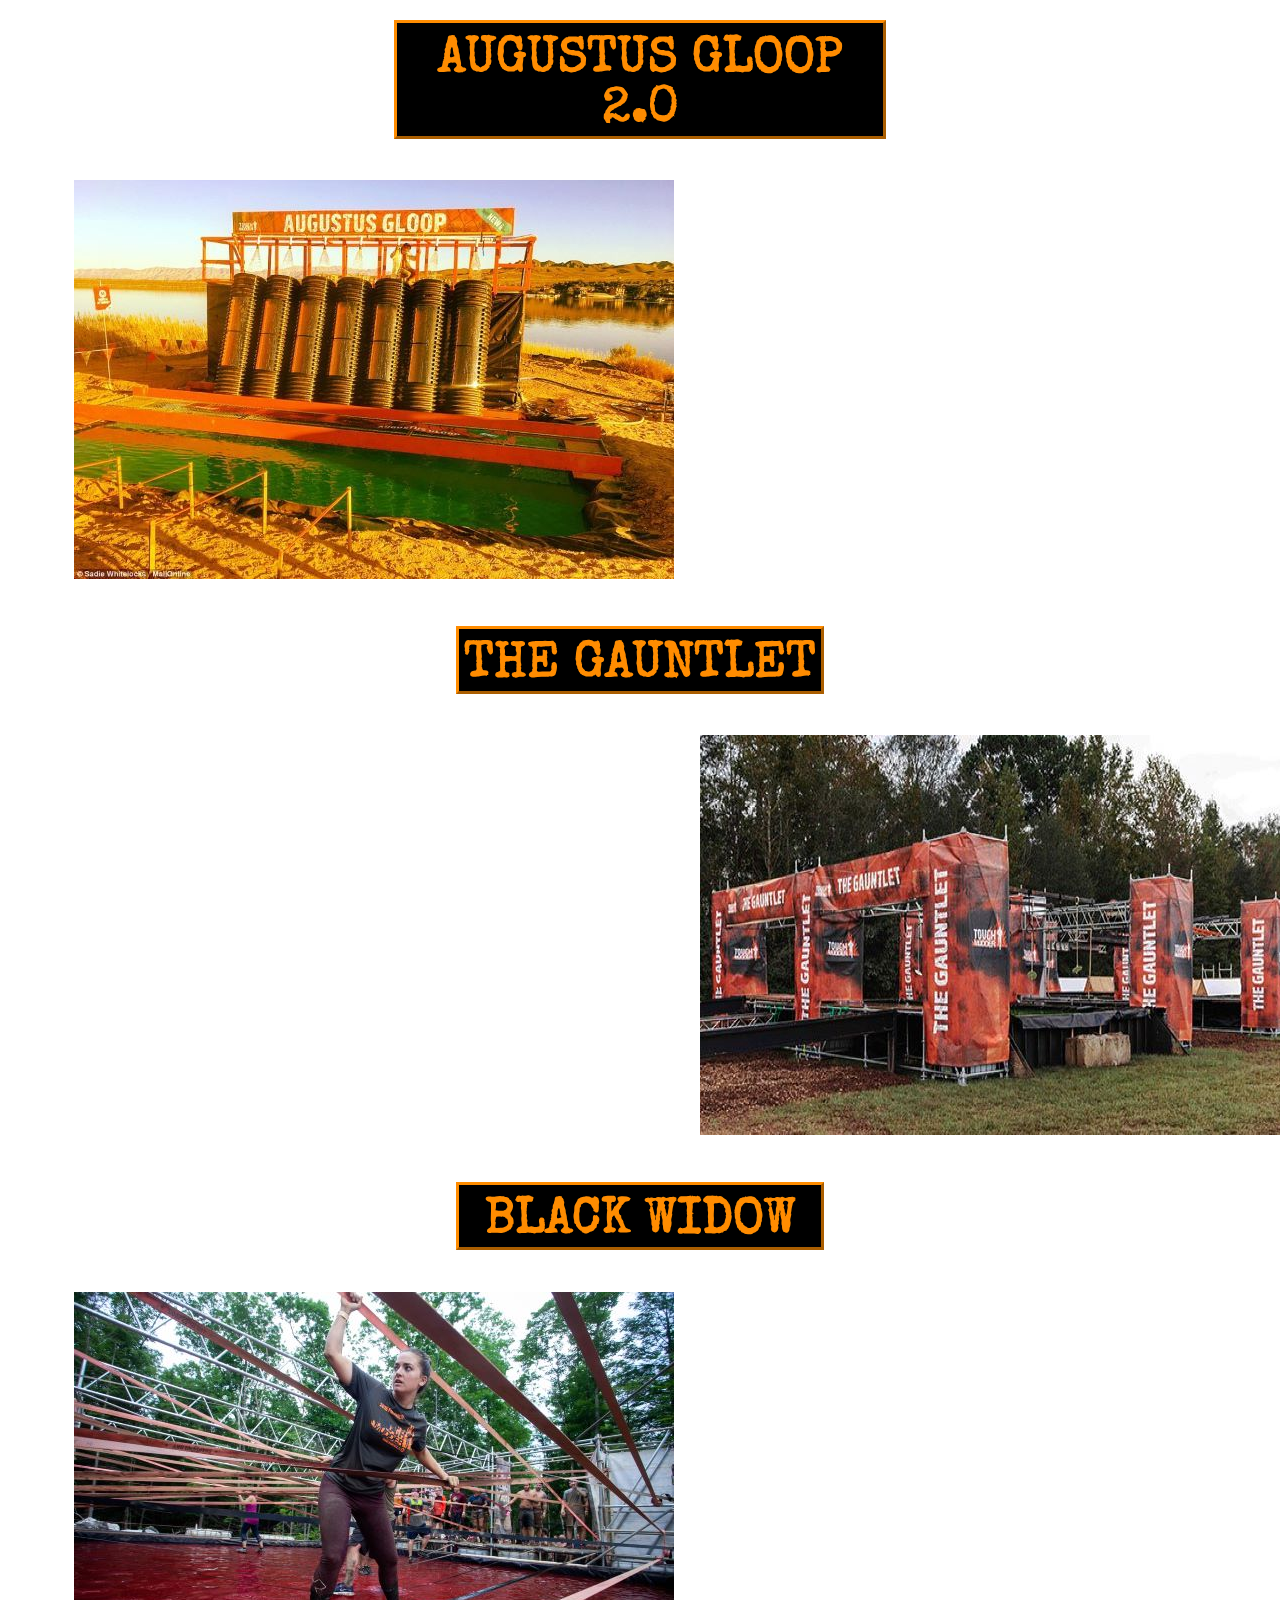
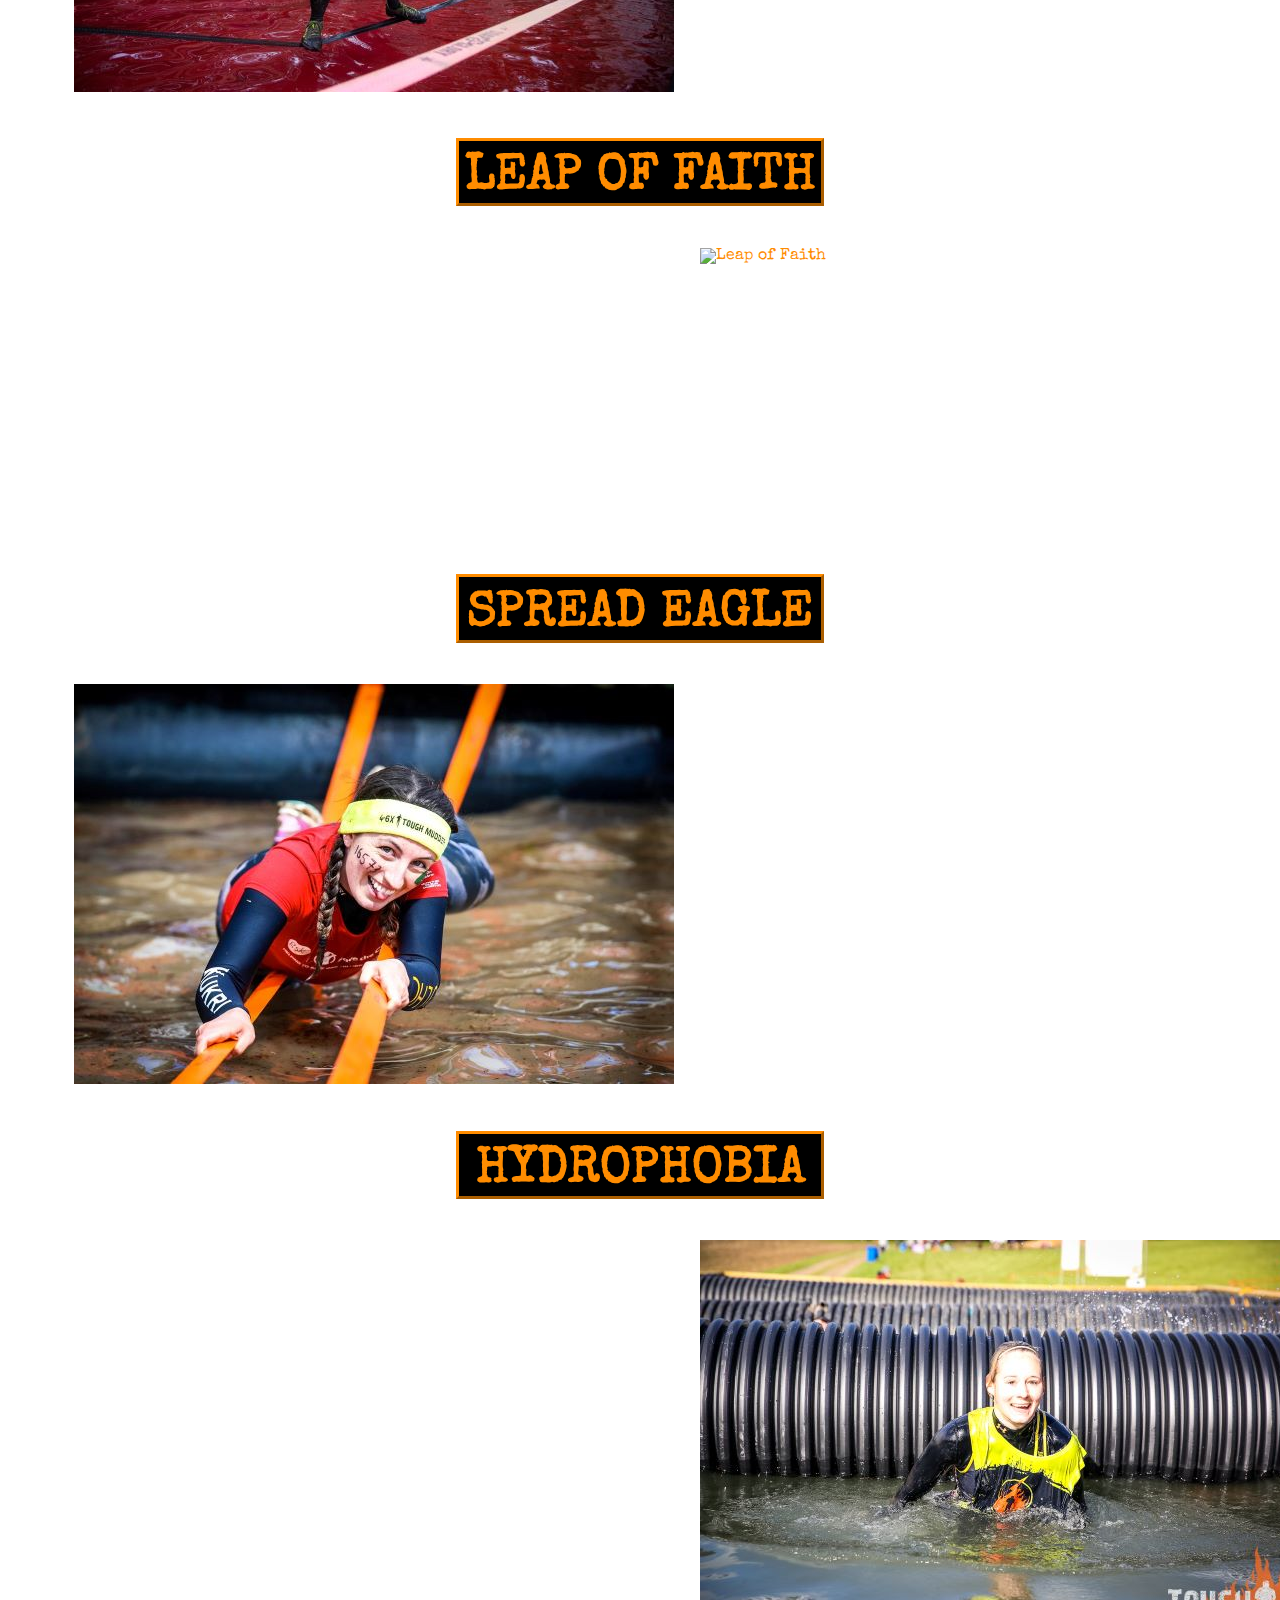
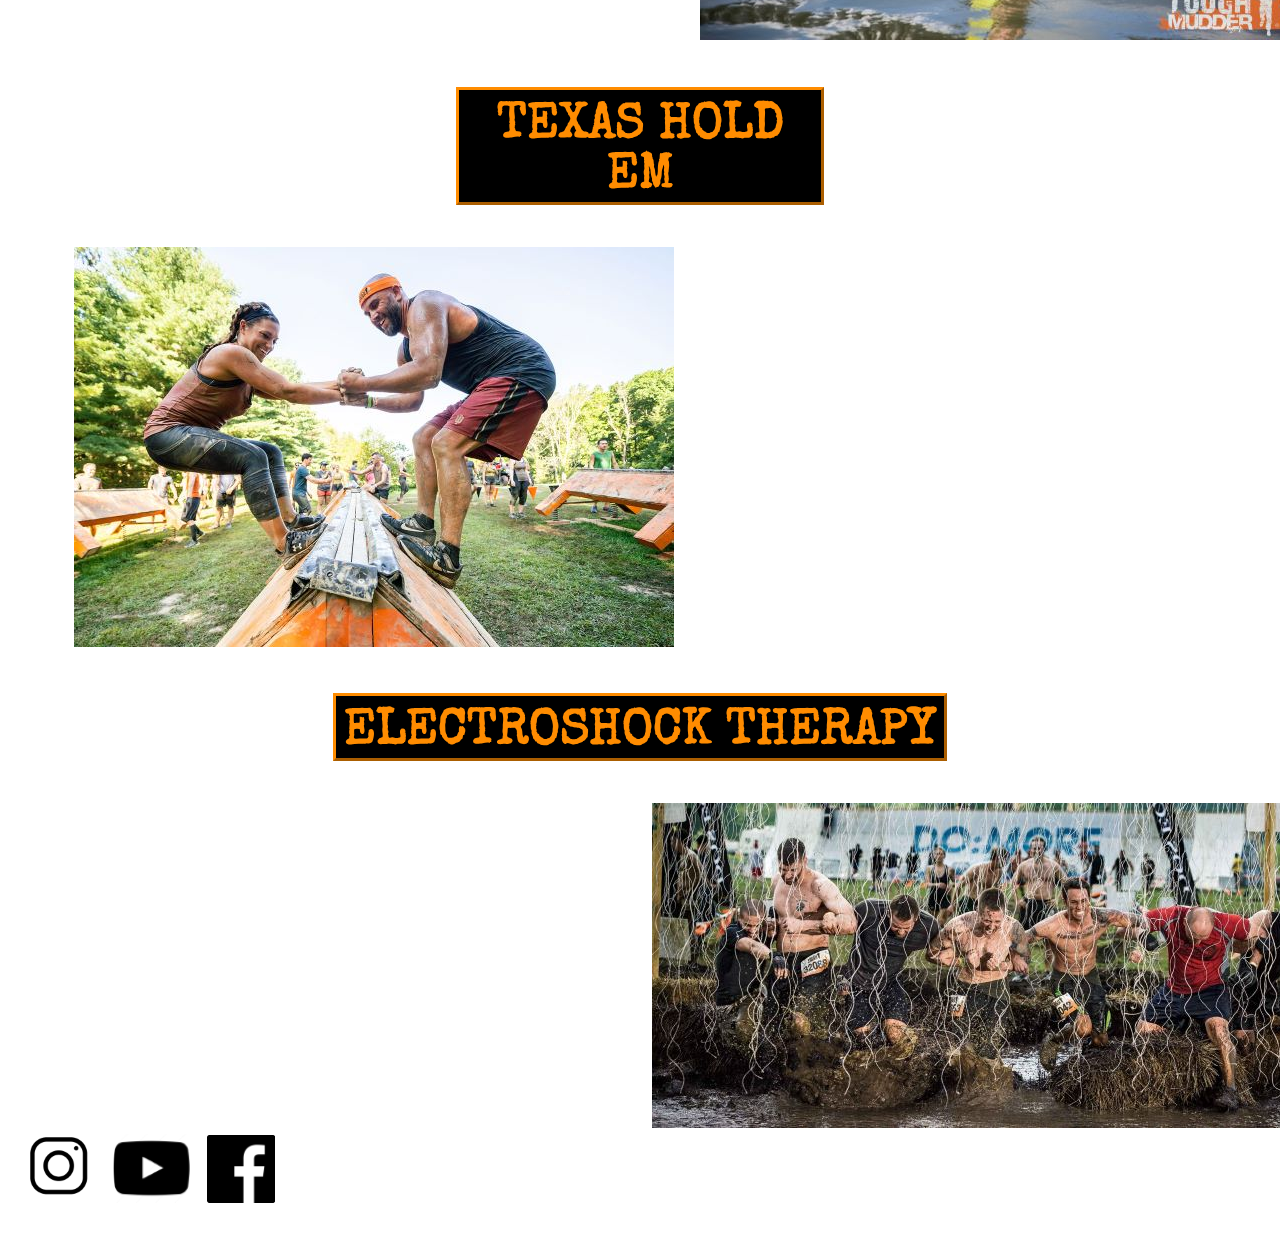
==== commit 3e6dbd5c: "Update index.html" ====
--- a/index.html
+++ b/index.html
@@ -3,41 +3,40 @@
 <head>
   <title>YouBetchaBoots Website</title>
   <meta charset="utf-8">
-  <link rel="stylesheet"
-    href="style.css">
+  <link rel="stylesheet" href="style.css">
   <link rel="preconnect" href="https://fonts.gstatic.com">
   <link href="https://fonts.googleapis.com/css2?family=Special+Elite&display=swap" rel="stylesheet">
 </head>
 
 <body>
 <header>
-  <nav><ul>
-    <li><a href="index.html">Home</a></li>
-    <li><a href="toughmudderphotos.html">Photos</a></li>
-    <li><a href="video.html">Video</a></li>
-  </ul></nav>
-
+    <nav><ul>
+      <li><a href="index.html">Home</a></li>
+      <li><a href="toughmudderphotos.html">Photos</a></li>
+      <li><a href="video.html">Video</a></li>
+    </ul></nav>
 </header>
 
 <div>
-  <div><img class="animatedleft" src="https://media1.giphy.com/media/SWd35aqp1CvVIZ7EMY/giphy.gif" alt="Tough Mudder GIF Logo"></div>
-  <div class="animatedmiddle" ><h1>TOUGH MUDDER LAKE LAS VEGAS</h1></div>
-  <div><img class="animatedright" src="https://media1.giphy.com/media/SWd35aqp1CvVIZ7EMY/giphy.gif" alt="Tough Mudder GIF Logo"></div>
+    <div><img class="animatedleft" src="https://media1.giphy.com/media/SWd35aqp1CvVIZ7EMY/giphy.gif" alt="Tough Mudder GIF Logo"></div>
+      <div class="animatedmiddle" ><h1>TOUGH MUDDER LAKE LAS VEGAS</h1></div>
+    <div><img class="animatedright" src="https://media1.giphy.com/media/SWd35aqp1CvVIZ7EMY/giphy.gif" alt="Tough Mudder GIF Logo"></div>
 </div>
 
 
-    <div class="justify" class="linespace" ><h3>Tough Mudder Classic is a 10-mile challenge of mud-soaked mayhem.  Loaded with 25 of the world’s craziest obstacles, this event is an express ticket out of your comfort zone.  With no competitive element and no timing, it’s just you, your teammates and muddy strangers working together to conquer the course and earn the world-famous orange headband.</h3></div>
+    <div class="justify" class="linespace" >
+      <h3>Tough Mudder Classic is a 10-mile challenge of mud-soaked mayhem.  Loaded with 25 of the world’s craziest obstacles, this event is an express ticket out of your comfort zone.  With no competitive element and no timing, it’s just you, your teammates and muddy strangers working together to conquer the course and earn the world-famous orange headband.</h3>
+    </div>
 
 <h4 class="subheader">25 OBSTACLES</h4>
 <b><h3 class="linespace" >Strategically placed throughout the course are some of the most well-known, intimidating and innovavtive obstacles ever created.
 </h3></b>
 
 <h4 class="subheader">WHAT YOU GET</h4>
-  <ul>
-   <h3 class="listspace" class="linespace" >
+  <ul><h3 class="listspace" class="linespace" >
       <li>HEADBAND</li>
-      <li>FINSIHER SHIRT</li>
-      <li>FINISHER DRINK</li>
+        <li>FINSIHER SHIRT</li>
+        <li>FINISHER DRINK</li>
       <li>ACTION PHOTOS</li></h3>
   </ul>
 
@@ -46,9 +45,9 @@
 <center><iframe class="outsetborderone" width="1000" height="534" src="https://www.youtube.com/embed/kUwXTfWxCTM" frameborder="2" allow="accelerometer; autoplay; clipboard-write; encrypted-media; gyroscope; picture-in-picture" allowfullscreen></iframe></center>
 
 <section="container">
-<div>
- <h2 class="aug" >AUGUSTUS GLOOP 2.0</h2>
-    <div class="row">
+  <div>
+    <h2 class="aug" >AUGUSTUS GLOOP 2.0</h2>
+      <div class="row">
       <div class="columnr">
         <p>This claustrophobia inducing climb through high-pressure jets of water isn’t a just a fight to the top. It’s a fight against your own mind.</p></div>
       <div class="columnl">
--- a/style.css
+++ b/style.css
@@ -240,3 +240,22 @@
 .iconpad {
   padding-right: 1%;
 }
+#myBtn {
+  display: none;
+  position: fixed;
+  bottom: 20px;
+  right: 30px;
+  z-index: 99;
+  font-size: 18px;
+  border: none;
+  outline: none;
+  background-color: DarkSlateGray;
+  color: white;
+  cursor: pointer;
+  padding: 15px;
+  border-radius: 4px;
+}
+
+#myBtn:hover {
+  background-color: #555;
+}
